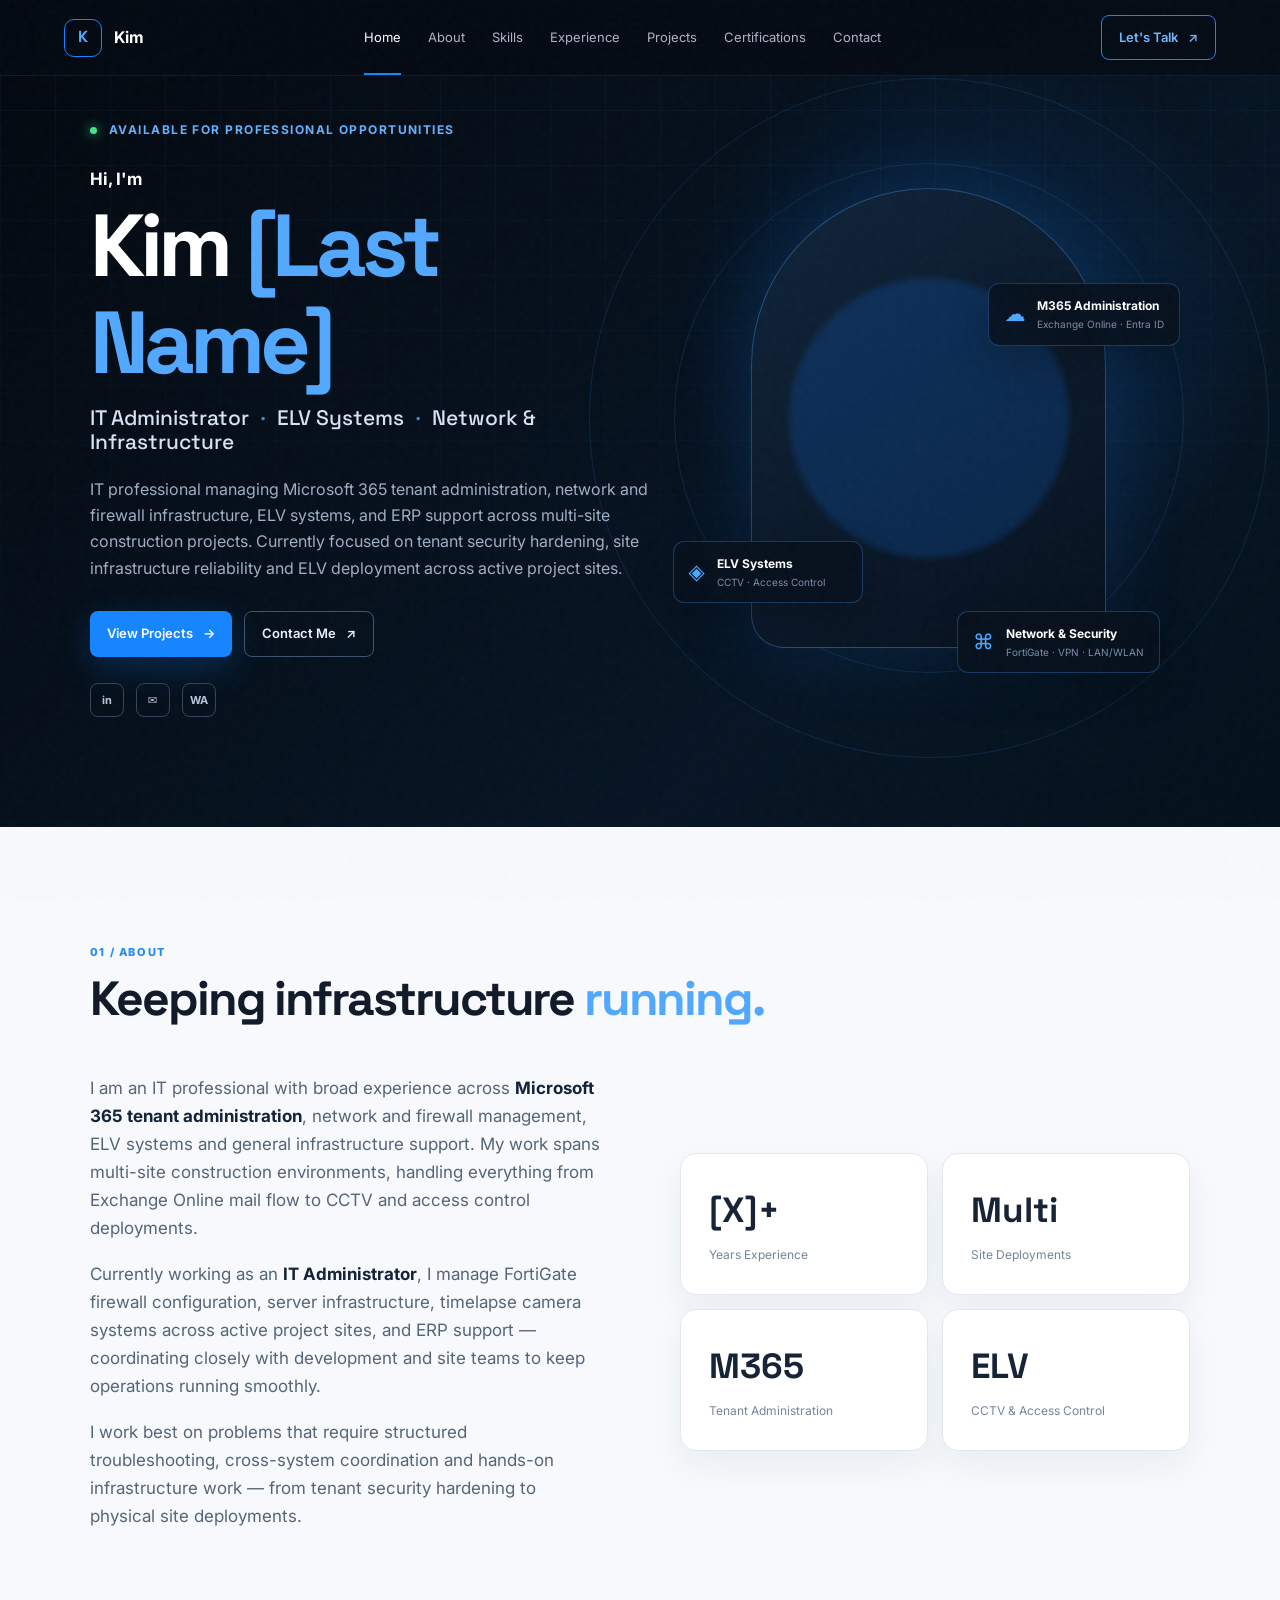
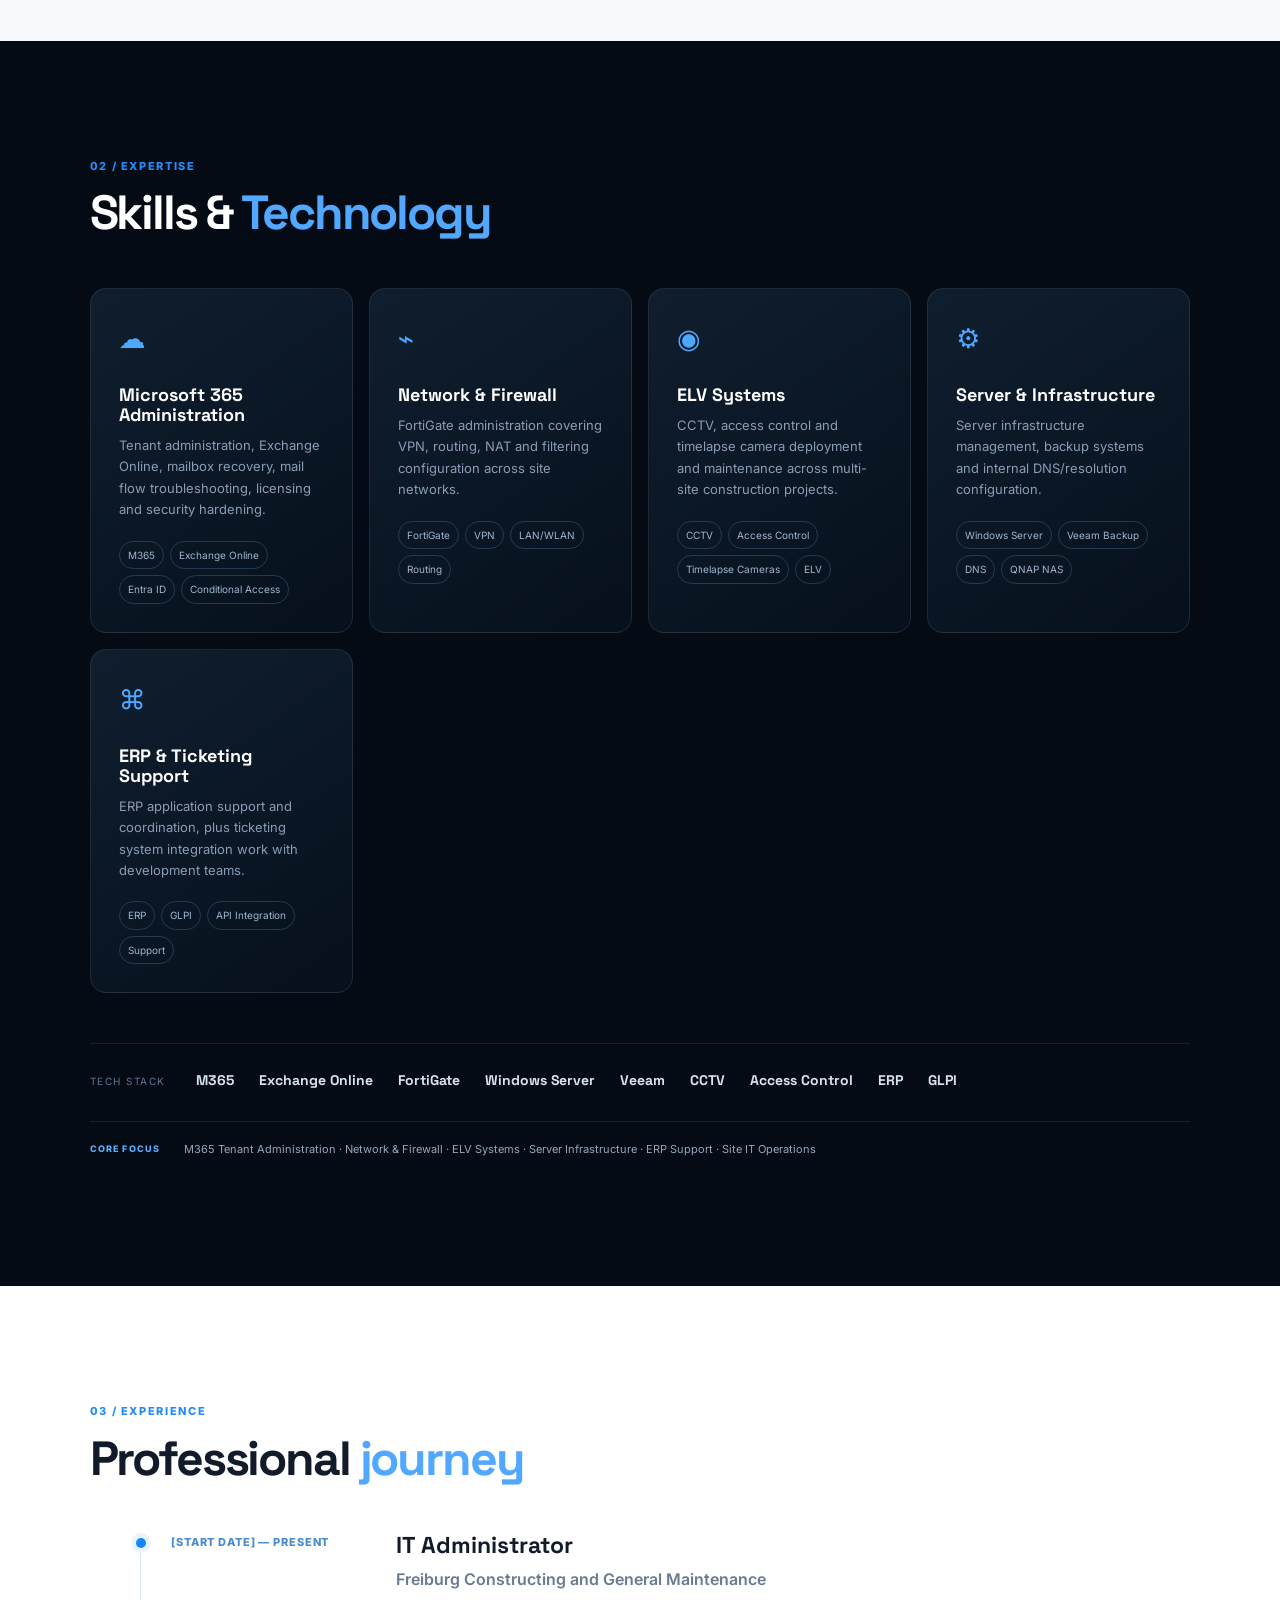
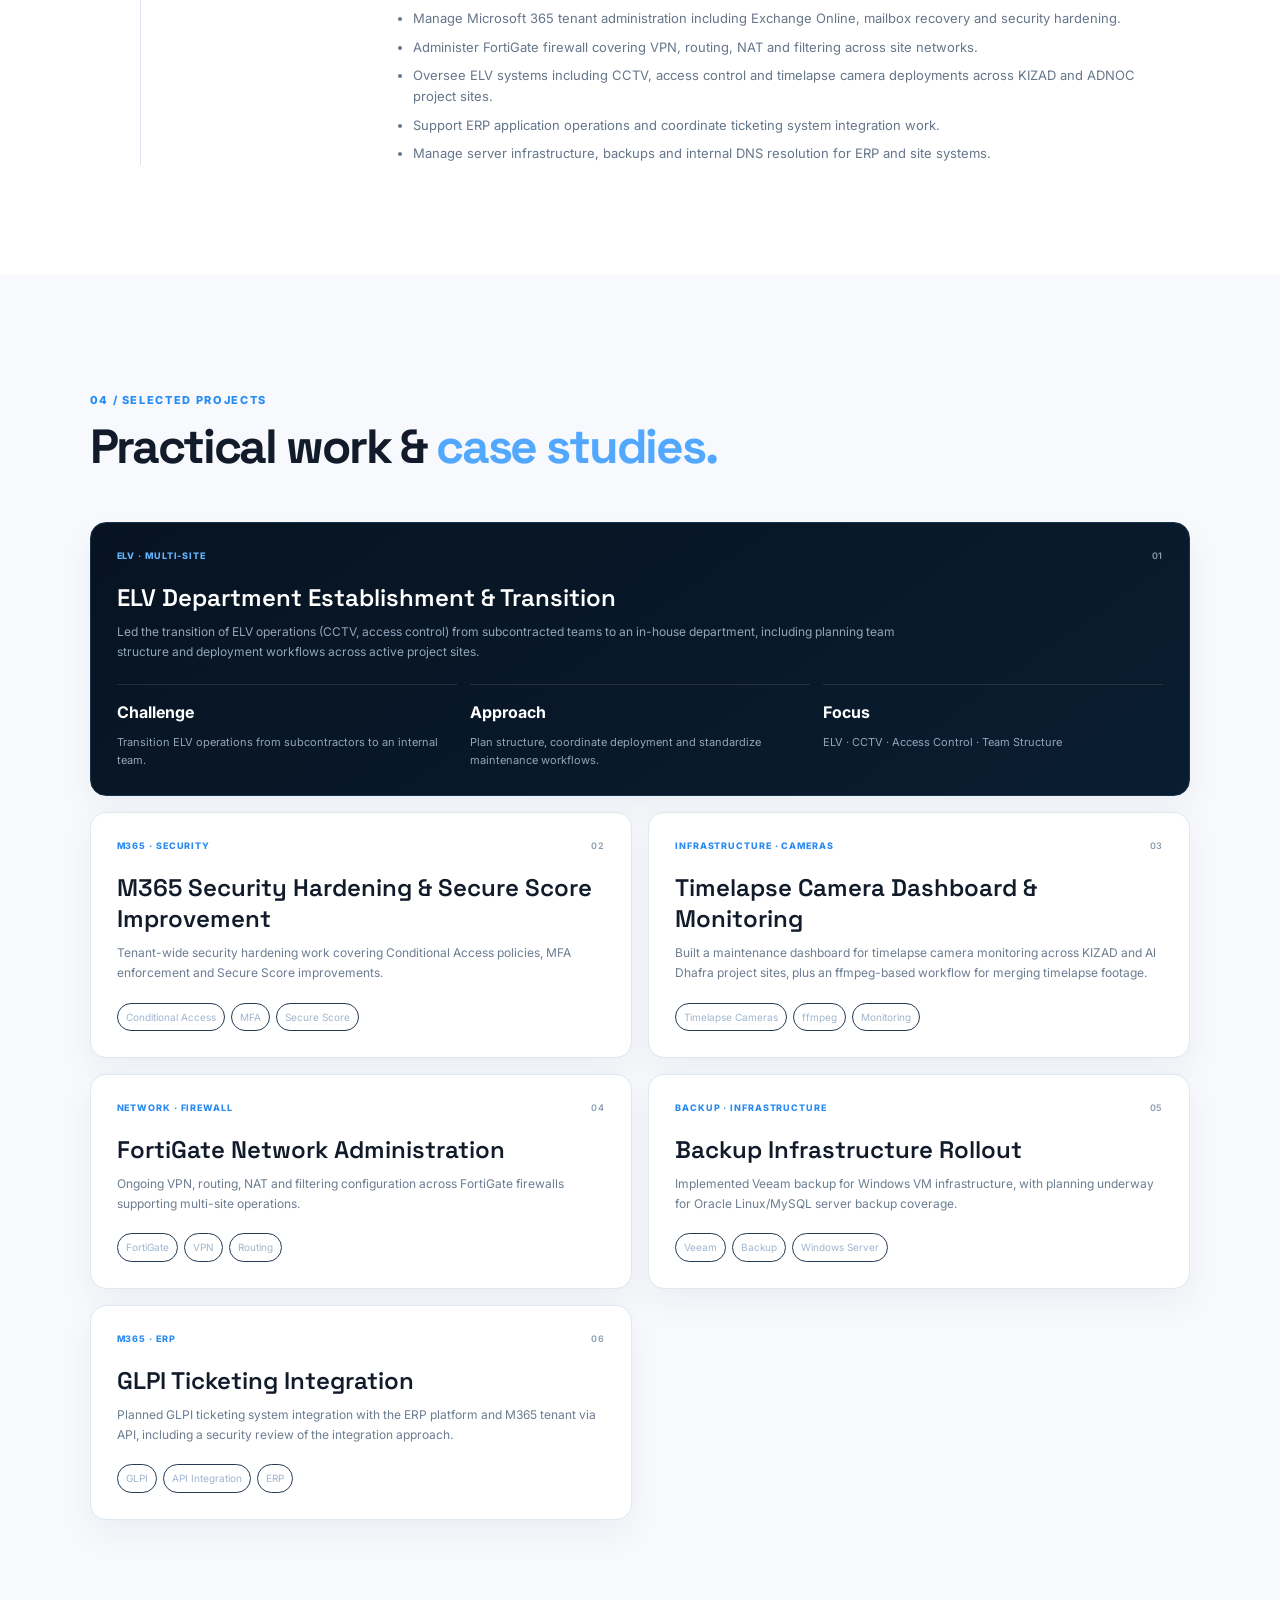
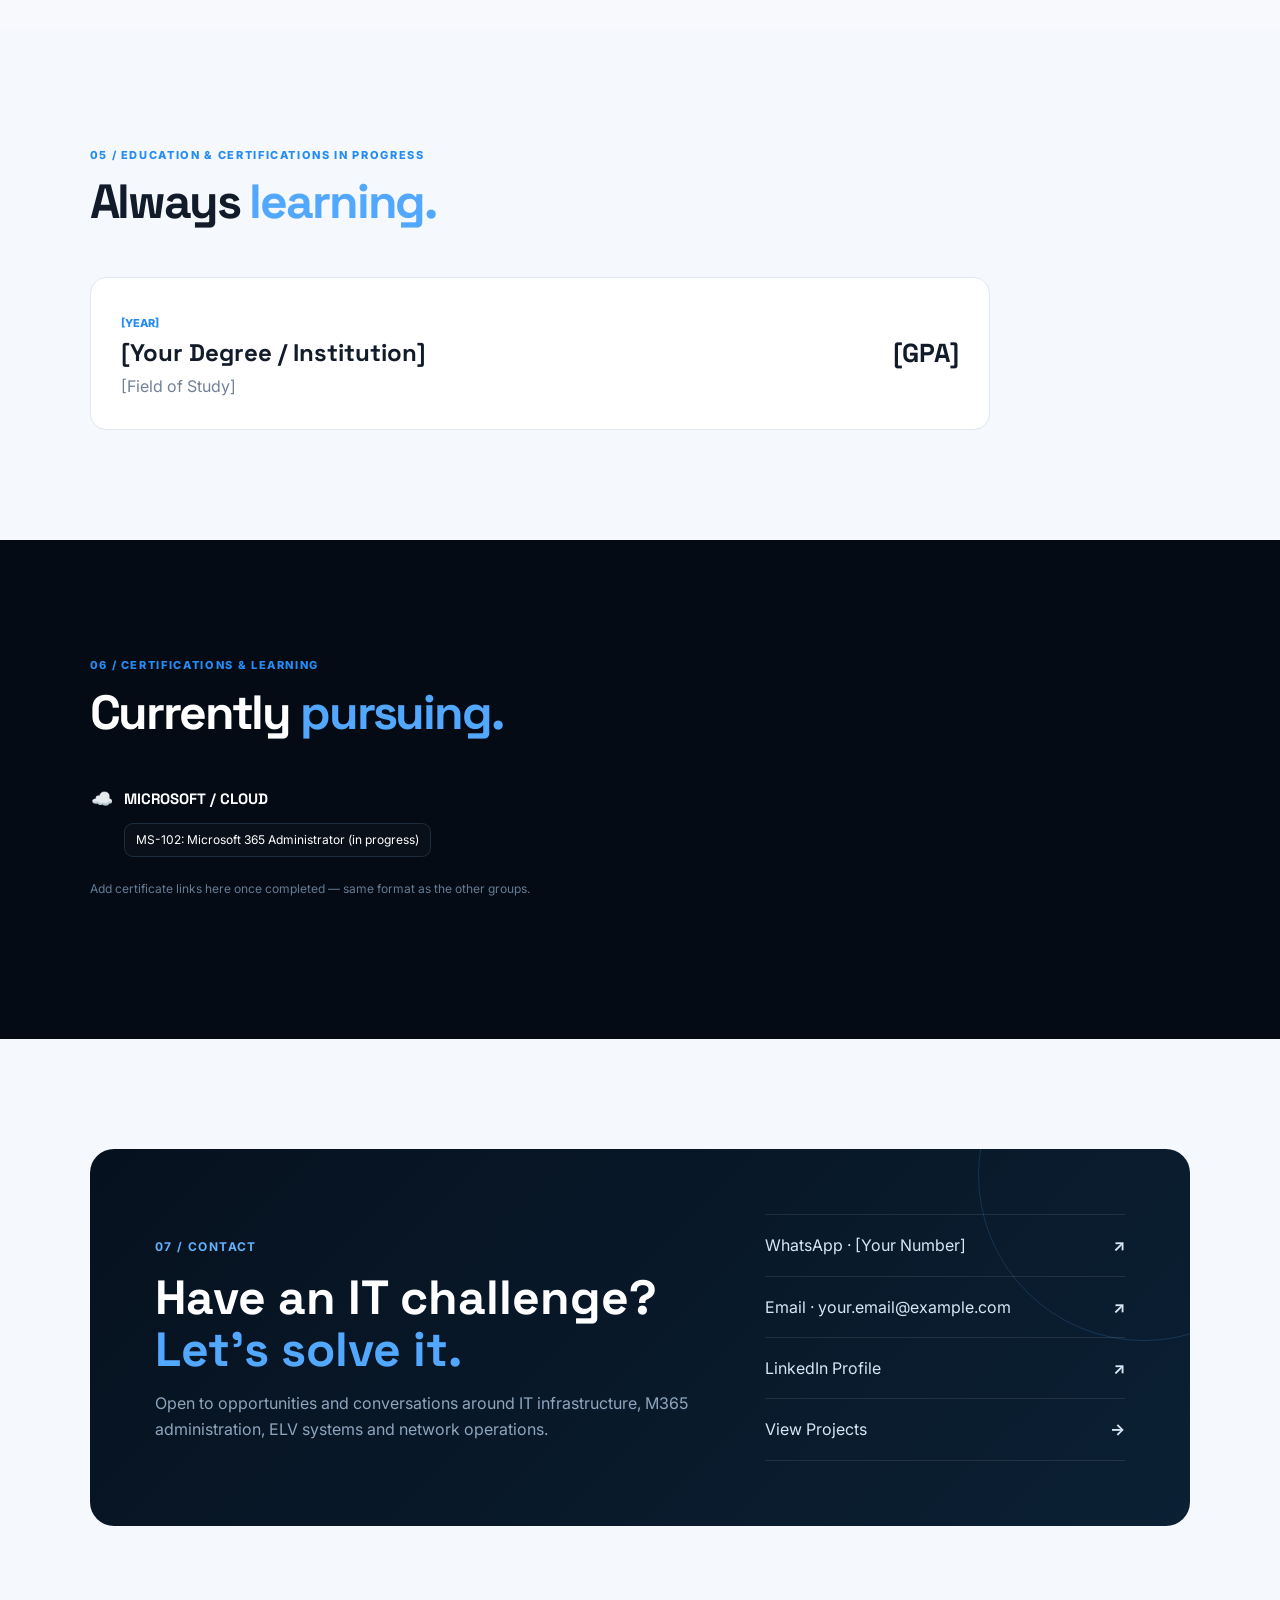
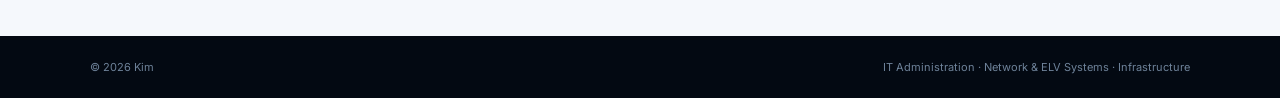
==== index.html @ f0a23e66 "Add files via upload" ====
<!DOCTYPE html>
<html lang="en">
<head>
  <meta charset="UTF-8">
  <meta name="viewport" content="width=device-width, initial-scale=1.0">
  <meta name="description" content="Portfolio of Kim — IT Administrator specializing in M365, Network & Firewall Administration, and ELV Systems.">
  <meta name="author" content="Kim">
  <meta property="og:title" content="Kim — IT & ELV Systems Administrator">
  <meta property="og:description" content="Microsoft 365 Administration, FortiGate Networking, ELV Systems (CCTV, Access Control), and ERP Support.">
  <meta property="og:type" content="website">
  <title>Kim — IT & ELV Systems Administrator</title>
  <link rel="preconnect" href="https://fonts.googleapis.com">
  <link rel="preconnect" href="https://fonts.gstatic.com" crossorigin>
  <link href="https://fonts.googleapis.com/css2?family=Inter:wght@400;500;600;700;800&family=Space+Grotesk:wght@500;600;700&display=swap" rel="stylesheet">
  <link rel="stylesheet" href="style.css">
</head>
<body>
  <div class="noise"></div>

  <header class="site-header" id="top">
    <a class="brand" href="#top" aria-label="Kim">
      <span class="brand-mark">K</span>
      <span>Kim</span>
    </a>

    <button class="menu-toggle" aria-label="Open menu" aria-expanded="false">☰</button>

    <nav class="nav" aria-label="Main navigation">
      <a class="active" href="#home">Home</a>
      <a href="#about">About</a>
      <a href="#skills">Skills</a>
      <a href="#experience">Experience</a>
      <a href="#projects">Projects</a>
      <a href="#certifications">Certifications</a>
      <a href="#contact">Contact</a>
    </nav>

    <a class="header-cta" href="#contact">Let's Talk <span>↗</span></a>
  </header>

  <main>
    <section class="hero section" id="home">
      <div class="hero-grid"></div>

      <div class="hero-copy reveal">
        <div class="eyebrow"><span class="pulse"></span> Available for professional opportunities</div>
        <p class="kicker">Hi, I'm</p>
        <h1>Kim <span>[Last Name]</span></h1>
        <h2>IT Administrator <i>·</i> ELV Systems <i>·</i> Network & Infrastructure</h2>
        <p class="hero-text">
          IT professional managing Microsoft 365 tenant administration, network and firewall
          infrastructure, ELV systems, and ERP support across multi-site construction projects.
          Currently focused on tenant security hardening, site infrastructure reliability and
          ELV deployment across active project sites.
        </p>

        <div class="hero-actions">
          <a class="btn primary" href="#projects">View Projects <span>→</span></a>
          <a class="btn secondary" href="#contact">Contact Me <span>↗</span></a>
        </div>

        <div class="socials">
          <a href="#" aria-label="LinkedIn">in</a>
          <a href="mailto:your.email@example.com" aria-label="Email">✉</a>
          <a href="#" aria-label="WhatsApp">WA</a>
        </div>
      </div>

      <div class="hero-visual reveal">
        <div class="orb orb-a"></div>
        <div class="orb orb-b"></div>

        <div class="avatar-placeholder">
          <img class="avatar-photo" src="assets/profile.jpg" alt="Kim" onerror="this.style.display='none'">
        </div>

        <div class="floating-card card-a">
          <span class="icon">☁</span>
          <div><strong>M365 Administration</strong><small>Exchange Online · Entra ID</small></div>
        </div>
        <div class="floating-card card-b">
          <span class="icon">◈</span>
          <div><strong>ELV Systems</strong><small>CCTV · Access Control</small></div>
        </div>
        <div class="floating-card card-c">
          <span class="icon">⌘</span>
          <div><strong>Network & Security</strong><small>FortiGate · VPN · LAN/WLAN</small></div>
        </div>
      </div>
    </section>

    <section class="section about" id="about">
      <div class="section-heading reveal">
        <span>01 / ABOUT</span>
        <h2>Keeping infrastructure <em>running.</em></h2>
      </div>

      <div class="about-grid">
        <div class="about-copy reveal">
          <p>
            I am an IT professional with broad experience across <strong>Microsoft 365 tenant
            administration</strong>, network and firewall management, ELV systems and general
            infrastructure support. My work spans multi-site construction environments, handling
            everything from Exchange Online mail flow to CCTV and access control deployments.
          </p>
          <p>
            Currently working as an <strong>IT Administrator</strong>, I manage FortiGate firewall
            configuration, server infrastructure, timelapse camera systems across active project
            sites, and ERP support — coordinating closely with development and site teams to keep
            operations running smoothly.
          </p>
          <p>
            I work best on problems that require structured troubleshooting, cross-system
            coordination and hands-on infrastructure work — from tenant security hardening to
            physical site deployments.
          </p>
        </div>

        <div class="stats reveal">
          <div class="stat"><strong>[X]+</strong><span>Years Experience</span></div>
          <div class="stat"><strong>Multi</strong><span>Site Deployments</span></div>
          <div class="stat"><strong>M365</strong><span>Tenant Administration</span></div>
          <div class="stat"><strong>ELV</strong><span>CCTV & Access Control</span></div>
        </div>
      </div>
    </section>

    <section class="section dark-section" id="skills">
      <div class="section-heading reveal">
        <span>02 / EXPERTISE</span>
        <h2>Skills & <em>Technology</em></h2>
      </div>

      <div class="skill-grid">
        <article class="skill-card reveal">
          <div class="skill-icon">☁</div>
          <h3>Microsoft 365 Administration</h3>
          <p>Tenant administration, Exchange Online, mailbox recovery, mail flow troubleshooting, licensing and security hardening.</p>
          <div class="tags"><span>M365</span><span>Exchange Online</span><span>Entra ID</span><span>Conditional Access</span></div>
        </article>

        <article class="skill-card reveal">
          <div class="skill-icon">⌁</div>
          <h3>Network & Firewall</h3>
          <p>FortiGate administration covering VPN, routing, NAT and filtering configuration across site networks.</p>
          <div class="tags"><span>FortiGate</span><span>VPN</span><span>LAN/WLAN</span><span>Routing</span></div>
        </article>

        <article class="skill-card reveal">
          <div class="skill-icon">◉</div>
          <h3>ELV Systems</h3>
          <p>CCTV, access control and timelapse camera deployment and maintenance across multi-site construction projects.</p>
          <div class="tags"><span>CCTV</span><span>Access Control</span><span>Timelapse Cameras</span><span>ELV</span></div>
        </article>

        <article class="skill-card reveal">
          <div class="skill-icon">⚙</div>
          <h3>Server & Infrastructure</h3>
          <p>Server infrastructure management, backup systems and internal DNS/resolution configuration.</p>
          <div class="tags"><span>Windows Server</span><span>Veeam Backup</span><span>DNS</span><span>QNAP NAS</span></div>
        </article>

        <article class="skill-card reveal">
          <div class="skill-icon">⌘</div>
          <h3>ERP & Ticketing Support</h3>
          <p>ERP application support and coordination, plus ticketing system integration work with development teams.</p>
          <div class="tags"><span>ERP</span><span>GLPI</span><span>API Integration</span><span>Support</span></div>
        </article>
      </div>

      <div class="tech-strip reveal">
        <span>TECH STACK</span>
        <div class="tech-list">
          <b>M365</b><b>Exchange Online</b><b>FortiGate</b><b>Windows Server</b><b>Veeam</b><b>CCTV</b><b>Access Control</b><b>ERP</b><b>GLPI</b>
        </div>
      </div>

      <div class="focus-line reveal">
        <span>CORE FOCUS</span>
        <p>M365 Tenant Administration · Network & Firewall · ELV Systems · Server Infrastructure · ERP Support · Site IT Operations</p>
      </div>
    </section>

    <section class="section experience" id="experience">
      <div class="section-heading reveal">
        <span>03 / EXPERIENCE</span>
        <h2>Professional <em>journey</em></h2>
      </div>

      <div class="timeline">
        <article class="timeline-item reveal">
          <div class="timeline-dot"></div>
          <div class="timeline-meta">[START DATE] — PRESENT</div>
          <div class="timeline-main">
            <h3>IT Administrator</h3>
            <p class="company">Freiburg Constructing and General Maintenance</p>
            <ul>
              <li>Manage Microsoft 365 tenant administration including Exchange Online, mailbox recovery and security hardening.</li>
              <li>Administer FortiGate firewall covering VPN, routing, NAT and filtering across site networks.</li>
              <li>Oversee ELV systems including CCTV, access control and timelapse camera deployments across KIZAD and ADNOC project sites.</li>
              <li>Support ERP application operations and coordinate ticketing system integration work.</li>
              <li>Manage server infrastructure, backups and internal DNS resolution for ERP and site systems.</li>
            </ul>
          </div>
        </article>

        <!-- Add earlier roles here if you'd like them included -->
      </div>
    </section>

    <section class="section" id="projects">
      <div class="section-heading reveal">
        <span>04 / SELECTED PROJECTS</span>
        <h2>Practical work & <em>case studies.</em></h2>
      </div>

      <div class="case-grid">
        <article class="case-card featured reveal">
          <div class="case-top"><span>ELV · MULTI-SITE</span><b>01</b></div>
          <h3>ELV Department Establishment & Transition</h3>
          <p class="case-summary">
            Led the transition of ELV operations (CCTV, access control) from subcontracted teams
            to an in-house department, including planning team structure and deployment workflows
            across active project sites.
          </p>
          <div class="case-flow">
            <div><strong>Challenge</strong><p>Transition ELV operations from subcontractors to an internal team.</p></div>
            <div><strong>Approach</strong><p>Plan structure, coordinate deployment and standardize maintenance workflows.</p></div>
            <div><strong>Focus</strong><p>ELV · CCTV · Access Control · Team Structure</p></div>
          </div>
        </article>

        <article class="case-card reveal">
          <div class="case-top"><span>M365 · SECURITY</span><b>02</b></div>
          <h3>M365 Security Hardening & Secure Score Improvement</h3>
          <p class="case-summary">Tenant-wide security hardening work covering Conditional Access policies, MFA enforcement and Secure Score improvements.</p>
          <div class="tags"><span>Conditional Access</span><span>MFA</span><span>Secure Score</span></div>
        </article>

        <article class="case-card reveal">
          <div class="case-top"><span>INFRASTRUCTURE · CAMERAS</span><b>03</b></div>
          <h3>Timelapse Camera Dashboard & Monitoring</h3>
          <p class="case-summary">Built a maintenance dashboard for timelapse camera monitoring across KIZAD and Al Dhafra project sites, plus an ffmpeg-based workflow for merging timelapse footage.</p>
          <div class="tags"><span>Timelapse Cameras</span><span>ffmpeg</span><span>Monitoring</span></div>
        </article>

        <article class="case-card reveal">
          <div class="case-top"><span>NETWORK · FIREWALL</span><b>04</b></div>
          <h3>FortiGate Network Administration</h3>
          <p class="case-summary">Ongoing VPN, routing, NAT and filtering configuration across FortiGate firewalls supporting multi-site operations.</p>
          <div class="tags"><span>FortiGate</span><span>VPN</span><span>Routing</span></div>
        </article>

        <article class="case-card reveal">
          <div class="case-top"><span>BACKUP · INFRASTRUCTURE</span><b>05</b></div>
          <h3>Backup Infrastructure Rollout</h3>
          <p class="case-summary">Implemented Veeam backup for Windows VM infrastructure, with planning underway for Oracle Linux/MySQL server backup coverage.</p>
          <div class="tags"><span>Veeam</span><span>Backup</span><span>Windows Server</span></div>
        </article>

        <article class="case-card reveal">
          <div class="case-top"><span>M365 · ERP</span><b>06</b></div>
          <h3>GLPI Ticketing Integration</h3>
          <p class="case-summary">Planned GLPI ticketing system integration with the ERP platform and M365 tenant via API, including a security review of the integration approach.</p>
          <div class="tags"><span>GLPI</span><span>API Integration</span><span>ERP</span></div>
        </article>
      </div>
    </section>

    <section class="section education">
      <div class="section-heading reveal">
        <span>05 / EDUCATION & CERTIFICATIONS IN PROGRESS</span>
        <h2>Always <em>learning.</em></h2>
      </div>

      <div class="education-card reveal">
        <div>
          <span class="year">[YEAR]</span>
          <h3>[Your Degree / Institution]</h3>
          <p>[Field of Study]</p>
        </div>
        <strong>[GPA]</strong>
      </div>
    </section>

    <section class="section dark-section" id="certifications">
      <div class="section-heading reveal">
        <span>06 / CERTIFICATIONS & LEARNING</span>
        <h2>Currently <em>pursuing.</em></h2>
      </div>

      <div class="cert-grid cert-grid-v9">
        <div class="cert-group-v9 reveal">
          <h3 class="cert-group-heading-v9">
            <span class="cert-group-icon-v9">☁️</span>
            <span>MICROSOFT / CLOUD</span>
          </h3>
          <div class="cert-name-list-v9">
            <a class="cert-name-v9" href="#" target="_blank" rel="noopener">
              MS-102: Microsoft 365 Administrator (in progress)
            </a>
          </div>
          <p class="small-note">Add certificate links here once completed — same format as the other groups.</p>
        </div>

        <!-- Add more certification groups (Security, Networking, ELV/PMP, etc.) as you complete them -->
      </div>
    </section>

    <section class="section contact" id="contact">
      <div class="contact-card reveal">
        <div>
          <span class="eyebrow">07 / CONTACT</span>
          <h2>Have an IT challenge?<br><em>Let's solve it.</em></h2>
          <p>Open to opportunities and conversations around IT infrastructure, M365 administration, ELV systems and network operations.</p>
        </div>

        <div class="contact-links">
          <a href="#" target="_blank" rel="noopener"><span>WhatsApp · [Your Number]</span><b>↗</b></a>
          <a href="mailto:your.email@example.com"><span>Email · your.email@example.com</span><b>↗</b></a>
          <a href="#" target="_blank" rel="noopener"><span>LinkedIn Profile</span><b>↗</b></a>
          <a href="#projects"><span>View Projects</span><b>→</b></a>
        </div>
      </div>
    </section>
  </main>

  <footer>
    <span>© <span id="year"></span> Kim</span>
    <span>IT Administration · Network & ELV Systems · Infrastructure</span>
  </footer>

  <script src="script.js"></script>
</body>
</html>
---- style.css ----
:root{
  --bg:#050b14;--bg2:#081321;--panel:#0d1928;--text:#eef5ff;--muted:#8fa1b7;
  --blue:#1685ff;--blue2:#52a8ff;--line:rgba(255,255,255,.09);--white:#fff;
}
*{box-sizing:border-box;margin:0;padding:0}
html{scroll-behavior:smooth}
body{font-family:Inter,system-ui,sans-serif;background:#f7f9fc;color:#111b2a;line-height:1.65}
a{color:inherit;text-decoration:none}
.noise{position:fixed;inset:0;pointer-events:none;opacity:.025;background-image:url("data:image/svg+xml,%3Csvg viewBox='0 0 160 160' xmlns='http://www.w3.org/2000/svg'%3E%3Cfilter id='n'%3E%3CfeTurbulence type='fractalNoise' baseFrequency='.9' numOctaves='3' stitchTiles='stitch'/%3E%3C/filter%3E%3Crect width='100%25' height='100%25' filter='url(%23n)'/%3E%3C/svg%3E");z-index:20}
.site-header{position:fixed;top:0;left:0;right:0;height:76px;display:flex;align-items:center;justify-content:space-between;padding:0 5%;z-index:10;background:rgba(5,11,20,.78);backdrop-filter:blur(18px);border-bottom:1px solid rgba(255,255,255,.07);color:#fff}
.brand{display:flex;align-items:center;gap:12px;font-weight:700;font-size:16px}
.brand-mark{display:grid;place-items:center;width:38px;height:38px;border:1px solid var(--blue);border-radius:10px;color:var(--blue2);font-family:"Space Grotesk";font-weight:700}
.nav{display:flex;gap:27px;font-size:13px;color:#a9b7c8}
.nav a{padding:27px 0;position:relative}.nav a:hover,.nav a.active{color:#fff}.nav a.active:after{content:"";position:absolute;bottom:0;left:0;right:0;height:2px;background:var(--blue)}
.header-cta,.btn{display:inline-flex;align-items:center;justify-content:center;gap:10px;border-radius:8px;padding:11px 17px;font-size:13px;font-weight:600}
.header-cta{border:1px solid var(--blue);color:#72b8ff}.header-cta:hover{background:var(--blue);color:#fff}
.menu-toggle{display:none;background:none;border:0;color:#fff;font-size:24px}
.section{padding:110px 7%;position:relative}
.hero{min-height:760px;background:radial-gradient(circle at 76% 40%,rgba(12,110,255,.19),transparent 25%),linear-gradient(135deg,#040a12,#071423 70%,#04101d);color:#fff;display:grid;grid-template-columns:1.05fr .95fr;align-items:center;overflow:hidden;padding-top:120px}
.hero-grid{position:absolute;inset:0;background-image:linear-gradient(rgba(65,139,220,.07) 1px,transparent 1px),linear-gradient(90deg,rgba(65,139,220,.07) 1px,transparent 1px);background-size:55px 55px;mask-image:linear-gradient(to bottom,black,transparent)}
.hero-copy{position:relative;z-index:2;max-width:680px}
.eyebrow,.kicker{color:#62b2ff;font-size:12px;font-weight:700;letter-spacing:.12em;text-transform:uppercase}
.pulse{display:inline-block;width:7px;height:7px;border-radius:50%;background:#41e58a;margin-right:8px;box-shadow:0 0 12px #41e58a}
.hero .kicker{margin-top:25px;color:#fff;text-transform:none;letter-spacing:0;font-size:17px}
h1,h2,h3{font-family:"Space Grotesk",sans-serif;line-height:1.1}
h1{font-size:clamp(52px,7vw,88px);letter-spacing:-.05em;margin:5px 0 15px}
h1 span,h2 em{color:var(--blue2);font-style:normal}
.hero h2{font-size:21px;font-weight:500;color:#d6e4f4}.hero h2 i{font-style:normal;color:#4b8ac5;margin:0 7px}
.hero-text{max-width:610px;color:#9eb0c4;margin:23px 0 30px;font-size:16px}
.hero-actions{display:flex;gap:12px}.btn.primary{background:var(--blue);color:#fff;box-shadow:0 10px 35px rgba(22,133,255,.24)}.btn.secondary{border:1px solid #40536b;color:#e9f2ff}.btn.secondary:hover{border-color:var(--blue)}
.socials{display:flex;gap:12px;margin-top:26px}.socials a{display:grid;place-items:center;width:34px;height:34px;border:1px solid #324459;border-radius:8px;font-size:11px;font-weight:700;color:#b7c8dc}
.hero-visual{height:570px;position:relative;display:grid;place-items:center}
.avatar-placeholder{width:355px;height:460px;border-radius:190px 190px 35px 35px;border:1px solid rgba(79,163,255,.35);background:linear-gradient(145deg,#10243a,#07111e);box-shadow:0 0 80px rgba(20,126,255,.15);display:grid;place-items:center;align-content:center;gap:10px;position:relative;overflow:hidden}
.avatar-placeholder:before{content:"";position:absolute;width:280px;height:280px;border-radius:50%;background:rgba(19,124,255,.18);filter:blur(3px)}
.avatar-initials{font-family:"Space Grotesk";font-size:90px;font-weight:700;color:#62b2ff;z-index:1}
.avatar-caption{font-size:10px;letter-spacing:.2em;color:#5f7a97;z-index:1}
.orb{position:absolute;border-radius:50%;border:1px solid rgba(61,153,255,.15)}.orb-a{width:510px;height:510px}.orb-b{width:680px;height:680px}
.floating-card{position:absolute;display:flex;gap:12px;align-items:center;padding:12px 15px;background:rgba(7,17,29,.86);border:1px solid rgba(61,150,255,.3);border-radius:11px;box-shadow:0 15px 40px rgba(0,0,0,.22);backdrop-filter:blur(12px);min-width:190px}
.floating-card .icon{color:#4ea8ff;font-size:21px}.floating-card strong{display:block;font-size:12px}.floating-card small{display:block;color:#7890aa;font-size:10px}.card-a{top:150px;right:10px}.card-b{bottom:100px;left:5px}.card-c{bottom:30px;right:30px}
.section-heading{max-width:750px;margin-bottom:48px}.section-heading>span{font-size:11px;letter-spacing:.15em;font-weight:800;color:#258cf5}.section-heading h2{font-size:48px;letter-spacing:-.04em;margin-top:10px}
.about-grid{display:grid;grid-template-columns:1fr 1fr;gap:80px;align-items:center}.about-copy{font-size:17px;color:#556579}.about-copy p+p{margin-top:18px}.about-copy strong{color:#13233a}
.stats{display:grid;grid-template-columns:1fr 1fr;gap:14px}.stat{padding:28px;border:1px solid #e2e8f0;border-radius:16px;background:#fff;box-shadow:0 15px 35px rgba(18,44,76,.06)}.stat strong{display:block;font-family:"Space Grotesk";font-size:35px;color:#172438}.stat span{font-size:12px;color:#75849a}
.dark-section{background:var(--bg);color:#fff}.dark-section .section-heading h2{color:#fff}.skill-grid{display:grid;grid-template-columns:repeat(4,1fr);gap:16px}.skill-card{padding:28px;border:1px solid var(--line);background:linear-gradient(145deg,rgba(17,32,49,.9),rgba(8,18,31,.85));border-radius:16px;min-height:260px}.skill-icon{font-size:27px;color:#4ea8ff;margin-bottom:24px}.skill-card h3{font-size:18px;margin-bottom:10px}.skill-card p{color:#899db4;font-size:13px}.tags{display:flex;flex-wrap:wrap;gap:6px;margin-top:20px}.tags span{font-size:10px;padding:5px 8px;border:1px solid #243a52;border-radius:99px;color:#9fb6ce}
.tech-strip{margin-top:50px;border-top:1px solid var(--line);padding-top:25px;display:flex;align-items:center;gap:30px}.tech-strip>span{font-size:10px;color:#5e7893;letter-spacing:.15em}.tech-list{display:flex;flex-wrap:wrap;gap:25px;color:#d5e4f3;font-family:"Space Grotesk";font-size:14px}
.experience{background:#fff}.timeline{max-width:1000px;margin:auto}.timeline-item{display:grid;grid-template-columns:190px 1fr;gap:35px;position:relative;padding:0 0 48px 30px;border-left:1px solid #dce5ef}.timeline-item:last-child{padding-bottom:0}.timeline-dot{position:absolute;width:10px;height:10px;border-radius:50%;background:var(--blue);left:-5px;top:5px;box-shadow:0 0 0 5px #eaf4ff}.timeline-meta{font-size:11px;font-weight:800;color:#4b8ccf;letter-spacing:.08em}.timeline-main h3{font-size:23px}.company{color:#697b91;font-weight:600;margin:7px 0 16px}.timeline-main ul{padding-left:17px;color:#66768a;font-size:13px}.timeline-main li+li{margin-top:7px}
.education{background:#f5f8fc}.education-card{display:flex;justify-content:space-between;align-items:center;padding:30px;border:1px solid #e0e7f0;background:#fff;border-radius:16px;max-width:900px}.year{font-size:11px;color:#258cf5;font-weight:800}.education-card h3{font-size:24px;margin:6px 0}.education-card p{color:#728197}.education-card>strong{font-family:"Space Grotesk";font-size:26px}
.cert-grid{display:grid;grid-template-columns:1fr 1fr;gap:12px}.cert-card{display:flex;align-items:center;gap:18px;padding:20px;border:1px solid var(--line);border-radius:13px;background:rgba(255,255,255,.03)}.cert-card>span{display:grid;place-items:center;width:48px;height:48px;border-radius:12px;background:#102d4a;color:#58adff;font-size:11px;font-weight:800}.cert-card h3{font-size:15px}.cert-card p{font-size:12px;color:#8397ad}.small-note{margin-top:22px;color:#637b95;font-size:12px}
.contact{background:#f5f8fc}.contact-card{display:grid;grid-template-columns:1.2fr .8fr;gap:70px;align-items:center;background:linear-gradient(135deg,#06111e,#0b2034);border-radius:24px;padding:65px;color:#fff;overflow:hidden;position:relative}.contact-card:after{content:"";position:absolute;width:330px;height:330px;border:1px solid rgba(74,167,255,.18);border-radius:50%;right:-120px;top:-140px}.contact-card h2{font-size:48px;margin:13px 0}.contact-card p{color:#8ea5bd;max-width:560px}.contact-links{display:flex;flex-direction:column;border-top:1px solid var(--line)}.contact-links a{display:flex;justify-content:space-between;padding:17px 0;border-bottom:1px solid var(--line);color:#d8e6f4}.contact-links a:hover{color:#54acff}
footer{background:#030912;color:#6e8299;padding:22px 7%;display:flex;justify-content:space-between;font-size:11px}
.reveal{opacity:0;transform:translateY(18px);transition:opacity .7s ease,transform .7s ease}.reveal.visible{opacity:1;transform:none}
@media(max-width:950px){
 .nav{display:none;position:absolute;top:76px;left:0;right:0;background:#07101c;padding:20px 7%;flex-direction:column;gap:0;border-bottom:1px solid var(--line)}
 .nav.open{display:flex}.nav a{padding:13px 0}.header-cta{display:none}.menu-toggle{display:block}
 .hero{grid-template-columns:1fr;min-height:auto;padding-top:130px}.hero-visual{height:520px}.hero-copy{max-width:700px}
 .skill-grid{grid-template-columns:1fr 1fr}.about-grid{grid-template-columns:1fr;gap:35px}.contact-card{grid-template-columns:1fr}
}
@media(max-width:620px){
 .section{padding:80px 5%}.site-header{padding:0 5%}.hero{padding-top:120px}.hero h2{font-size:17px}h1{font-size:52px}
 .hero-visual{height:470px}.avatar-placeholder{width:275px;height:370px}.orb-a{width:390px;height:390px}.orb-b{width:500px;height:500px}.floating-card{min-width:160px;padding:9px}..floating-card small{font-size:9px}.card-a{top:125px;right:-15px}.card-b{left:-5px}
 .skill-grid,.cert-grid{grid-template-columns:1fr}.timeline-item{grid-template-columns:1fr;gap:8px}.education-card{display:block}.education-card>strong{display:block;margin-top:20px}.contact-card{padding:35px 25px}.contact-card h2,.section-heading h2{font-size:37px}
 footer{flex-direction:column;gap:8px}
}
/* V2 polish */
.hero{background:radial-gradient(circle at 76% 40%,rgba(22,133,255,.20),transparent 27%),linear-gradient(135deg,#03080f,#071524 70%,#04101b)}
.hero h1{letter-spacing:-.055em}
.section-heading h2{letter-spacing:-.045em}
.skill-card,.stat,.education-card,.cert-card{transition:transform .25s ease,box-shadow .25s ease,border-color .25s ease}
.skill-card:hover,.stat:hover,.education-card:hover,.cert-card:hover{transform:translateY(-4px);box-shadow:0 18px 42px rgba(10,45,80,.10);border-color:rgba(22,133,255,.28)}

.case-grid{display:grid;grid-template-columns:1fr 1fr;gap:16px}
.case-card{background:#fff;border:1px solid #dfe7ef;border-radius:16px;padding:26px;box-shadow:0 14px 34px rgba(17,42,72,.05);transition:.25s}
.case-card:hover{transform:translateY(-4px);border-color:rgba(22,135,255,.35);box-shadow:0 22px 45px rgba(17,42,72,.10)}
.case-card.featured{grid-column:1/-1;background:linear-gradient(145deg,#071321,#0a1d30);color:#fff;border-color:#17344e}
.case-top{display:flex;justify-content:space-between;gap:20px;font-size:9px;font-weight:800;letter-spacing:.1em;color:#2b8bf3}
.featured .case-top{color:#63b4ff}
.case-top b{font-weight:600;color:#8b9caf}
.case-card h3{font:600 24px "Space Grotesk";margin:18px 0 9px}
.case-summary{font-size:12px;color:#6c7d91;max-width:800px}
.featured .case-summary{color:#91a6bb}
.case-flow{display:grid;grid-template-columns:repeat(3,1fr);gap:13px;margin-top:23px}
.case-flow>div{padding-top:14px;border-top:1px solid #e3eaf1}
.featured .case-flow>div{border-color:rgba(255,255,255,.11)}
.case-flow small{font-size:8px;font-weight:800;letter-spacing:.12em;color:#2c8ff5}
.case-flow p{font-size:11px;color:#718196;margin:7px 0 0}
.featured .case-flow p{color:#91a6bb}
.case-tags{display:flex;flex-wrap:wrap;gap:6px;margin-top:20px}
.case-tags i{font-style:normal;font-size:9px;padding:5px 8px;border-radius:99px;border:1px solid #dbe4ed;color:#62758b}
.featured .case-tags i{border-color:#29465f;color:#a7bdd1}
.project-note{margin-top:22px;padding:16px 18px;border-left:3px solid #2c90f5;background:#eaf4ff;color:#607188;font-size:11px}
.project-note strong{color:#18314d}
@media(max-width:700px){.case-grid{grid-template-columns:1fr}.case-card.featured{grid-column:auto}.case-flow{grid-template-columns:1fr}}

/* V4 recruiter-focused polish */
.focus-line{display:flex;gap:24px;align-items:center;margin-top:28px;padding:18px 0;border-top:1px solid rgba(255,255,255,.09)}
.focus-line span{font-size:9px;font-weight:800;letter-spacing:.13em;color:#58aefc;white-space:nowrap}
.focus-line p{margin:0;font-size:11px;color:#93a7bb;line-height:1.7}
@media(max-width:700px){.focus-line{display:block}.focus-line p{margin-top:8px}}

/* Profile photo */
.avatar-photo {
  position: relative;
  z-index: 2;
  width: 100%;
  height: 100%;
  object-fit: cover;
  object-position: center top;
  display: block;
}

.avatar-placeholder:before {
  z-index: 1;
}

/* V9 — Certifications only */

#certifications .cert-grid {
  display: block;
}

#certifications .cert-group-v9 {
  margin: 0 0 30px;
}

#certifications .cert-group-heading-v9 {
  display: flex;
  align-items: center;
  gap: 10px;
  margin: 0 0 12px;
  padding: 0;
  background: transparent;
  border: 0;
  box-shadow: none;
  color: inherit;
  font-size: 15px;
  line-height: 1.35;
  font-weight: 700;
  letter-spacing: 0;
}

#certifications .cert-group-icon-v9 {
  display: inline-flex;
  align-items: center;
  justify-content: center;
  width: 24px;
  height: 24px;
  flex: 0 0 24px;
  font-size: 18px;
  line-height: 1;
}

#certifications .cert-name-list-v9 {
  display: flex;
  flex-wrap: wrap;
  gap: 8px 10px;
  margin: 0;
  padding: 0 0 0 34px;
}

#certifications .cert-name-v9 {
  display: inline-flex;
  align-items: center;
  min-height: 34px;
  padding: 7px 11px;
  border: 1px solid rgba(120,185,244,.16);
  border-radius: 9px;
  background: rgba(255,255,255,.025);
  color: inherit;
  text-decoration: none;
  font-size: 12px;
  line-height: 1.35;
  transition:
    transform .18s ease,
    border-color .18s ease,
    background .18s ease,
    box-shadow .18s ease;
}

#certifications .cert-name-v9:hover {
  transform: translateY(-2px);
  border-color: rgba(22,133,255,.55);
  background: rgba(22,133,255,.06);
  box-shadow: 0 6px 18px rgba(0,0,0,.12);
}

@media (max-width:620px) {

  #certifications .cert-group-v9 {
    margin-bottom: 26px;
  }

  #certifications .cert-name-list-v9 {
    padding-left: 0;
  }

  #certifications .cert-name-v9 {
    width: 100%;
  }

}

/* Fix hero floating cards layering */
.hero-visual {
  z-index: 3;
}

.avatar-placeholder {
  z-index: 1;
}

.floating-card {
  z-index: 10;
}

.floating-card strong,
.floating-card small {
  white-space: nowrap;
}

/* V6 — mobile hero layout + certification filters */
.cert-filters{display:flex;flex-wrap:wrap;gap:8px;margin:-18px 0 20px}
.cert-filter{border:1px solid #28425d;background:rgba(255,255,255,.03);color:#8fa7be;border-radius:999px;padding:7px 12px;font:600 11px Inter,sans-serif;cursor:pointer}
.cert-filter:hover,.cert-filter.active{border-color:#1685ff;background:#1685ff;color:#fff}
.credly-link{display:flex;align-items:center;gap:14px;margin-top:14px;padding:16px 20px;border:1px solid #28425d;border-radius:13px;background:rgba(255,255,255,.035);color:#dbe9f7}
.credly-link:hover{border-color:#1685ff}
.credly-mark{display:grid;place-items:center;width:42px;height:42px;border-radius:10px;background:#102d4a;font-size:20px}
.credly-link strong{display:block;font-size:14px}
.credly-link small{display:block;color:#8298ae;font-size:11px;margin-top:2px}

@media(max-width:620px){
  .hero-visual{height:555px;display:block;position:relative}
  .avatar-placeholder{position:absolute;left:50%;top:175px;transform:translateX(-50%);z-index:2}
  .hero-visual .orb{z-index:1}
  .floating-card{z-index:5;min-width:150px}
  .floating-card .icon{font-size:17px}
  .floating-card strong{font-size:10px}
  .floating-card small{font-size:8px}
  .card-a{top:8px;right:4px}
  .card-b{top:70px;left:4px;bottom:auto}
  .card-c{top:132px;right:4px;bottom:auto}
  .cert-filters{gap:6px;margin:-12px 0 18px}
  .cert-filter{padding:6px 10px;font-size:10px}
  .credly-link{margin-top:12px}
}
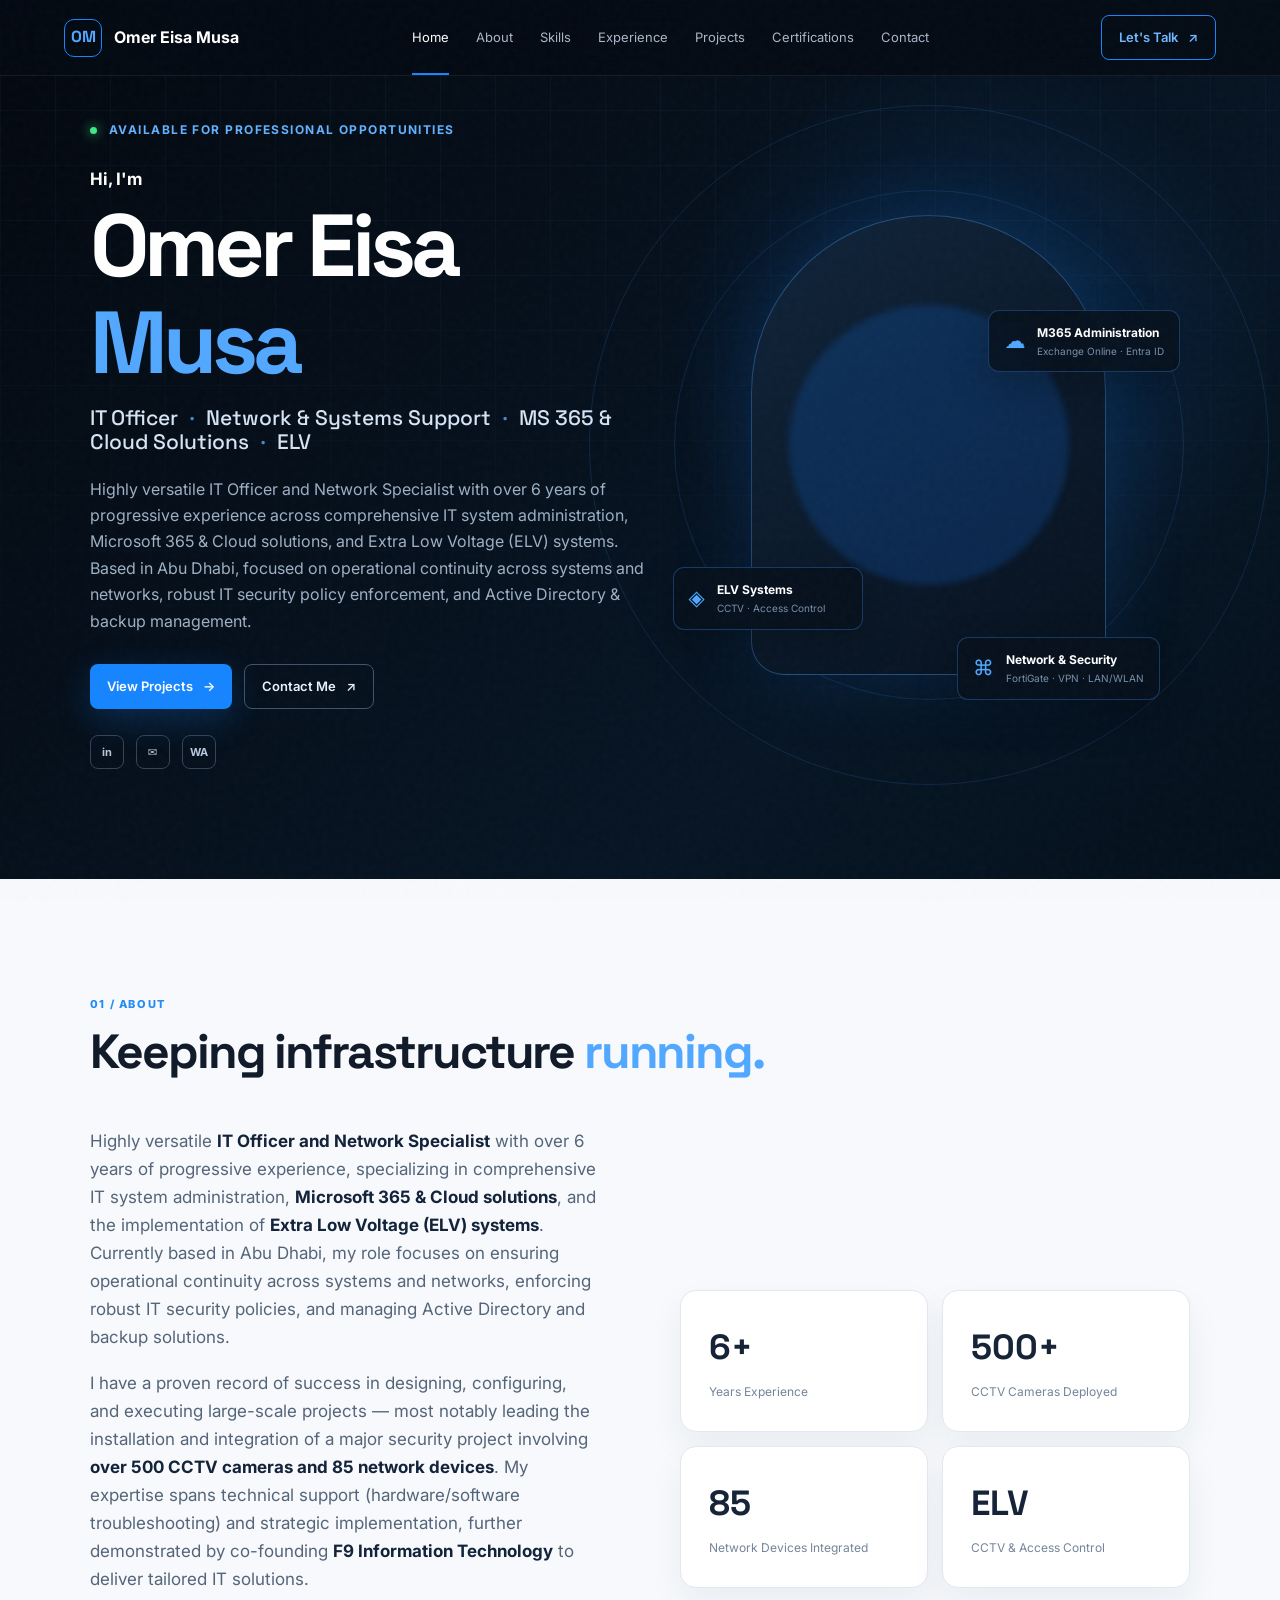
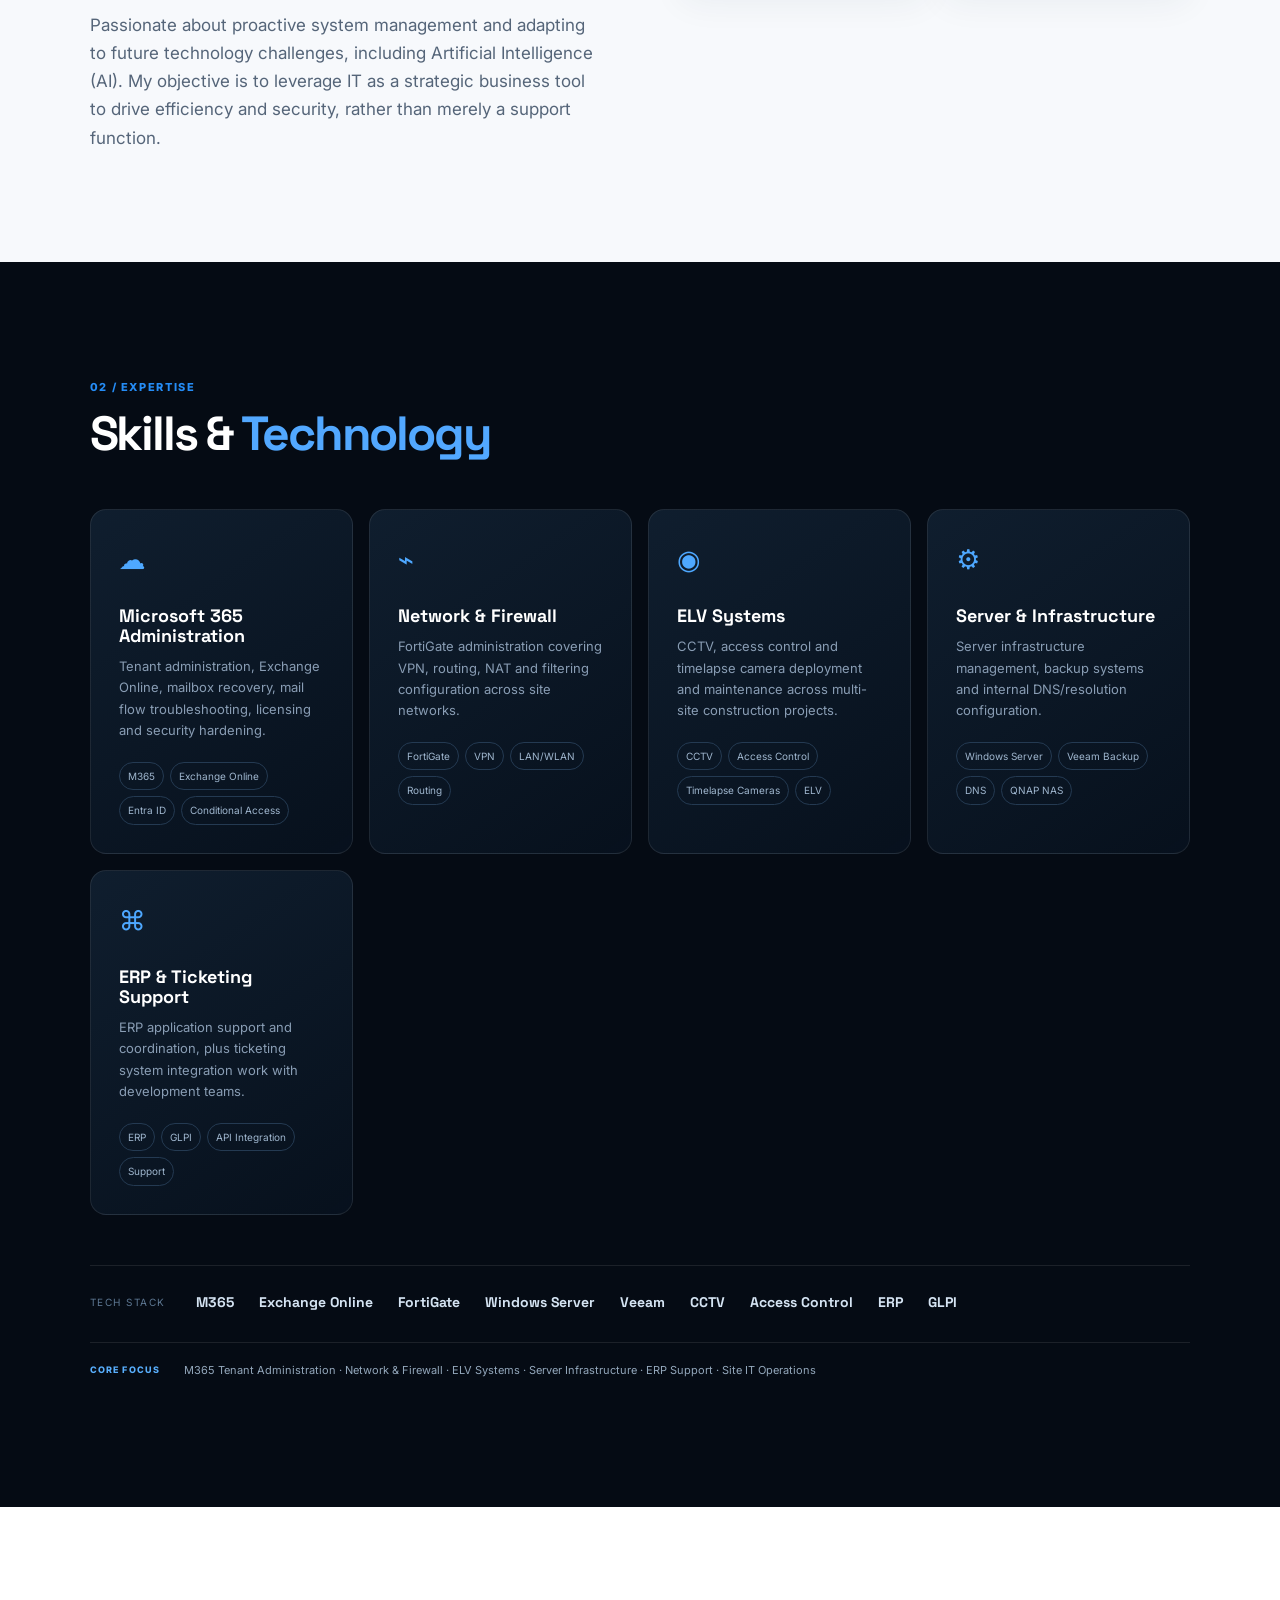
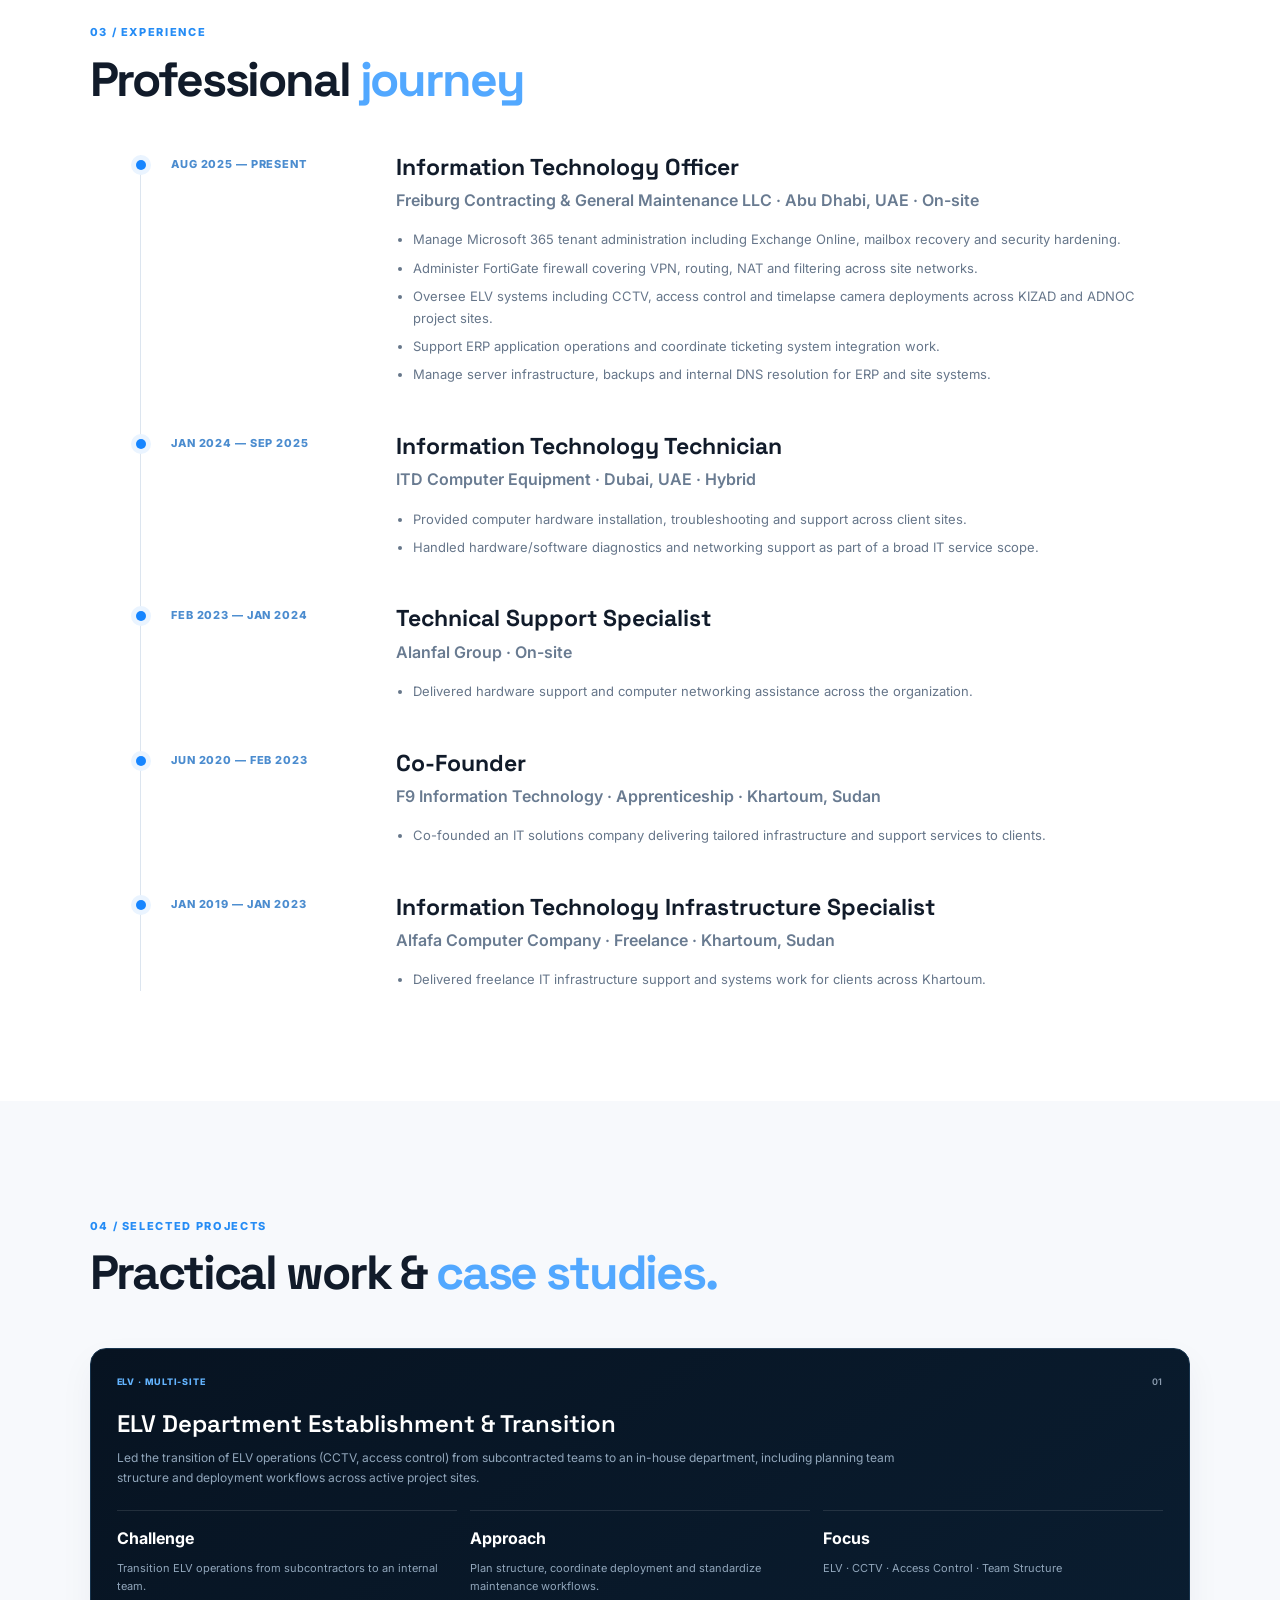
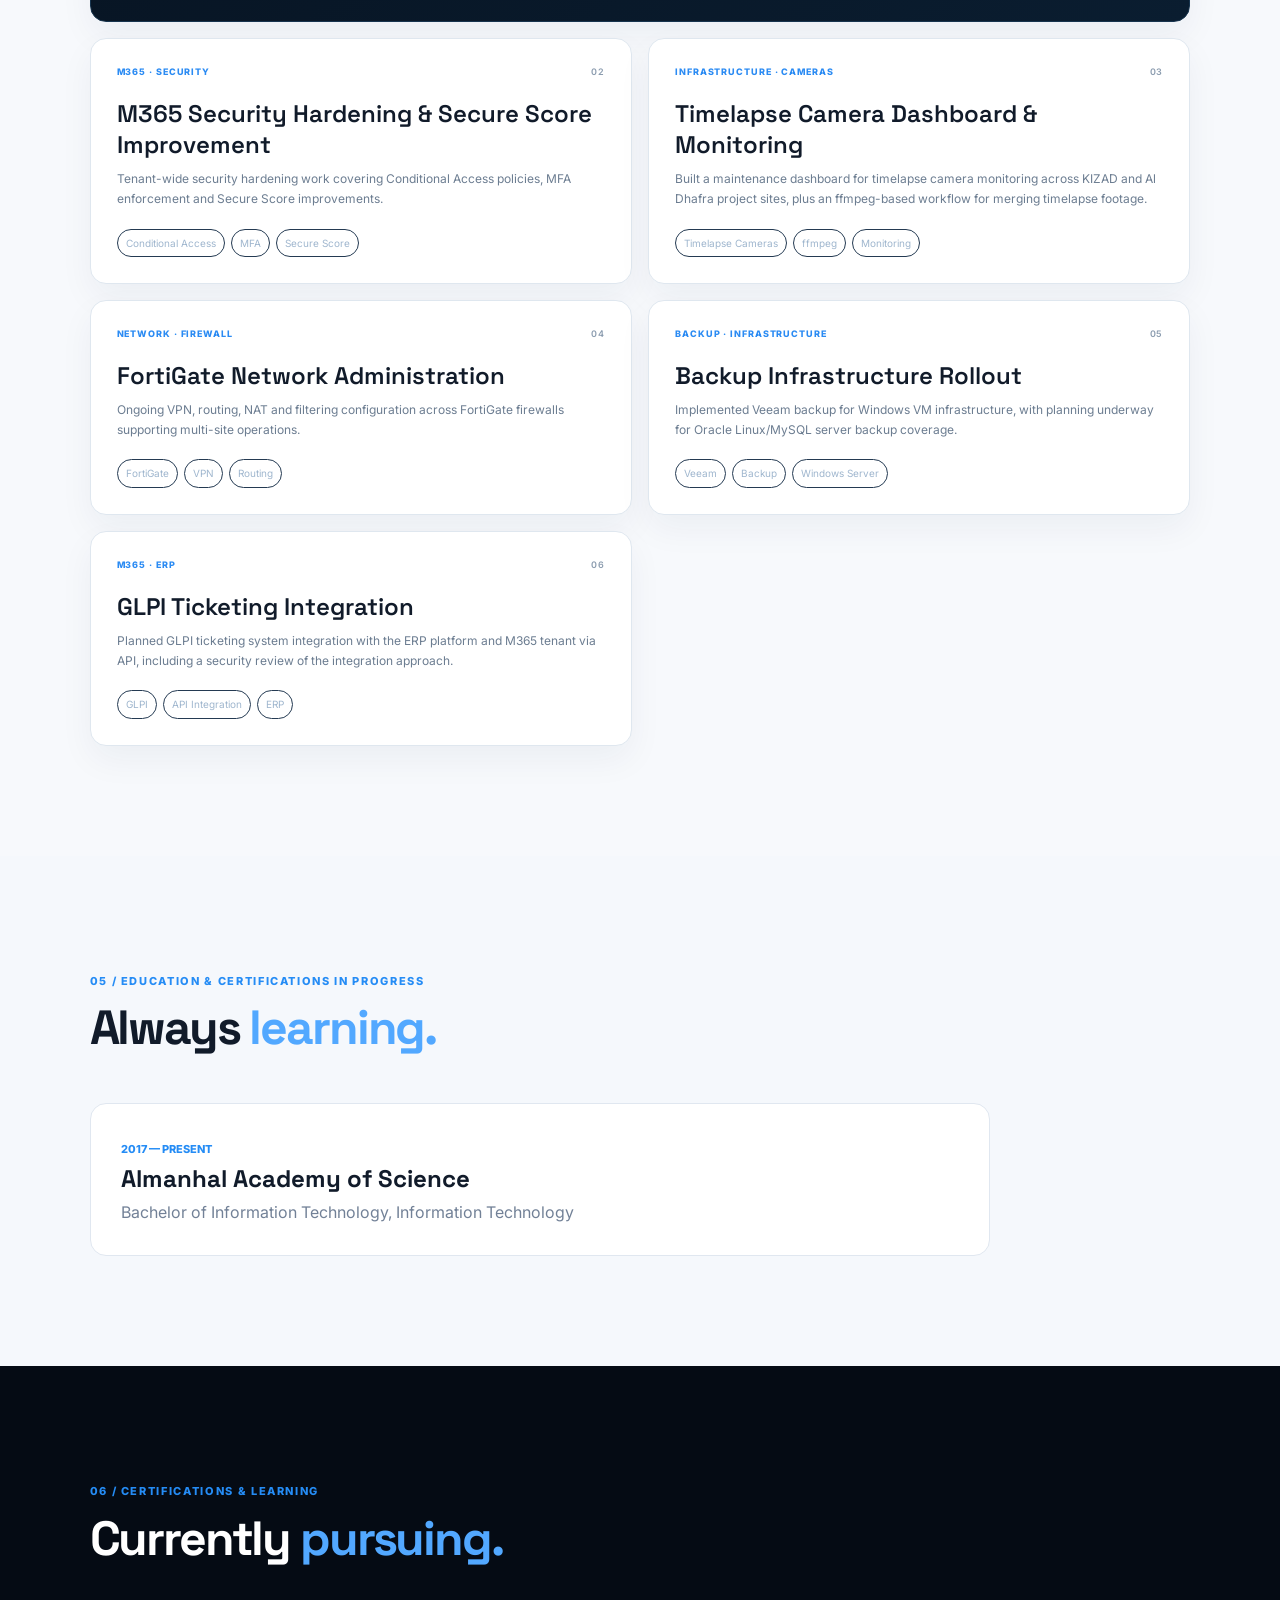
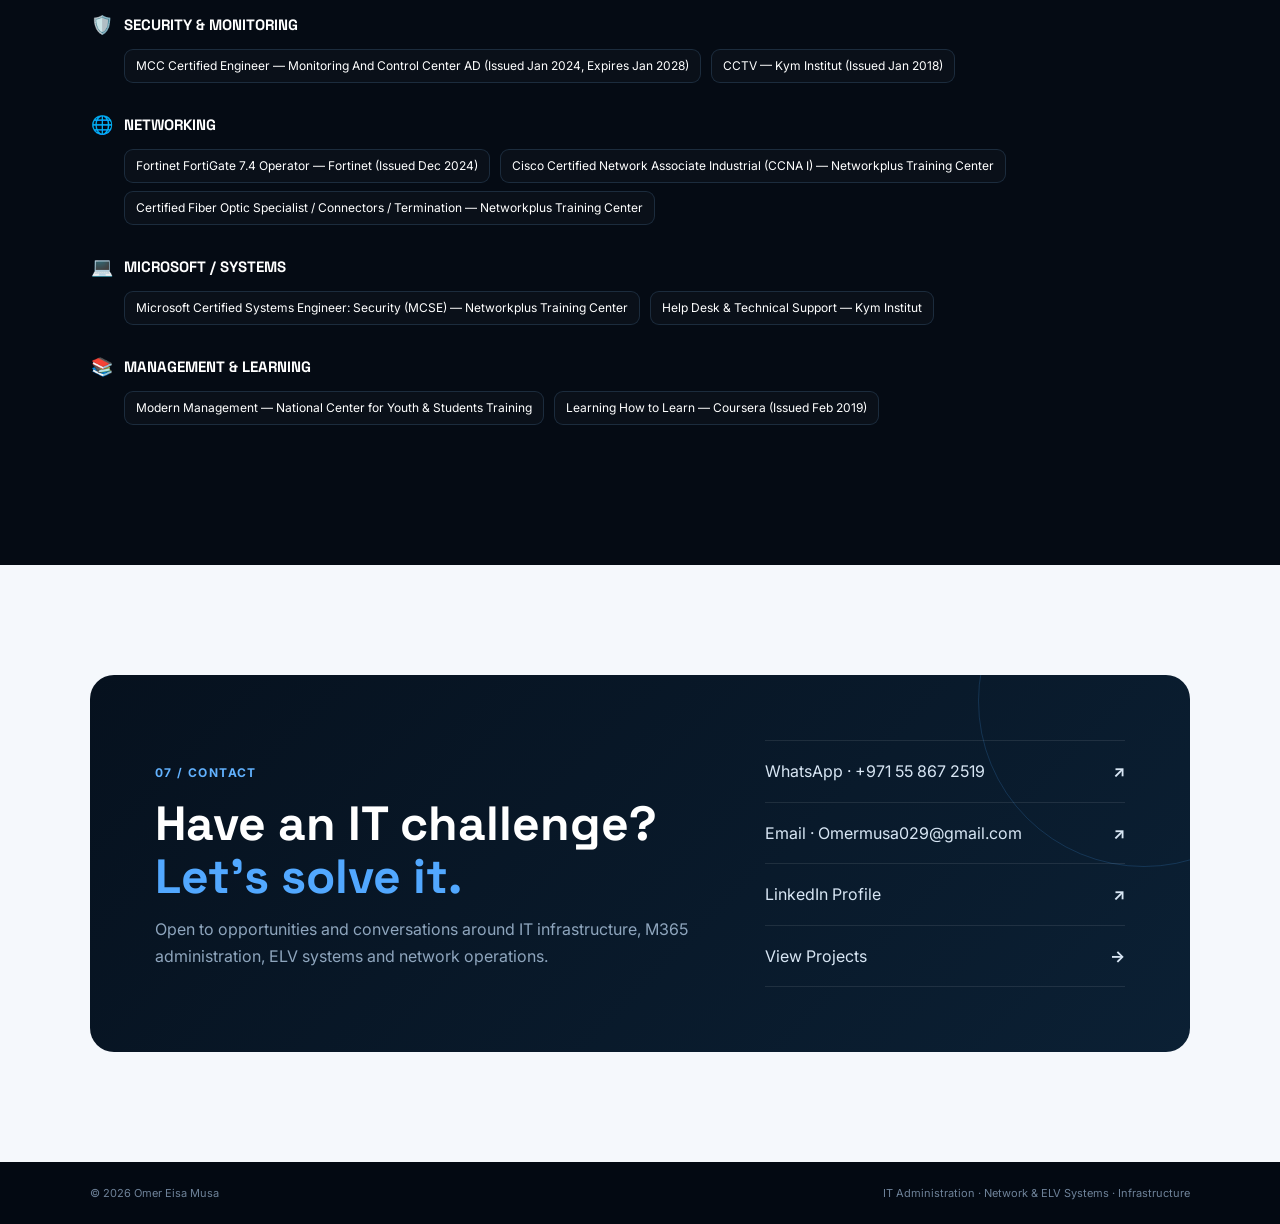
==== commit dda45bf7: "Update index.html" ====
--- a/index.html
+++ b/index.html
@@ -3,12 +3,12 @@
 <head>
   <meta charset="UTF-8">
   <meta name="viewport" content="width=device-width, initial-scale=1.0">
-  <meta name="description" content="Portfolio of Kim — IT Administrator specializing in M365, Network & Firewall Administration, and ELV Systems.">
-  <meta name="author" content="Kim">
-  <meta property="og:title" content="Kim — IT & ELV Systems Administrator">
+  <meta name="description" content="Portfolio of Omer Eisa Musa — IT Administrator specializing in M365, Network & Firewall Administration, and ELV Systems.">
+  <meta name="author" content="Omer Eisa Musa">
+  <meta property="og:title" content="Omer Eisa Musa — IT & ELV Systems Administrator">
   <meta property="og:description" content="Microsoft 365 Administration, FortiGate Networking, ELV Systems (CCTV, Access Control), and ERP Support.">
   <meta property="og:type" content="website">
-  <title>Kim — IT & ELV Systems Administrator</title>
+  <title>Omer Eisa Musa — IT & ELV Systems Administrator</title>
   <link rel="preconnect" href="https://fonts.googleapis.com">
   <link rel="preconnect" href="https://fonts.gstatic.com" crossorigin>
   <link href="https://fonts.googleapis.com/css2?family=Inter:wght@400;500;600;700;800&family=Space+Grotesk:wght@500;600;700&display=swap" rel="stylesheet">
@@ -18,9 +18,9 @@
   <div class="noise"></div>
 
   <header class="site-header" id="top">
-    <a class="brand" href="#top" aria-label="Kim">
-      <span class="brand-mark">K</span>
-      <span>Kim</span>
+    <a class="brand" href="#top" aria-label="Omer Eisa Musa">
+      <span class="brand-mark">OM</span>
+      <span>Omer Eisa Musa</span>
     </a>
 
     <button class="menu-toggle" aria-label="Open menu" aria-expanded="false">☰</button>
@@ -45,13 +45,14 @@
       <div class="hero-copy reveal">
         <div class="eyebrow"><span class="pulse"></span> Available for professional opportunities</div>
         <p class="kicker">Hi, I'm</p>
-        <h1>Kim <span>[Last Name]</span></h1>
-        <h2>IT Administrator <i>·</i> ELV Systems <i>·</i> Network & Infrastructure</h2>
+        <h1>Omer Eisa <span>Musa</span></h1>
+        <h2>IT Officer <i>·</i> Network & Systems Support <i>·</i> MS 365 & Cloud Solutions <i>·</i> ELV</h2>
         <p class="hero-text">
-          IT professional managing Microsoft 365 tenant administration, network and firewall
-          infrastructure, ELV systems, and ERP support across multi-site construction projects.
-          Currently focused on tenant security hardening, site infrastructure reliability and
-          ELV deployment across active project sites.
+          Highly versatile IT Officer and Network Specialist with over 6 years of progressive
+          experience across comprehensive IT system administration, Microsoft 365 & Cloud
+          solutions, and Extra Low Voltage (ELV) systems. Based in Abu Dhabi, focused on
+          operational continuity across systems and networks, robust IT security policy
+          enforcement, and Active Directory & backup management.
         </p>
 
         <div class="hero-actions">
@@ -60,9 +61,9 @@
         </div>
 
         <div class="socials">
-          <a href="#" aria-label="LinkedIn">in</a>
-          <a href="mailto:your.email@example.com" aria-label="Email">✉</a>
-          <a href="#" aria-label="WhatsApp">WA</a>
+          <a href="https://www.linkedin.com/in/omer-eisa" target="_blank" rel="noopener" aria-label="LinkedIn">in</a>
+          <a href="mailto:Omermusa029@gmail.com" aria-label="Email">✉</a>
+          <a href="https://wa.me/971558672519" target="_blank" rel="noopener" aria-label="WhatsApp">WA</a>
         </div>
       </div>
 
@@ -71,7 +72,7 @@
         <div class="orb orb-b"></div>
 
         <div class="avatar-placeholder">
-          <img class="avatar-photo" src="assets/profile.jpg" alt="Kim" onerror="this.style.display='none'">
+          <img class="avatar-photo" src="assets/profile.jpg" alt="Omer Eisa Musa" onerror="this.style.display='none'">
         </div>
 
         <div class="floating-card card-a">
@@ -98,28 +99,34 @@
       <div class="about-grid">
         <div class="about-copy reveal">
           <p>
-            I am an IT professional with broad experience across <strong>Microsoft 365 tenant
-            administration</strong>, network and firewall management, ELV systems and general
-            infrastructure support. My work spans multi-site construction environments, handling
-            everything from Exchange Online mail flow to CCTV and access control deployments.
+            Highly versatile <strong>IT Officer and Network Specialist</strong> with over 6 years
+            of progressive experience, specializing in comprehensive IT system administration,
+            <strong>Microsoft 365 & Cloud solutions</strong>, and the implementation of
+            <strong>Extra Low Voltage (ELV) systems</strong>. Currently based in Abu Dhabi, my
+            role focuses on ensuring operational continuity across systems and networks,
+            enforcing robust IT security policies, and managing Active Directory and backup
+            solutions.
           </p>
           <p>
-            Currently working as an <strong>IT Administrator</strong>, I manage FortiGate firewall
-            configuration, server infrastructure, timelapse camera systems across active project
-            sites, and ERP support — coordinating closely with development and site teams to keep
-            operations running smoothly.
+            I have a proven record of success in designing, configuring, and executing
+            large-scale projects — most notably leading the installation and integration of a
+            major security project involving <strong>over 500 CCTV cameras and 85 network
+            devices</strong>. My expertise spans technical support (hardware/software
+            troubleshooting) and strategic implementation, further demonstrated by co-founding
+            <strong>F9 Information Technology</strong> to deliver tailored IT solutions.
           </p>
           <p>
-            I work best on problems that require structured troubleshooting, cross-system
-            coordination and hands-on infrastructure work — from tenant security hardening to
-            physical site deployments.
+            Passionate about proactive system management and adapting to future technology
+            challenges, including Artificial Intelligence (AI). My objective is to leverage IT
+            as a strategic business tool to drive efficiency and security, rather than merely a
+            support function.
           </p>
         </div>
 
         <div class="stats reveal">
-          <div class="stat"><strong>[X]+</strong><span>Years Experience</span></div>
-          <div class="stat"><strong>Multi</strong><span>Site Deployments</span></div>
-          <div class="stat"><strong>M365</strong><span>Tenant Administration</span></div>
+          <div class="stat"><strong>6+</strong><span>Years Experience</span></div>
+          <div class="stat"><strong>500+</strong><span>CCTV Cameras Deployed</span></div>
+          <div class="stat"><strong>85</strong><span>Network Devices Integrated</span></div>
           <div class="stat"><strong>ELV</strong><span>CCTV & Access Control</span></div>
         </div>
       </div>
@@ -190,10 +197,10 @@
       <div class="timeline">
         <article class="timeline-item reveal">
           <div class="timeline-dot"></div>
-          <div class="timeline-meta">[START DATE] — PRESENT</div>
+          <div class="timeline-meta">AUG 2025 — PRESENT</div>
           <div class="timeline-main">
-            <h3>IT Administrator</h3>
-            <p class="company">Freiburg Constructing and General Maintenance</p>
+            <h3>Information Technology Officer</h3>
+            <p class="company">Freiburg Contracting & General Maintenance LLC · Abu Dhabi, UAE · On-site</p>
             <ul>
               <li>Manage Microsoft 365 tenant administration including Exchange Online, mailbox recovery and security hardening.</li>
               <li>Administer FortiGate firewall covering VPN, routing, NAT and filtering across site networks.</li>
@@ -204,7 +211,54 @@
           </div>
         </article>
 
-        <!-- Add earlier roles here if you'd like them included -->
+        <article class="timeline-item reveal">
+          <div class="timeline-dot"></div>
+          <div class="timeline-meta">JAN 2024 — SEP 2025</div>
+          <div class="timeline-main">
+            <h3>Information Technology Technician</h3>
+            <p class="company">ITD Computer Equipment · Dubai, UAE · Hybrid</p>
+            <ul>
+              <li>Provided computer hardware installation, troubleshooting and support across client sites.</li>
+              <li>Handled hardware/software diagnostics and networking support as part of a broad IT service scope.</li>
+            </ul>
+          </div>
+        </article>
+
+        <article class="timeline-item reveal">
+          <div class="timeline-dot"></div>
+          <div class="timeline-meta">FEB 2023 — JAN 2024</div>
+          <div class="timeline-main">
+            <h3>Technical Support Specialist</h3>
+            <p class="company">Alanfal Group · On-site</p>
+            <ul>
+              <li>Delivered hardware support and computer networking assistance across the organization.</li>
+            </ul>
+          </div>
+        </article>
+
+        <article class="timeline-item reveal">
+          <div class="timeline-dot"></div>
+          <div class="timeline-meta">JUN 2020 — FEB 2023</div>
+          <div class="timeline-main">
+            <h3>Co-Founder</h3>
+            <p class="company">F9 Information Technology · Apprenticeship · Khartoum, Sudan</p>
+            <ul>
+              <li>Co-founded an IT solutions company delivering tailored infrastructure and support services to clients.</li>
+            </ul>
+          </div>
+        </article>
+
+        <article class="timeline-item reveal">
+          <div class="timeline-dot"></div>
+          <div class="timeline-meta">JAN 2019 — JAN 2023</div>
+          <div class="timeline-main">
+            <h3>Information Technology Infrastructure Specialist</h3>
+            <p class="company">Alfafa Computer Company · Freelance · Khartoum, Sudan</p>
+            <ul>
+              <li>Delivered freelance IT infrastructure support and systems work for clients across Khartoum.</li>
+            </ul>
+          </div>
+        </article>
       </div>
     </section>
 
@@ -275,11 +329,10 @@
 
       <div class="education-card reveal">
         <div>
-          <span class="year">[YEAR]</span>
-          <h3>[Your Degree / Institution]</h3>
-          <p>[Field of Study]</p>
-        </div>
-        <strong>[GPA]</strong>
+          <span class="year">2017 — PRESENT</span>
+          <h3>Almanhal Academy of Science</h3>
+          <p>Bachelor of Information Technology, Information Technology</p>
+        </div>
       </div>
     </section>
 
@@ -292,18 +345,48 @@
       <div class="cert-grid cert-grid-v9">
         <div class="cert-group-v9 reveal">
           <h3 class="cert-group-heading-v9">
-            <span class="cert-group-icon-v9">☁️</span>
-            <span>MICROSOFT / CLOUD</span>
+            <span class="cert-group-icon-v9">🛡️</span>
+            <span>SECURITY & MONITORING</span>
           </h3>
           <div class="cert-name-list-v9">
-            <a class="cert-name-v9" href="#" target="_blank" rel="noopener">
-              MS-102: Microsoft 365 Administrator (in progress)
-            </a>
-          </div>
-          <p class="small-note">Add certificate links here once completed — same format as the other groups.</p>
-        </div>
-
-        <!-- Add more certification groups (Security, Networking, ELV/PMP, etc.) as you complete them -->
+            <span class="cert-name-v9">MCC Certified Engineer — Monitoring And Control Center AD (Issued Jan 2024, Expires Jan 2028)</span>
+            <span class="cert-name-v9">CCTV — Kym Institut (Issued Jan 2018)</span>
+          </div>
+        </div>
+
+        <div class="cert-group-v9 reveal">
+          <h3 class="cert-group-heading-v9">
+            <span class="cert-group-icon-v9">🌐</span>
+            <span>NETWORKING</span>
+          </h3>
+          <div class="cert-name-list-v9">
+            <a class="cert-name-v9" href="#" target="_blank" rel="noopener">Fortinet FortiGate 7.4 Operator — Fortinet (Issued Dec 2024)</a>
+            <span class="cert-name-v9">Cisco Certified Network Associate Industrial (CCNA I) — Networkplus Training Center</span>
+            <span class="cert-name-v9">Certified Fiber Optic Specialist / Connectors / Termination — Networkplus Training Center</span>
+          </div>
+        </div>
+
+        <div class="cert-group-v9 reveal">
+          <h3 class="cert-group-heading-v9">
+            <span class="cert-group-icon-v9">💻</span>
+            <span>MICROSOFT / SYSTEMS</span>
+          </h3>
+          <div class="cert-name-list-v9">
+            <span class="cert-name-v9">Microsoft Certified Systems Engineer: Security (MCSE) — Networkplus Training Center</span>
+            <span class="cert-name-v9">Help Desk & Technical Support — Kym Institut</span>
+          </div>
+        </div>
+
+        <div class="cert-group-v9 reveal">
+          <h3 class="cert-group-heading-v9">
+            <span class="cert-group-icon-v9">📚</span>
+            <span>MANAGEMENT & LEARNING</span>
+          </h3>
+          <div class="cert-name-list-v9">
+            <span class="cert-name-v9">Modern Management — National Center for Youth & Students Training</span>
+            <span class="cert-name-v9">Learning How to Learn — Coursera (Issued Feb 2019)</span>
+          </div>
+        </div>
       </div>
     </section>
 
@@ -316,9 +399,9 @@
         </div>
 
         <div class="contact-links">
-          <a href="#" target="_blank" rel="noopener"><span>WhatsApp · [Your Number]</span><b>↗</b></a>
-          <a href="mailto:your.email@example.com"><span>Email · your.email@example.com</span><b>↗</b></a>
-          <a href="#" target="_blank" rel="noopener"><span>LinkedIn Profile</span><b>↗</b></a>
+          <a href="https://wa.me/971558672519" target="_blank" rel="noopener"><span>WhatsApp · +971 55 867 2519</span><b>↗</b></a>
+          <a href="mailto:Omermusa029@gmail.com"><span>Email · Omermusa029@gmail.com</span><b>↗</b></a>
+          <a href="https://www.linkedin.com/in/omer-eisa" target="_blank" rel="noopener"><span>LinkedIn Profile</span><b>↗</b></a>
           <a href="#projects"><span>View Projects</span><b>→</b></a>
         </div>
       </div>
@@ -326,7 +409,7 @@
   </main>
 
   <footer>
-    <span>© <span id="year"></span> Kim</span>
+    <span>© <span id="year"></span> Omer Eisa Musa</span>
     <span>IT Administration · Network & ELV Systems · Infrastructure</span>
   </footer>
 
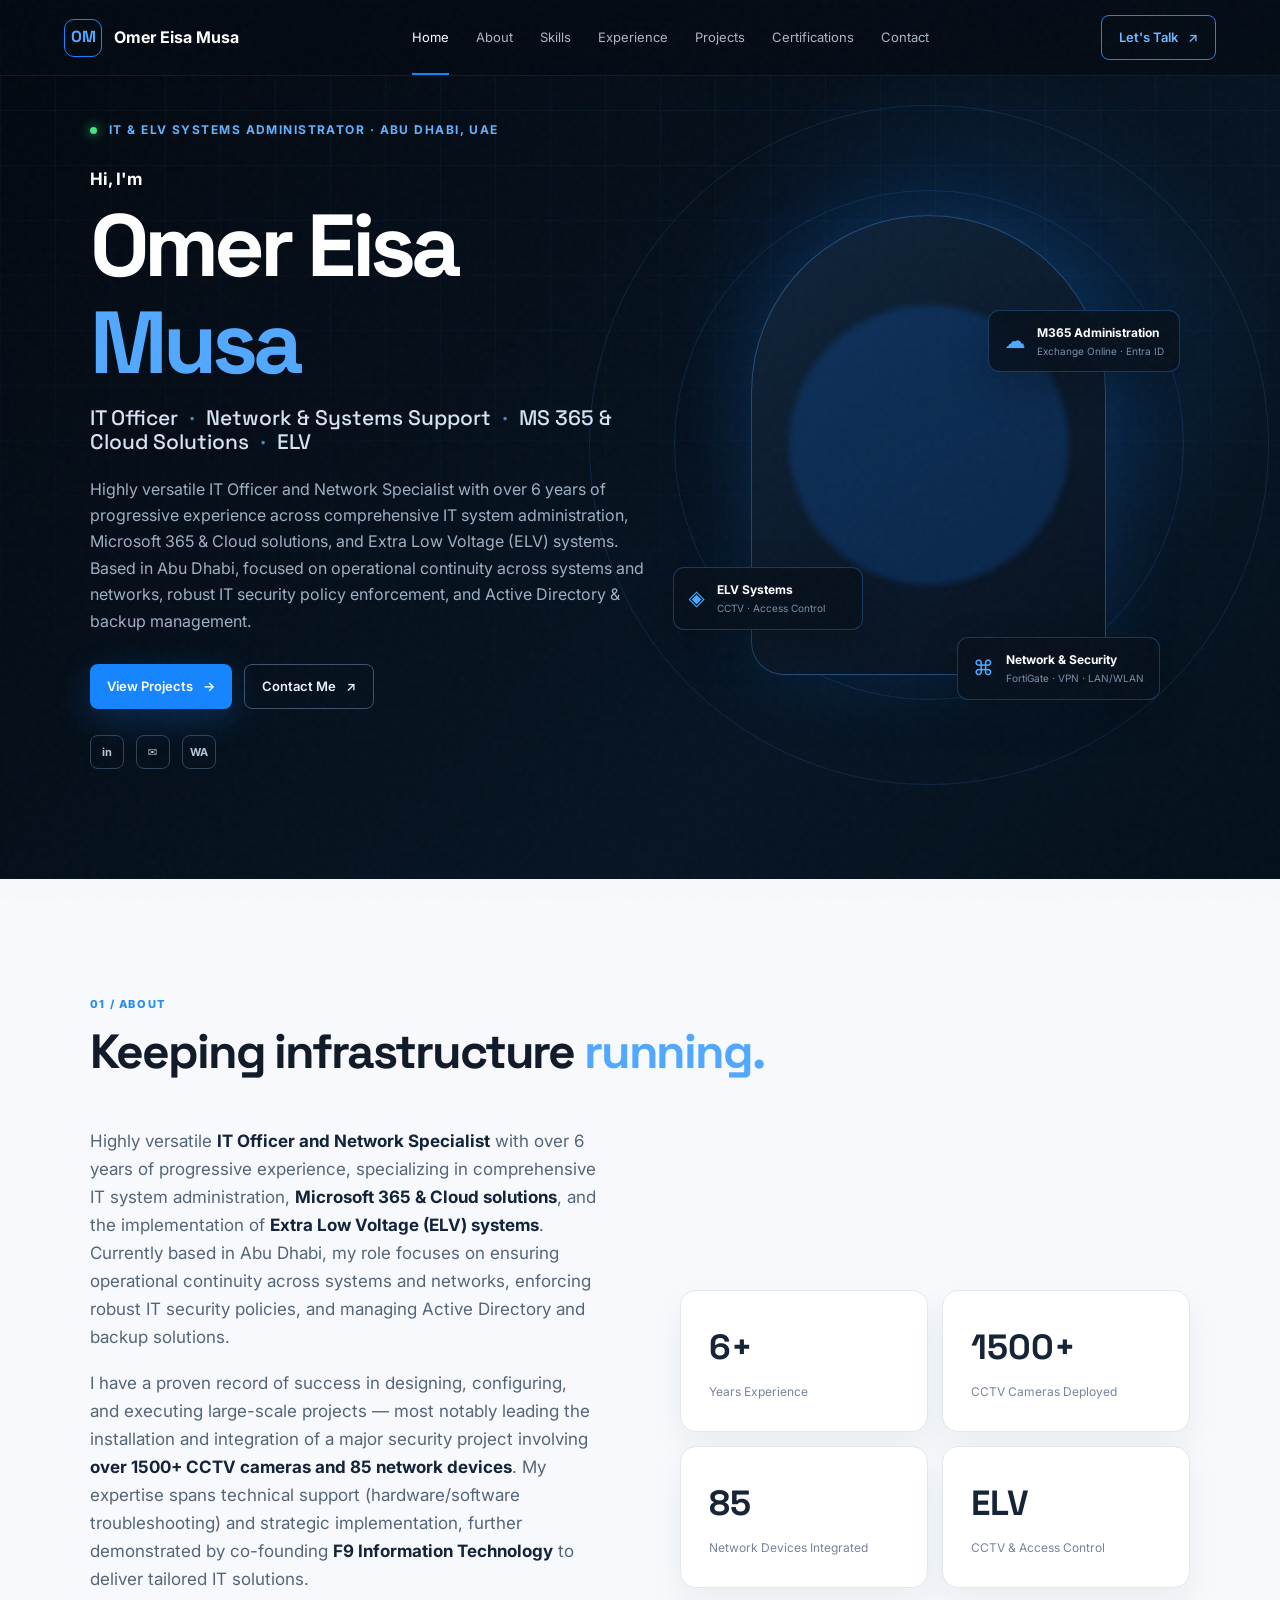
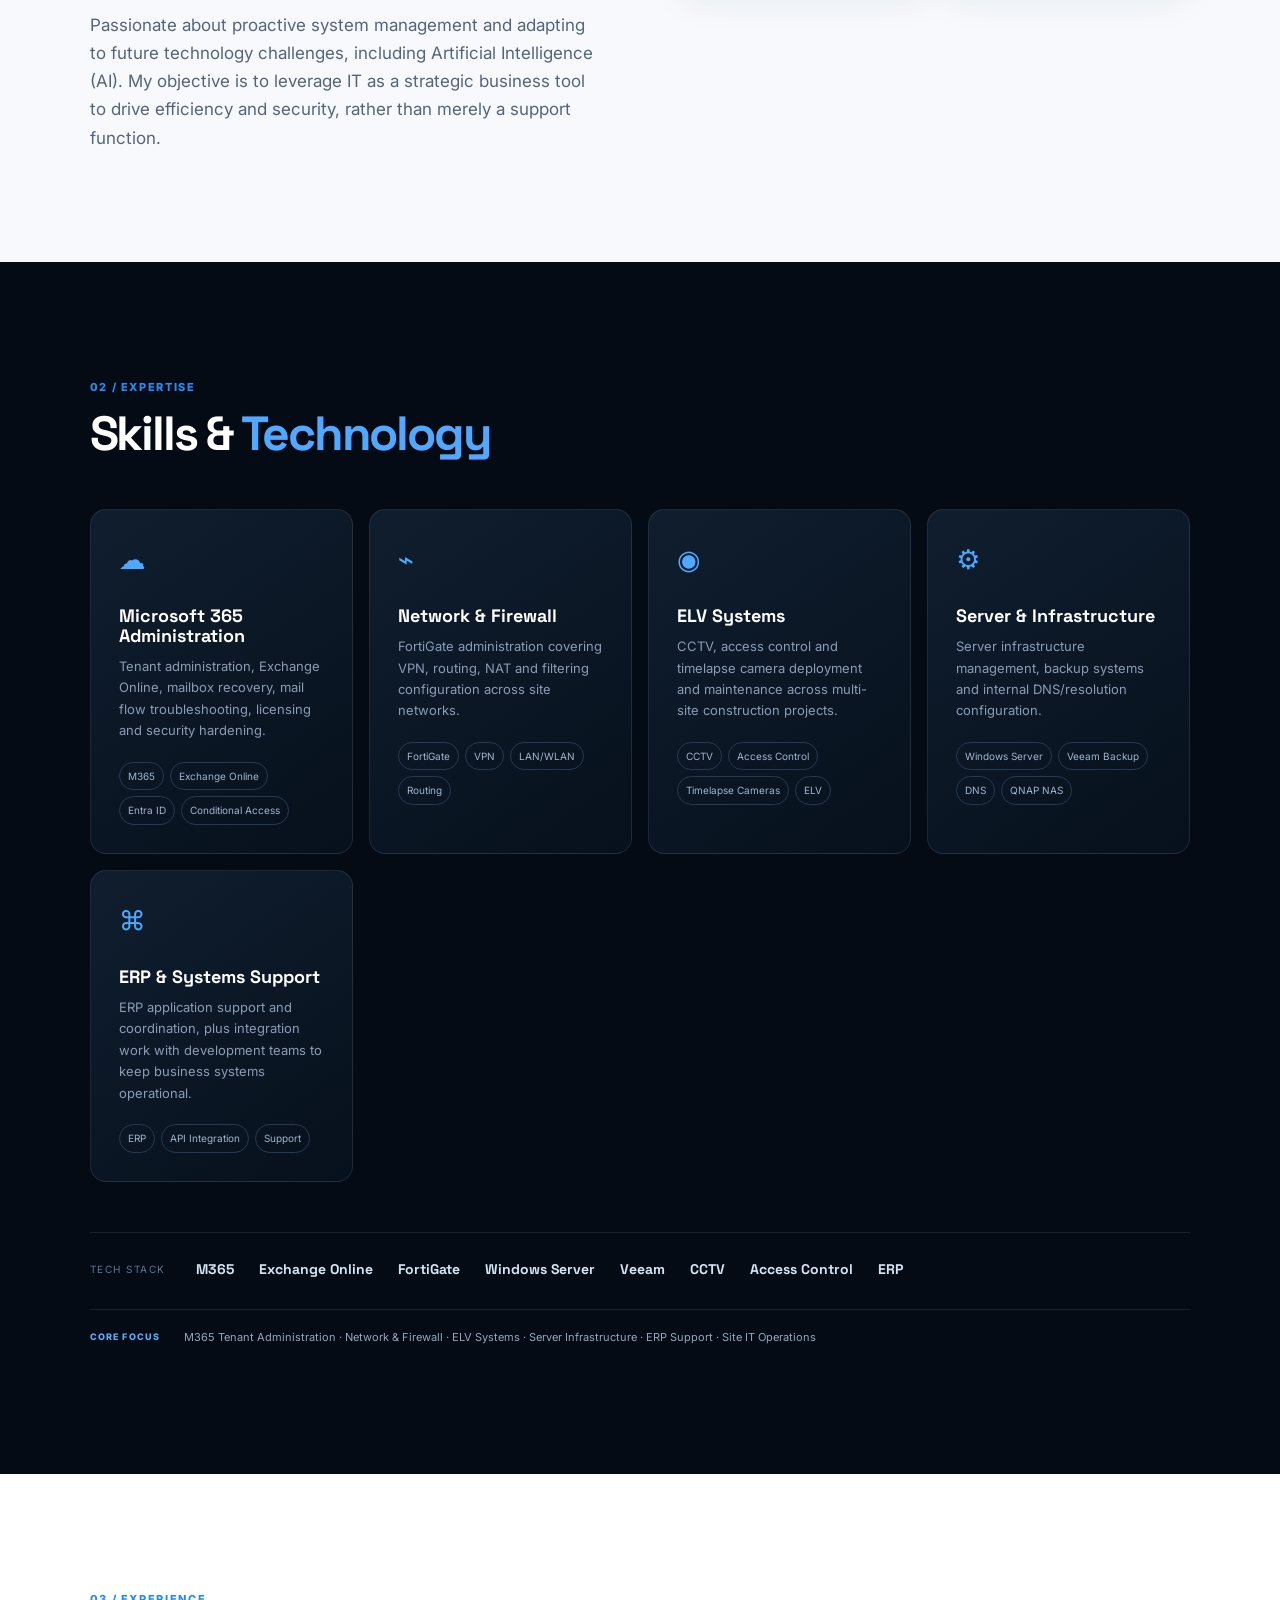
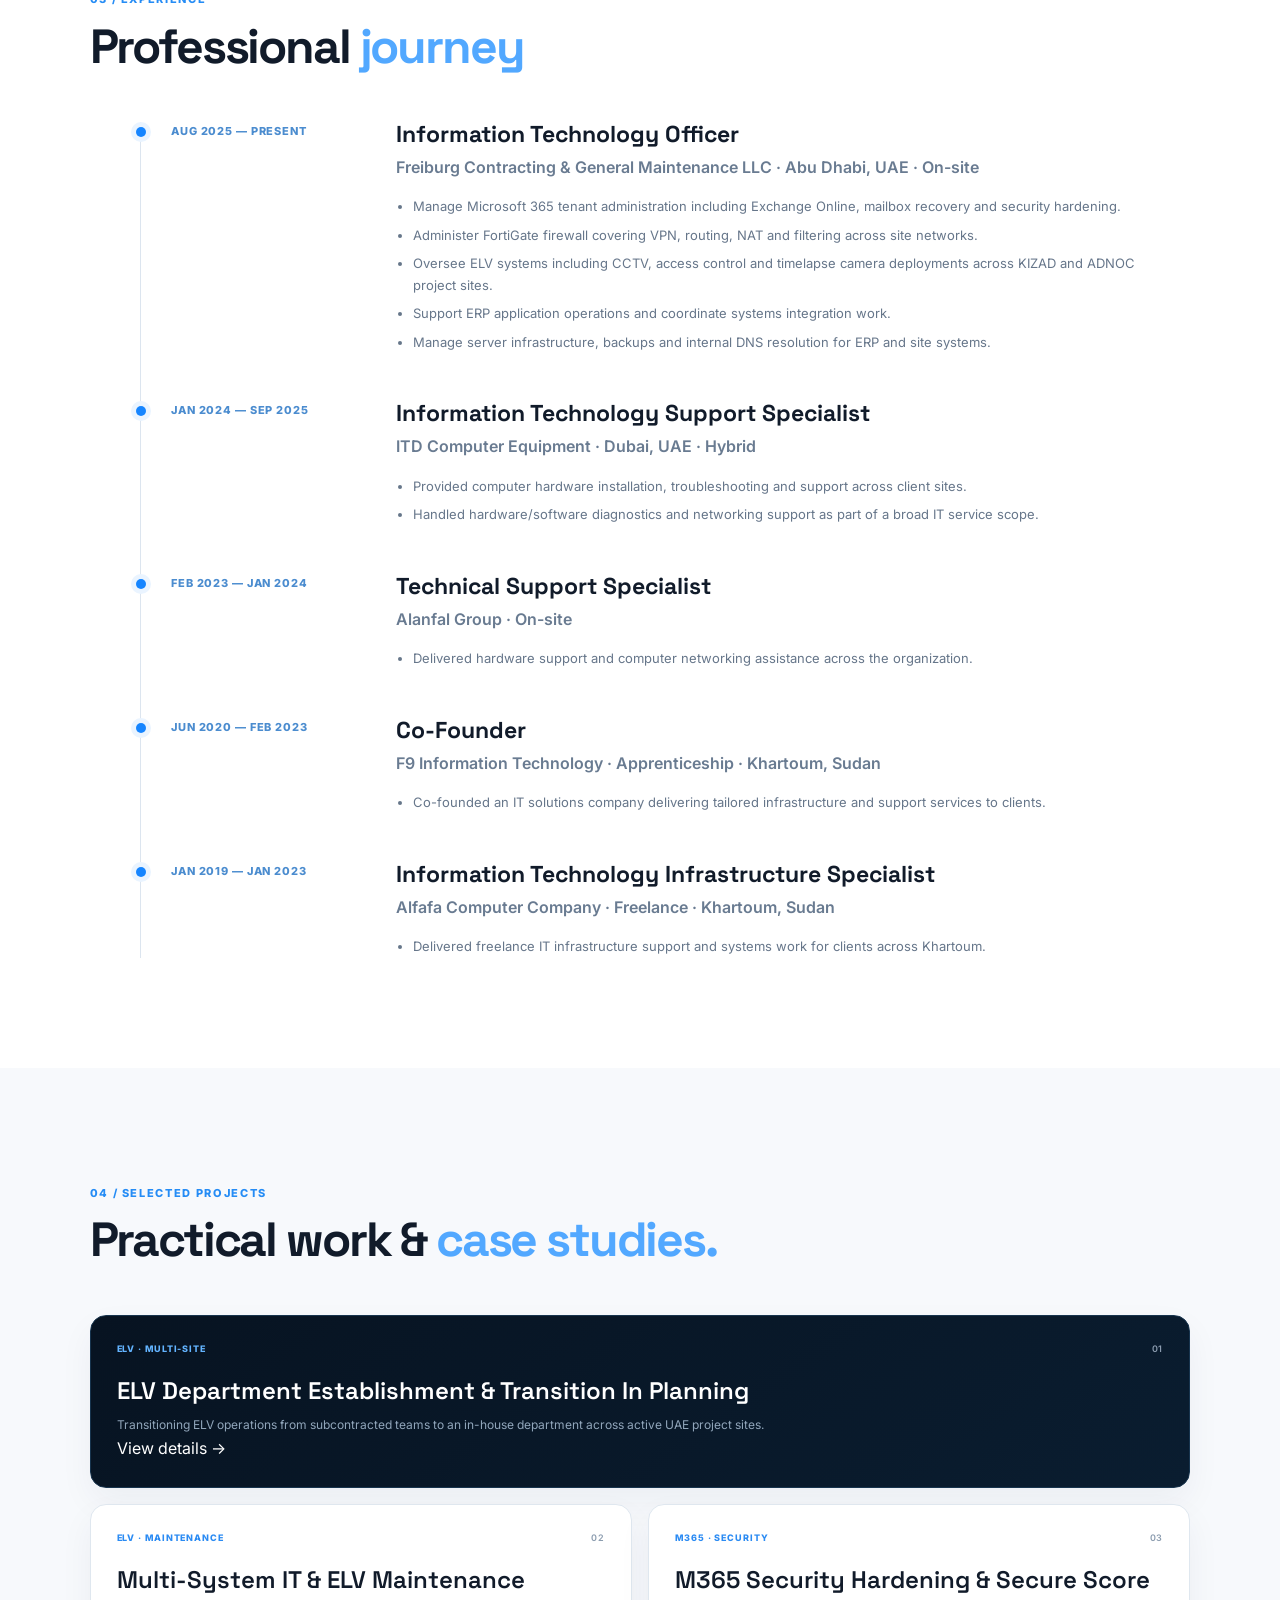
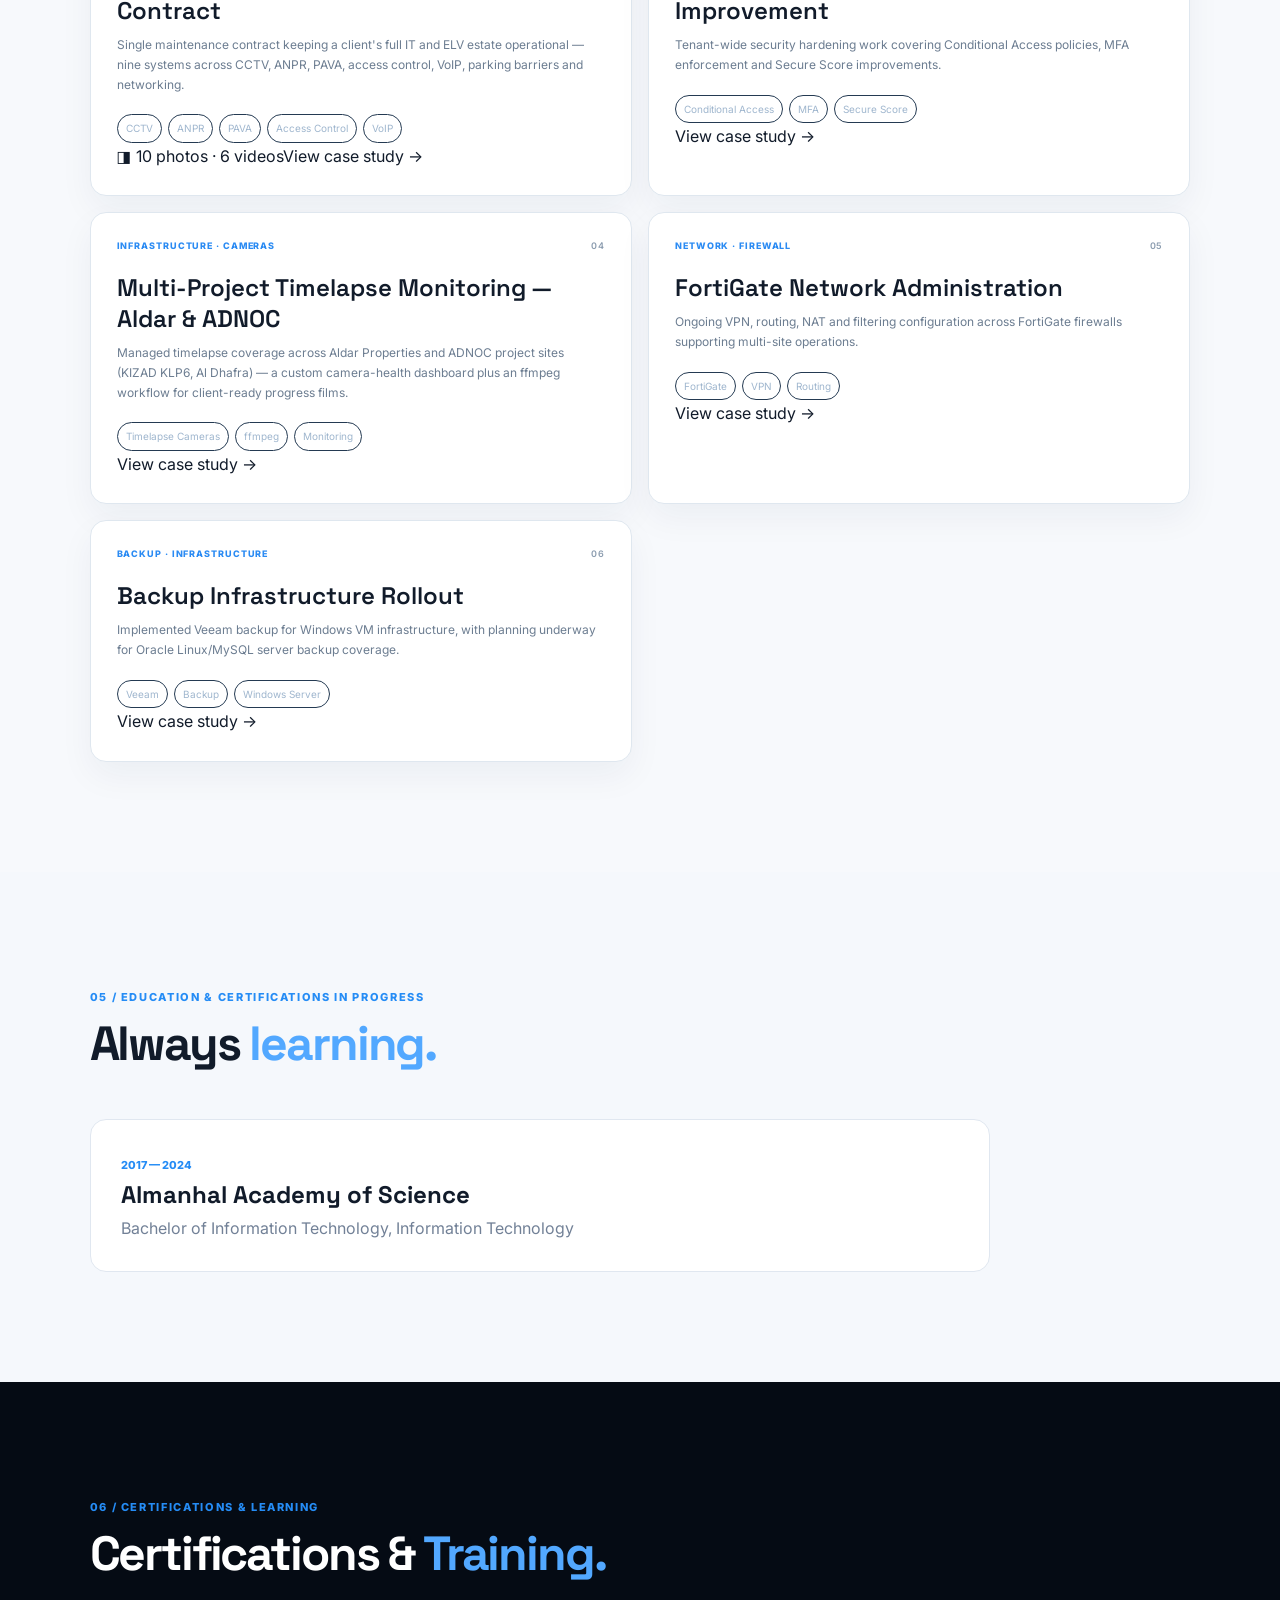
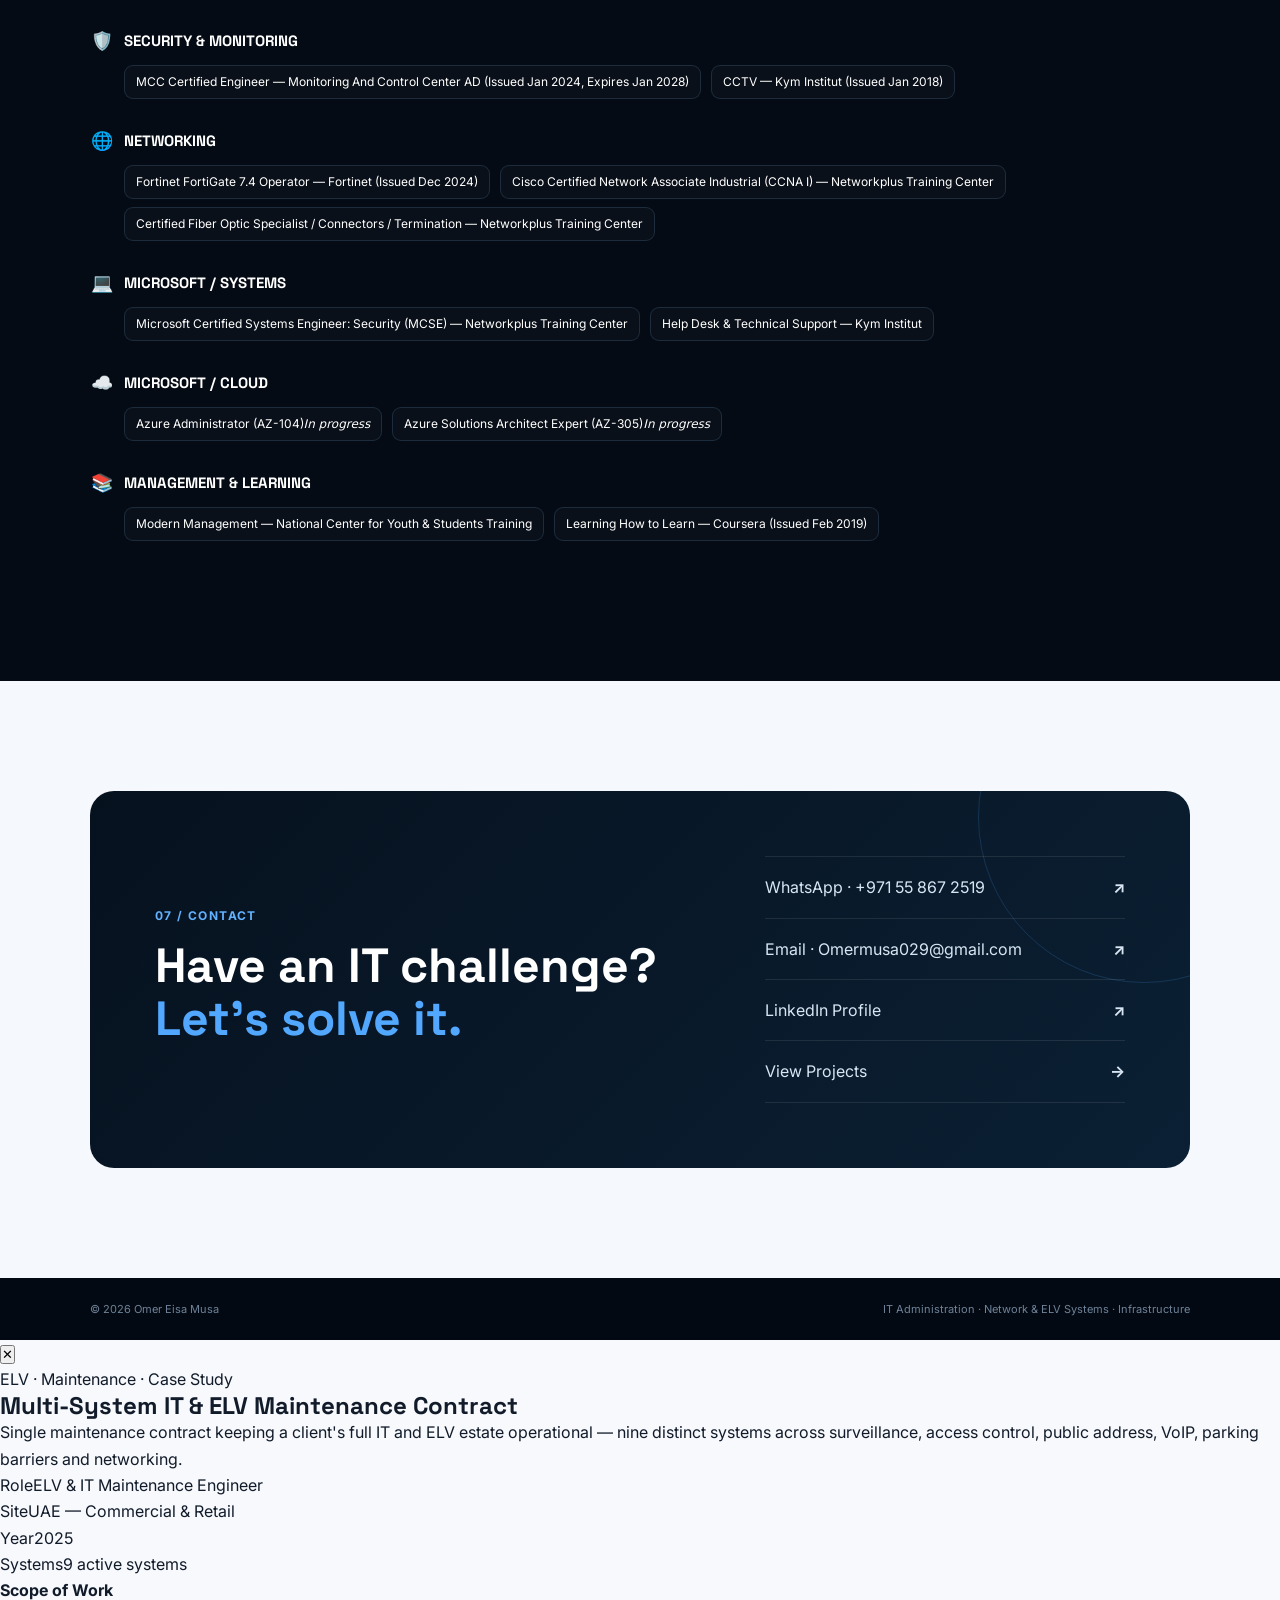
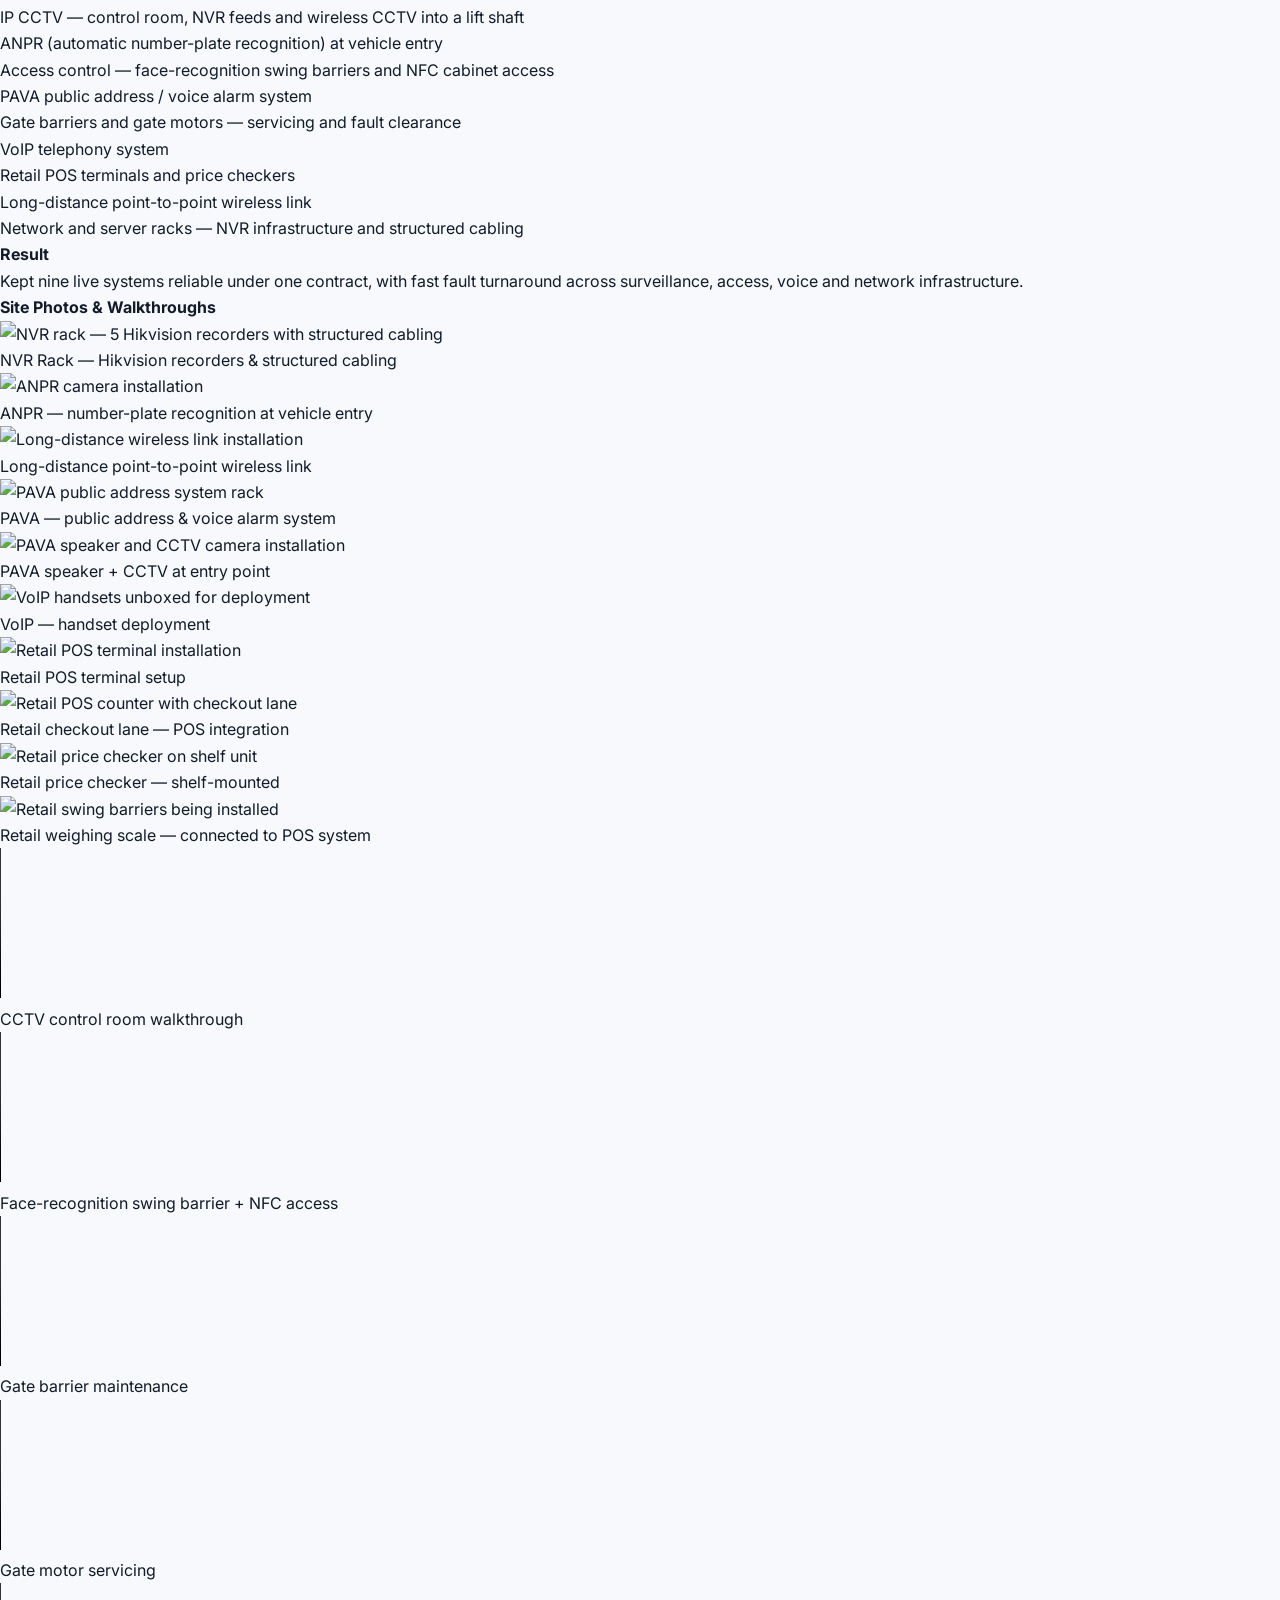
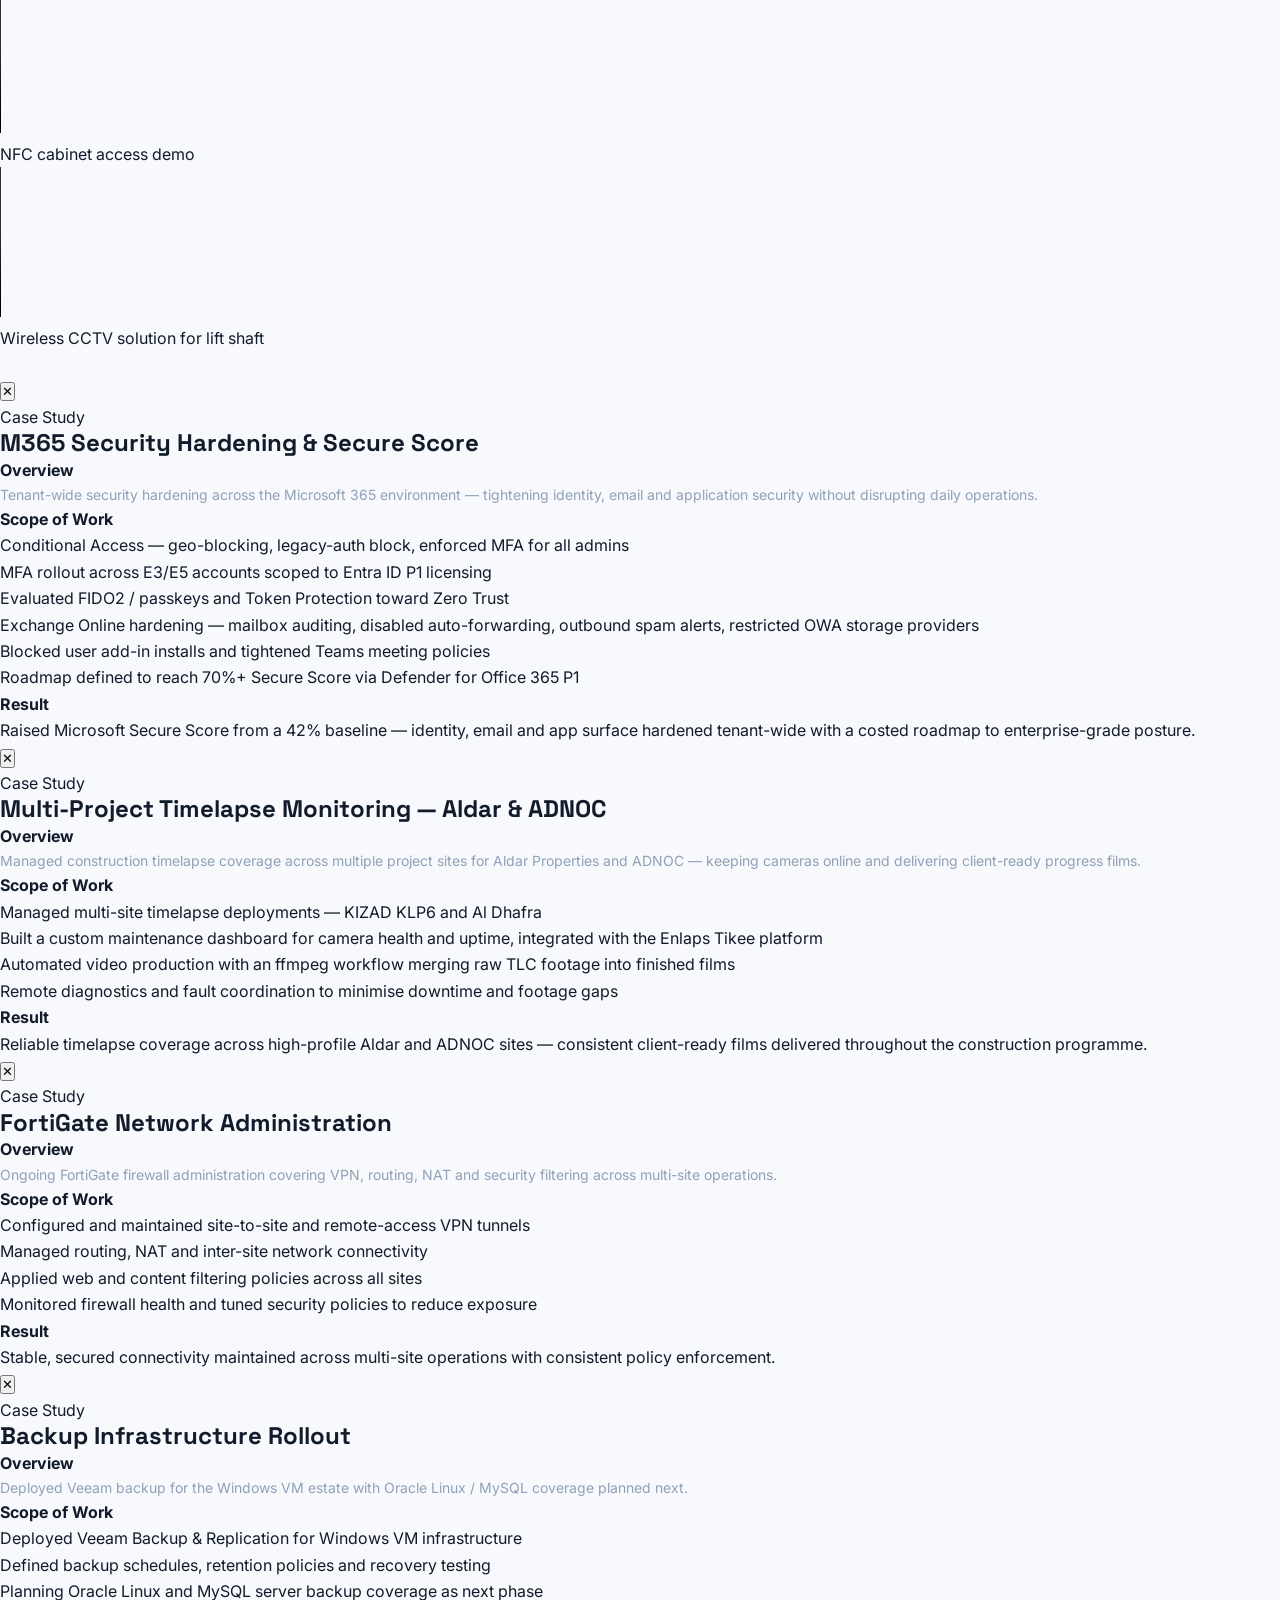
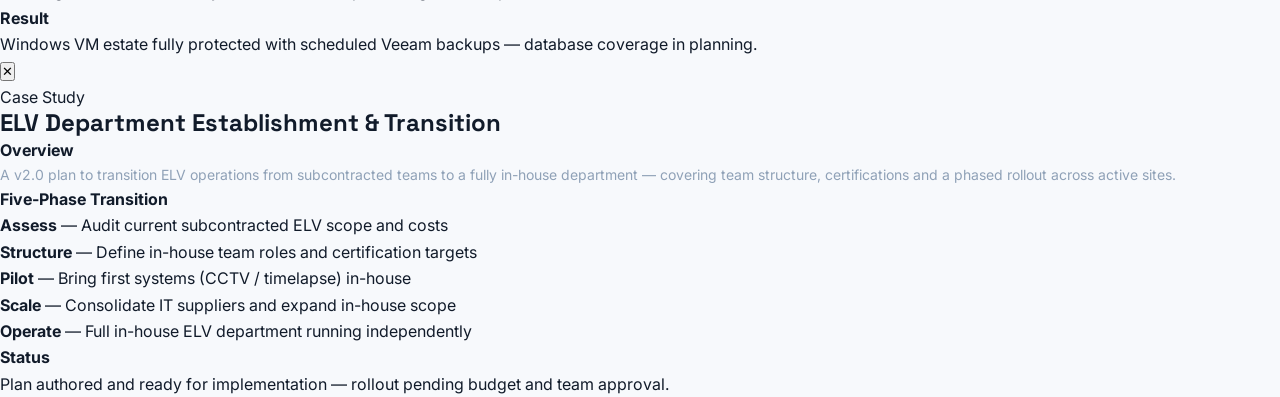
==== commit c57990e1: "Update index.html" ====
--- a/index.html
+++ b/index.html
@@ -43,7 +43,7 @@
       <div class="hero-grid"></div>
 
       <div class="hero-copy reveal">
-        <div class="eyebrow"><span class="pulse"></span> Available for professional opportunities</div>
+        <div class="eyebrow"><span class="pulse"></span> IT &amp; ELV Systems Administrator · Abu Dhabi, UAE</div>
         <p class="kicker">Hi, I'm</p>
         <h1>Omer Eisa <span>Musa</span></h1>
         <h2>IT Officer <i>·</i> Network & Systems Support <i>·</i> MS 365 & Cloud Solutions <i>·</i> ELV</h2>
@@ -56,7 +56,7 @@
         </p>
 
         <div class="hero-actions">
-          <a class="btn primary" href="#projects">View Projects <span>→</span></a>
+          <a class="btn primary" href="#projects" id="view-projects-btn">View Projects <span>→</span></a>
           <a class="btn secondary" href="#contact">Contact Me <span>↗</span></a>
         </div>
 
@@ -72,7 +72,6 @@
         <div class="orb orb-b"></div>
 
         <div class="avatar-placeholder">
-          <img class="avatar-photo" src="assets/profile.jpg" alt="Omer Eisa Musa" onerror="this.style.display='none'">
         </div>
 
         <div class="floating-card card-a">
@@ -110,7 +109,7 @@
           <p>
             I have a proven record of success in designing, configuring, and executing
             large-scale projects — most notably leading the installation and integration of a
-            major security project involving <strong>over 500 CCTV cameras and 85 network
+            major security project involving <strong>over 1500+ CCTV cameras and 85 network
             devices</strong>. My expertise spans technical support (hardware/software
             troubleshooting) and strategic implementation, further demonstrated by co-founding
             <strong>F9 Information Technology</strong> to deliver tailored IT solutions.
@@ -125,7 +124,7 @@
 
         <div class="stats reveal">
           <div class="stat"><strong>6+</strong><span>Years Experience</span></div>
-          <div class="stat"><strong>500+</strong><span>CCTV Cameras Deployed</span></div>
+          <div class="stat"><strong>1500+</strong><span>CCTV Cameras Deployed</span></div>
           <div class="stat"><strong>85</strong><span>Network Devices Integrated</span></div>
           <div class="stat"><strong>ELV</strong><span>CCTV & Access Control</span></div>
         </div>
@@ -169,16 +168,16 @@
 
         <article class="skill-card reveal">
           <div class="skill-icon">⌘</div>
-          <h3>ERP & Ticketing Support</h3>
-          <p>ERP application support and coordination, plus ticketing system integration work with development teams.</p>
-          <div class="tags"><span>ERP</span><span>GLPI</span><span>API Integration</span><span>Support</span></div>
+          <h3>ERP & Systems Support</h3>
+          <p>ERP application support and coordination, plus integration work with development teams to keep business systems operational.</p>
+          <div class="tags"><span>ERP</span><span>API Integration</span><span>Support</span></div>
         </article>
       </div>
 
       <div class="tech-strip reveal">
         <span>TECH STACK</span>
         <div class="tech-list">
-          <b>M365</b><b>Exchange Online</b><b>FortiGate</b><b>Windows Server</b><b>Veeam</b><b>CCTV</b><b>Access Control</b><b>ERP</b><b>GLPI</b>
+          <b>M365</b><b>Exchange Online</b><b>FortiGate</b><b>Windows Server</b><b>Veeam</b><b>CCTV</b><b>Access Control</b><b>ERP</b>
         </div>
       </div>
 
@@ -205,7 +204,7 @@
               <li>Manage Microsoft 365 tenant administration including Exchange Online, mailbox recovery and security hardening.</li>
               <li>Administer FortiGate firewall covering VPN, routing, NAT and filtering across site networks.</li>
               <li>Oversee ELV systems including CCTV, access control and timelapse camera deployments across KIZAD and ADNOC project sites.</li>
-              <li>Support ERP application operations and coordinate ticketing system integration work.</li>
+              <li>Support ERP application operations and coordinate systems integration work.</li>
               <li>Manage server infrastructure, backups and internal DNS resolution for ERP and site systems.</li>
             </ul>
           </div>
@@ -215,7 +214,7 @@
           <div class="timeline-dot"></div>
           <div class="timeline-meta">JAN 2024 — SEP 2025</div>
           <div class="timeline-main">
-            <h3>Information Technology Technician</h3>
+            <h3>Information Technology Support Specialist</h3>
             <p class="company">ITD Computer Equipment · Dubai, UAE · Hybrid</p>
             <ul>
               <li>Provided computer hardware installation, troubleshooting and support across client sites.</li>
@@ -271,52 +270,55 @@
       <div class="case-grid">
         <article class="case-card featured reveal">
           <div class="case-top"><span>ELV · MULTI-SITE</span><b>01</b></div>
-          <h3>ELV Department Establishment & Transition</h3>
-          <p class="case-summary">
-            Led the transition of ELV operations (CCTV, access control) from subcontracted teams
-            to an in-house department, including planning team structure and deployment workflows
-            across active project sites.
-          </p>
-          <div class="case-flow">
-            <div><strong>Challenge</strong><p>Transition ELV operations from subcontractors to an internal team.</p></div>
-            <div><strong>Approach</strong><p>Plan structure, coordinate deployment and standardize maintenance workflows.</p></div>
-            <div><strong>Focus</strong><p>ELV · CCTV · Access Control · Team Structure</p></div>
-          </div>
+          <h3>ELV Department Establishment & Transition <span class="case-status">In Planning</span></h3>
+          <p class="case-summary">Transitioning ELV operations from subcontracted teams to an in-house department across active UAE project sites.</p>
+          <div class="case-cta"><span class="case-view">View details →</span></div>
+        </article>
+
+        <article class="case-card amc-card reveal">
+          <div class="amc-slide active" style="background-image:url('assets/projects/amc/NVR_RACK.jpeg')"></div>
+          <div class="amc-slide" style="background-image:url('assets/projects/amc/ANPR_SYSTEM.jpeg')"></div>
+          <div class="amc-slide" style="background-image:url('assets/projects/amc/LONG_DISTANCE_WIRLESS_SOULATION.jpeg')"></div>
+          <div class="amc-slide" style="background-image:url('assets/projects/amc/PAVA_SYSTEM.jpeg')"></div>
+          <div class="amc-slide" style="background-image:url('assets/projects/amc/RETAIL_POS.jpeg')"></div>
+          <div class="amc-slide" style="background-image:url('assets/projects/amc/VOIP_SYSTEM.jpeg')"></div>
+          <div class="case-top"><span>ELV · MAINTENANCE</span><b>02</b></div>
+          <h3>Multi-System IT & ELV Maintenance Contract</h3>
+          <p class="case-summary">Single maintenance contract keeping a client's full IT and ELV estate operational — nine systems across CCTV, ANPR, PAVA, access control, VoIP, parking barriers and networking.</p>
+          <div class="tags"><span>CCTV</span><span>ANPR</span><span>PAVA</span><span>Access Control</span><span>VoIP</span></div>
+          <div class="case-cta"><span class="case-media-badge">◨ 10 photos · 6 videos</span><span class="case-view">View case study →</span></div>
         </article>
 
         <article class="case-card reveal">
-          <div class="case-top"><span>M365 · SECURITY</span><b>02</b></div>
+          <div class="case-top"><span>M365 · SECURITY</span><b>03</b></div>
           <h3>M365 Security Hardening & Secure Score Improvement</h3>
           <p class="case-summary">Tenant-wide security hardening work covering Conditional Access policies, MFA enforcement and Secure Score improvements.</p>
           <div class="tags"><span>Conditional Access</span><span>MFA</span><span>Secure Score</span></div>
+          <div class="case-cta"><span class="case-view">View case study →</span></div>
         </article>
 
         <article class="case-card reveal">
-          <div class="case-top"><span>INFRASTRUCTURE · CAMERAS</span><b>03</b></div>
-          <h3>Timelapse Camera Dashboard & Monitoring</h3>
-          <p class="case-summary">Built a maintenance dashboard for timelapse camera monitoring across KIZAD and Al Dhafra project sites, plus an ffmpeg-based workflow for merging timelapse footage.</p>
+          <div class="case-top"><span>INFRASTRUCTURE · CAMERAS</span><b>04</b></div>
+          <h3>Multi-Project Timelapse Monitoring — Aldar & ADNOC</h3>
+          <p class="case-summary">Managed timelapse coverage across Aldar Properties and ADNOC project sites (KIZAD KLP6, Al Dhafra) — a custom camera-health dashboard plus an ffmpeg workflow for client-ready progress films.</p>
           <div class="tags"><span>Timelapse Cameras</span><span>ffmpeg</span><span>Monitoring</span></div>
+          <div class="case-cta"><span class="case-view">View case study →</span></div>
         </article>
 
         <article class="case-card reveal">
-          <div class="case-top"><span>NETWORK · FIREWALL</span><b>04</b></div>
+          <div class="case-top"><span>NETWORK · FIREWALL</span><b>05</b></div>
           <h3>FortiGate Network Administration</h3>
           <p class="case-summary">Ongoing VPN, routing, NAT and filtering configuration across FortiGate firewalls supporting multi-site operations.</p>
           <div class="tags"><span>FortiGate</span><span>VPN</span><span>Routing</span></div>
+          <div class="case-cta"><span class="case-view">View case study →</span></div>
         </article>
 
         <article class="case-card reveal">
-          <div class="case-top"><span>BACKUP · INFRASTRUCTURE</span><b>05</b></div>
+          <div class="case-top"><span>BACKUP · INFRASTRUCTURE</span><b>06</b></div>
           <h3>Backup Infrastructure Rollout</h3>
           <p class="case-summary">Implemented Veeam backup for Windows VM infrastructure, with planning underway for Oracle Linux/MySQL server backup coverage.</p>
           <div class="tags"><span>Veeam</span><span>Backup</span><span>Windows Server</span></div>
-        </article>
-
-        <article class="case-card reveal">
-          <div class="case-top"><span>M365 · ERP</span><b>06</b></div>
-          <h3>GLPI Ticketing Integration</h3>
-          <p class="case-summary">Planned GLPI ticketing system integration with the ERP platform and M365 tenant via API, including a security review of the integration approach.</p>
-          <div class="tags"><span>GLPI</span><span>API Integration</span><span>ERP</span></div>
+          <div class="case-cta"><span class="case-view">View case study →</span></div>
         </article>
       </div>
     </section>
@@ -329,7 +331,7 @@
 
       <div class="education-card reveal">
         <div>
-          <span class="year">2017 — PRESENT</span>
+          <span class="year">2017 — 2024</span>
           <h3>Almanhal Academy of Science</h3>
           <p>Bachelor of Information Technology, Information Technology</p>
         </div>
@@ -339,7 +341,7 @@
     <section class="section dark-section" id="certifications">
       <div class="section-heading reveal">
         <span>06 / CERTIFICATIONS & LEARNING</span>
-        <h2>Currently <em>pursuing.</em></h2>
+        <h2>Certifications & <em>Training.</em></h2>
       </div>
 
       <div class="cert-grid cert-grid-v9">
@@ -379,6 +381,17 @@
 
         <div class="cert-group-v9 reveal">
           <h3 class="cert-group-heading-v9">
+            <span class="cert-group-icon-v9">☁️</span>
+            <span>MICROSOFT / CLOUD</span>
+          </h3>
+          <div class="cert-name-list-v9">
+            <span class="cert-name-v9">Azure Administrator (AZ-104) <em class="cert-progress">In progress</em></span>
+            <span class="cert-name-v9">Azure Solutions Architect Expert (AZ-305) <em class="cert-progress">In progress</em></span>
+          </div>
+        </div>
+
+        <div class="cert-group-v9 reveal">
+          <h3 class="cert-group-heading-v9">
             <span class="cert-group-icon-v9">📚</span>
             <span>MANAGEMENT & LEARNING</span>
           </h3>
@@ -395,7 +408,7 @@
         <div>
           <span class="eyebrow">07 / CONTACT</span>
           <h2>Have an IT challenge?<br><em>Let's solve it.</em></h2>
-          <p>Open to opportunities and conversations around IT infrastructure, M365 administration, ELV systems and network operations.</p>
+          <p></p>
         </div>
 
         <div class="contact-links">
@@ -413,6 +426,263 @@
     <span>IT Administration · Network & ELV Systems · Infrastructure</span>
   </footer>
 
+  <!-- AMC CASE STUDY MODAL -->
+  <div class="cs-overlay" id="cs-amc" role="dialog" aria-modal="true" aria-label="AMC Case Study">
+    <div class="cs-modal">
+      <div class="cs-hero">
+        <button class="cs-close" aria-label="Close">✕</button>
+        <div class="cs-label">ELV · Maintenance · Case Study</div>
+        <h2>Multi-System IT &amp; ELV Maintenance Contract</h2>
+        <p>Single maintenance contract keeping a client's full IT and ELV estate operational — nine distinct systems across surveillance, access control, public address, VoIP, parking barriers and networking.</p>
+        <div class="cs-facts">
+          <div class="cs-fact"><span>Role</span>ELV &amp; IT Maintenance Engineer</div>
+          <div class="cs-fact"><span>Site</span>UAE — Commercial &amp; Retail</div>
+          <div class="cs-fact"><span>Year</span>2025</div>
+          <div class="cs-fact"><span>Systems</span>9 active systems</div>
+        </div>
+      </div>
+      <div class="cs-body">
+        <h4>Scope of Work</h4>
+        <div class="cs-scope">
+          <ul>
+            <li>IP CCTV — control room, NVR feeds and wireless CCTV into a lift shaft</li>
+            <li>ANPR (automatic number-plate recognition) at vehicle entry</li>
+            <li>Access control — face-recognition swing barriers and NFC cabinet access</li>
+            <li>PAVA public address / voice alarm system</li>
+            <li>Gate barriers and gate motors — servicing and fault clearance</li>
+            <li>VoIP telephony system</li>
+            <li>Retail POS terminals and price checkers</li>
+            <li>Long-distance point-to-point wireless link</li>
+            <li>Network and server racks — NVR infrastructure and structured cabling</li>
+          </ul>
+        </div>
+        <h4>Result</h4>
+        <div class="cs-result">Kept nine live systems reliable under one contract, with fast fault turnaround across surveillance, access, voice and network infrastructure.</div>
+        <h4>Site Photos &amp; Walkthroughs</h4>
+        <div class="cs-media">
+          <div class="cs-tile">
+            <img src="assets/projects/amc/NVR_RACK.jpeg" alt="NVR rack — 5 Hikvision recorders with structured cabling" loading="lazy">
+            <div class="cs-cap">NVR Rack — Hikvision recorders &amp; structured cabling</div>
+          </div>
+          <div class="cs-tile">
+            <img src="assets/projects/amc/ANPR_SYSTEM.jpeg" alt="ANPR camera installation" loading="lazy">
+            <div class="cs-cap">ANPR — number-plate recognition at vehicle entry</div>
+          </div>
+          <div class="cs-tile">
+            <img src="assets/projects/amc/LONG_DISTANCE_WIRLESS_SOULATION.jpeg" alt="Long-distance wireless link installation" loading="lazy">
+            <div class="cs-cap">Long-distance point-to-point wireless link</div>
+          </div>
+          <div class="cs-tile">
+            <img src="assets/projects/amc/PAVA_SYSTEM.jpeg" alt="PAVA public address system rack" loading="lazy">
+            <div class="cs-cap">PAVA — public address &amp; voice alarm system</div>
+          </div>
+          <div class="cs-tile">
+            <img src="assets/projects/amc/PAVA.jpeg" alt="PAVA speaker and CCTV camera installation" loading="lazy">
+            <div class="cs-cap">PAVA speaker + CCTV at entry point</div>
+          </div>
+          <div class="cs-tile">
+            <img src="assets/projects/amc/VOIP_SYSTEM.jpeg" alt="VoIP handsets unboxed for deployment" loading="lazy">
+            <div class="cs-cap">VoIP — handset deployment</div>
+          </div>
+          <div class="cs-tile">
+            <img src="assets/projects/amc/RETAIL_POS.jpeg" alt="Retail POS terminal installation" loading="lazy">
+            <div class="cs-cap">Retail POS terminal setup</div>
+          </div>
+          <div class="cs-tile">
+            <img src="assets/projects/amc/RETAIL_POS_2.jpeg" alt="Retail POS counter with checkout lane" loading="lazy">
+            <div class="cs-cap">Retail checkout lane — POS integration</div>
+          </div>
+          <div class="cs-tile">
+            <img src="assets/projects/amc/RETAIL_PRICE_CHECKER.jpeg" alt="Retail price checker on shelf unit" loading="lazy">
+            <div class="cs-cap">Retail price checker — shelf-mounted</div>
+          </div>
+          <div class="cs-tile">
+            <img src="assets/projects/amc/RETAIL.jpeg" alt="Retail swing barriers being installed" loading="lazy">
+            <div class="cs-cap">Retail weighing scale — connected to POS system</div>
+          </div>
+          <div class="cs-tile">
+            <video src="assets/projects/amc/CCTV_CONTROLROOM.mp4" controls preload="metadata" playsinline></video>
+            <div class="cs-cap">CCTV control room walkthrough</div>
+          </div>
+          <div class="cs-tile">
+            <video src="assets/projects/amc/SWING_BARRIER_WITH_FACE_ROCOGNATION_AND_NFC.mp4" controls preload="metadata" playsinline></video>
+            <div class="cs-cap">Face-recognition swing barrier + NFC access</div>
+          </div>
+          <div class="cs-tile">
+            <video src="assets/projects/amc/GATE_BARRIER_AMINTANCE.mp4" controls preload="metadata" playsinline></video>
+            <div class="cs-cap">Gate barrier maintenance</div>
+          </div>
+          <div class="cs-tile">
+            <video src="assets/projects/amc/GATE_MOTOR_MAINTANCE.mp4" controls preload="metadata" playsinline></video>
+            <div class="cs-cap">Gate motor servicing</div>
+          </div>
+          <div class="cs-tile">
+            <video src="assets/projects/amc/NFC_FOR_CABINET_ACCESS.mp4" controls preload="metadata" playsinline></video>
+            <div class="cs-cap">NFC cabinet access demo</div>
+          </div>
+          <div class="cs-tile">
+            <video src="assets/projects/amc/WIRLESS_SOULATION_FOR_CCTV_IN_LIFT.mp4" controls preload="metadata" playsinline></video>
+            <div class="cs-cap">Wireless CCTV solution for lift shaft</div>
+          </div>
+        </div>
+      </div>
+    </div>
+  </div>
+
+  <!-- lightbox -->
+  <div class="cs-lb" id="cs-lb"><img id="cs-lb-img" alt=""></div>
+
   <script src="script.js"></script>
-</body>
+  <script>
+  // View Projects → scroll + flash cards
+  document.getElementById('view-projects-btn')?.addEventListener('click', () => {
+    setTimeout(() => {
+      document.querySelectorAll('.case-card').forEach((card, i) => {
+        setTimeout(() => {
+          card.classList.add('card-flash');
+          setTimeout(() => card.classList.remove('card-flash'), 700);
+        }, i * 80);
+      });
+    }, 600);
+  });
+
+  // AMC hover slideshow
+  const amcCard = document.querySelector('.amc-card');
+  if(amcCard){
+    const slides = amcCard.querySelectorAll('.amc-slide');
+    let idx = 0, timer = null;
+    amcCard.addEventListener('mouseenter', () => {
+      timer = setInterval(() => {
+        slides[idx].classList.remove('active');
+        idx = (idx + 1) % slides.length;
+        slides[idx].classList.add('active');
+      }, 900);
+    });
+    amcCard.addEventListener('mouseleave', () => {
+      clearInterval(timer);
+      slides.forEach(s => s.classList.remove('active'));
+      idx = 0;
+      slides[0].classList.add('active');
+    });
+  }
+
+  // ── Modal helpers ──
+  const amcOverlay = document.getElementById('cs-amc');
+  const amcLb      = document.getElementById('cs-lb');
+  const amcLbImg   = document.getElementById('cs-lb-img');
+
+  function openModal(el){ el.classList.add('open'); document.body.style.overflow='hidden'; }
+  function closeModal(el){ el.classList.remove('open'); document.body.style.overflow=''; }
+
+  // Generic simple modal factory
+  function makeModal(title, body){
+    const ov = document.createElement('div');
+    ov.className = 'cs-overlay';
+    ov.innerHTML = `<div class="cs-modal">
+      <div class="cs-hero">
+        <button class="cs-close" aria-label="Close">✕</button>
+        <div class="cs-label">Case Study</div>
+        <h2>${title}</h2>
+      </div>
+      <div class="cs-body">${body}</div>
+    </div>`;
+    document.body.appendChild(ov);
+    ov.querySelector('.cs-close').addEventListener('click', ()=>closeModal(ov));
+    ov.addEventListener('click', e=>{ if(e.target===ov) closeModal(ov); });
+    return ov;
+  }
+
+  // ── Card → modal mapping ──
+  const MODALS = {
+    'Multi-System IT': amcOverlay,
+    'M365 Security': makeModal('M365 Security Hardening & Secure Score',`
+      <h4>Overview</h4>
+      <div class="cs-scope"><p style="color:#8fa1b7;font-size:14px">Tenant-wide security hardening across the Microsoft 365 environment — tightening identity, email and application security without disrupting daily operations.</p></div>
+      <h4>Scope of Work</h4>
+      <div class="cs-scope"><ul>
+        <li>Conditional Access — geo-blocking, legacy-auth block, enforced MFA for all admins</li>
+        <li>MFA rollout across E3/E5 accounts scoped to Entra ID P1 licensing</li>
+        <li>Evaluated FIDO2 / passkeys and Token Protection toward Zero Trust</li>
+        <li>Exchange Online hardening — mailbox auditing, disabled auto-forwarding, outbound spam alerts, restricted OWA storage providers</li>
+        <li>Blocked user add-in installs and tightened Teams meeting policies</li>
+        <li>Roadmap defined to reach 70%+ Secure Score via Defender for Office 365 P1</li>
+      </ul></div>
+      <h4>Result</h4>
+      <div class="cs-result">Raised Microsoft Secure Score from a 42% baseline — identity, email and app surface hardened tenant-wide with a costed roadmap to enterprise-grade posture.</div>`),
+    'Timelapse': makeModal('Multi-Project Timelapse Monitoring — Aldar & ADNOC',`
+      <h4>Overview</h4>
+      <div class="cs-scope"><p style="color:#8fa1b7;font-size:14px">Managed construction timelapse coverage across multiple project sites for Aldar Properties and ADNOC — keeping cameras online and delivering client-ready progress films.</p></div>
+      <h4>Scope of Work</h4>
+      <div class="cs-scope"><ul>
+        <li>Managed multi-site timelapse deployments — KIZAD KLP6 and Al Dhafra</li>
+        <li>Built a custom maintenance dashboard for camera health and uptime, integrated with the Enlaps Tikee platform</li>
+        <li>Automated video production with an ffmpeg workflow merging raw TLC footage into finished films</li>
+        <li>Remote diagnostics and fault coordination to minimise downtime and footage gaps</li>
+      </ul></div>
+      <h4>Result</h4>
+      <div class="cs-result">Reliable timelapse coverage across high-profile Aldar and ADNOC sites — consistent client-ready films delivered throughout the construction programme.</div>`),
+    'FortiGate': makeModal('FortiGate Network Administration',`
+      <h4>Overview</h4>
+      <div class="cs-scope"><p style="color:#8fa1b7;font-size:14px">Ongoing FortiGate firewall administration covering VPN, routing, NAT and security filtering across multi-site operations.</p></div>
+      <h4>Scope of Work</h4>
+      <div class="cs-scope"><ul>
+        <li>Configured and maintained site-to-site and remote-access VPN tunnels</li>
+        <li>Managed routing, NAT and inter-site network connectivity</li>
+        <li>Applied web and content filtering policies across all sites</li>
+        <li>Monitored firewall health and tuned security policies to reduce exposure</li>
+      </ul></div>
+      <h4>Result</h4>
+      <div class="cs-result">Stable, secured connectivity maintained across multi-site operations with consistent policy enforcement.</div>`),
+    'Backup': makeModal('Backup Infrastructure Rollout',`
+      <h4>Overview</h4>
+      <div class="cs-scope"><p style="color:#8fa1b7;font-size:14px">Deployed Veeam backup for the Windows VM estate with Oracle Linux / MySQL coverage planned next.</p></div>
+      <h4>Scope of Work</h4>
+      <div class="cs-scope"><ul>
+        <li>Deployed Veeam Backup & Replication for Windows VM infrastructure</li>
+        <li>Defined backup schedules, retention policies and recovery testing</li>
+        <li>Planning Oracle Linux and MySQL server backup coverage as next phase</li>
+      </ul></div>
+      <h4>Result</h4>
+      <div class="cs-result">Windows VM estate fully protected with scheduled Veeam backups — database coverage in planning.</div>`),
+    'ELV Department': makeModal('ELV Department Establishment & Transition',`
+      <h4>Overview</h4>
+      <div class="cs-scope"><p style="color:#8fa1b7;font-size:14px">A v2.0 plan to transition ELV operations from subcontracted teams to a fully in-house department — covering team structure, certifications and a phased rollout across active sites.</p></div>
+      <h4>Five-Phase Transition</h4>
+      <div class="cs-scope"><ul>
+        <li><strong>Assess</strong> — Audit current subcontracted ELV scope and costs</li>
+        <li><strong>Structure</strong> — Define in-house team roles and certification targets</li>
+        <li><strong>Pilot</strong> — Bring first systems (CCTV / timelapse) in-house</li>
+        <li><strong>Scale</strong> — Consolidate IT suppliers and expand in-house scope</li>
+        <li><strong>Operate</strong> — Full in-house ELV department running independently</li>
+      </ul></div>
+      <h4>Status</h4>
+      <div class="cs-result">Plan authored and ready for implementation — rollout pending budget and team approval.</div>`)
+  };
+
+  // Attach click to every card
+  document.querySelectorAll('.case-card').forEach(card => {
+    const title = card.querySelector('h3')?.textContent || '';
+    const key = Object.keys(MODALS).find(k => title.includes(k));
+    if(key){
+      card.style.cursor = 'pointer';
+      card.addEventListener('click', () => openModal(MODALS[key]));
+    }
+  });
+
+  // ESC closes all
+  document.addEventListener('keydown', e => {
+    if(e.key === 'Escape'){
+      document.querySelectorAll('.cs-overlay.open').forEach(el => closeModal(el));
+      amcLb.classList.remove('open');
+    }
+  });
+
+  // AMC lightbox
+  amcOverlay.querySelector('.cs-close').addEventListener('click', ()=>closeModal(amcOverlay));
+  amcOverlay.addEventListener('click', e=>{ if(e.target===amcOverlay) closeModal(amcOverlay); });
+  amcOverlay.querySelectorAll('img').forEach(img => {
+    img.addEventListener('click', ()=>{ amcLbImg.src=img.src; amcLb.classList.add('open'); });
+  });
+  amcLb.addEventListener('click', ()=>amcLb.classList.remove('open'));
+  </script>
 </html>
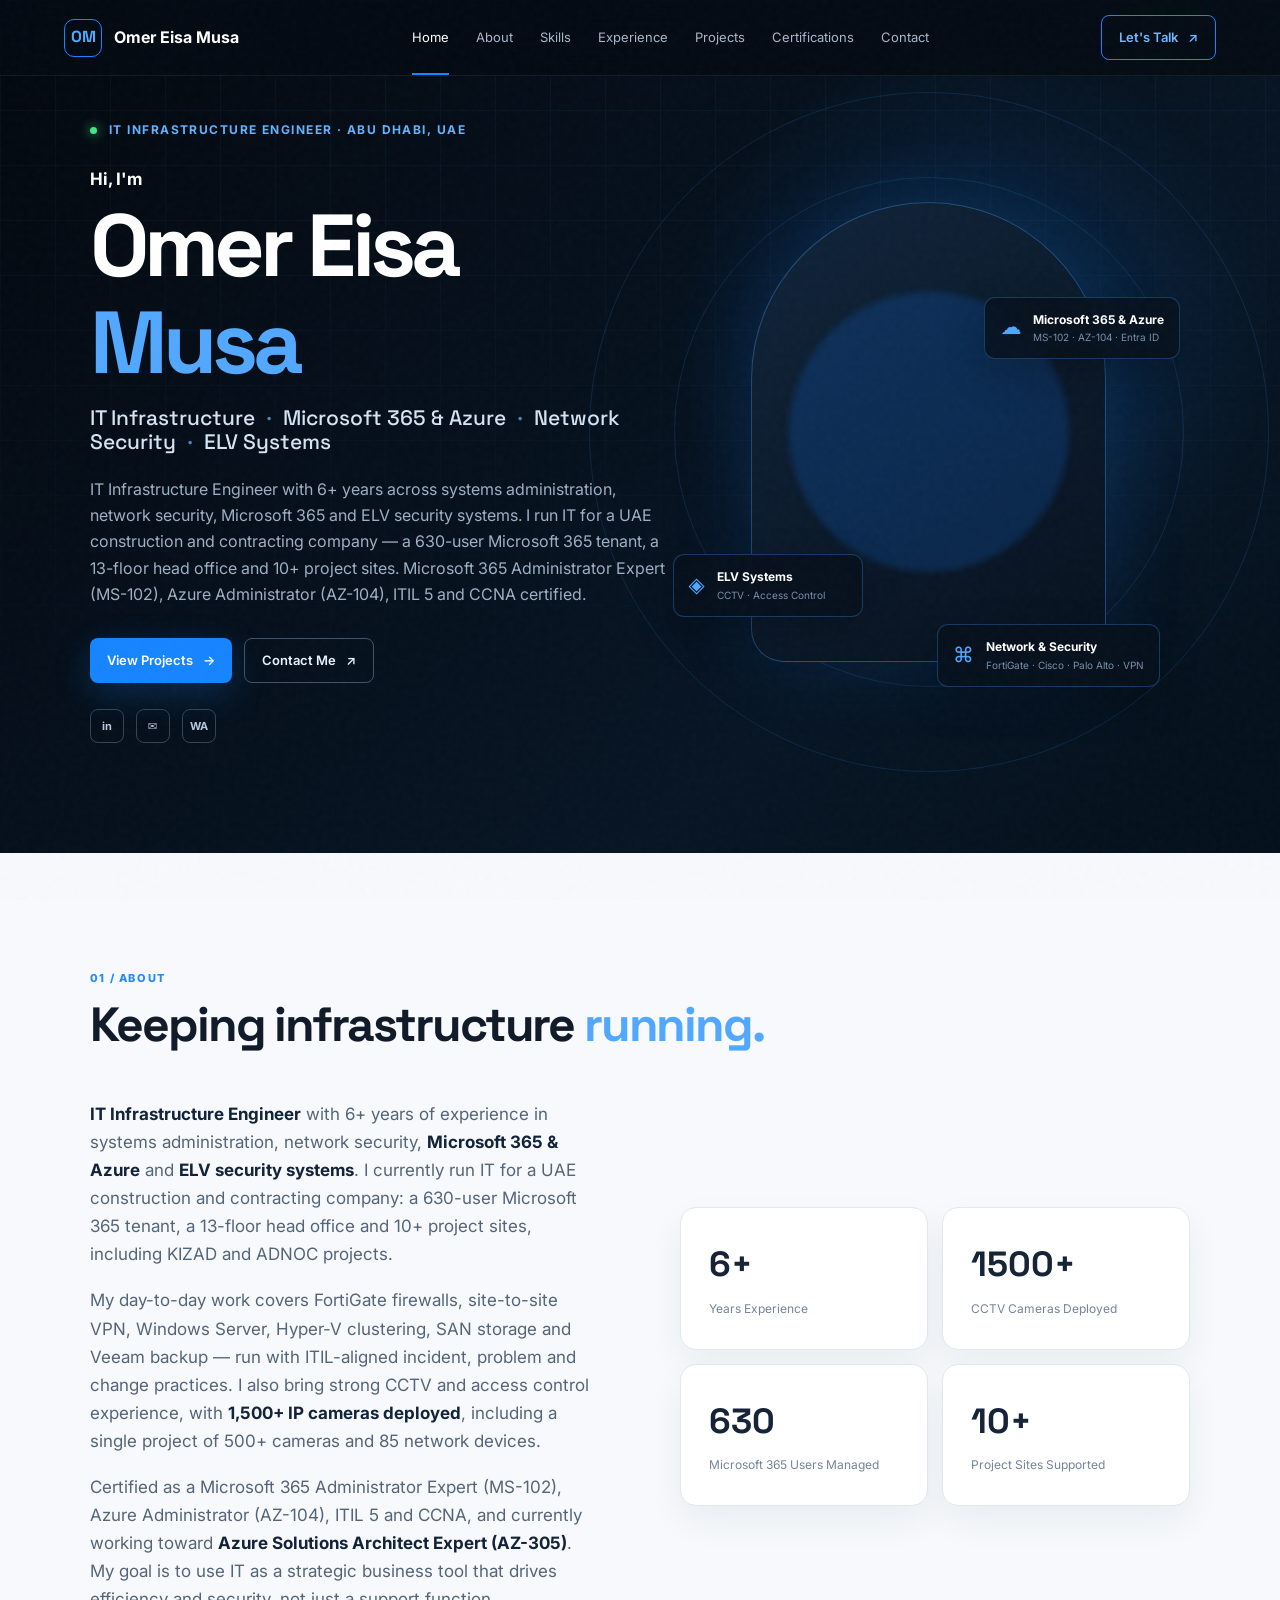
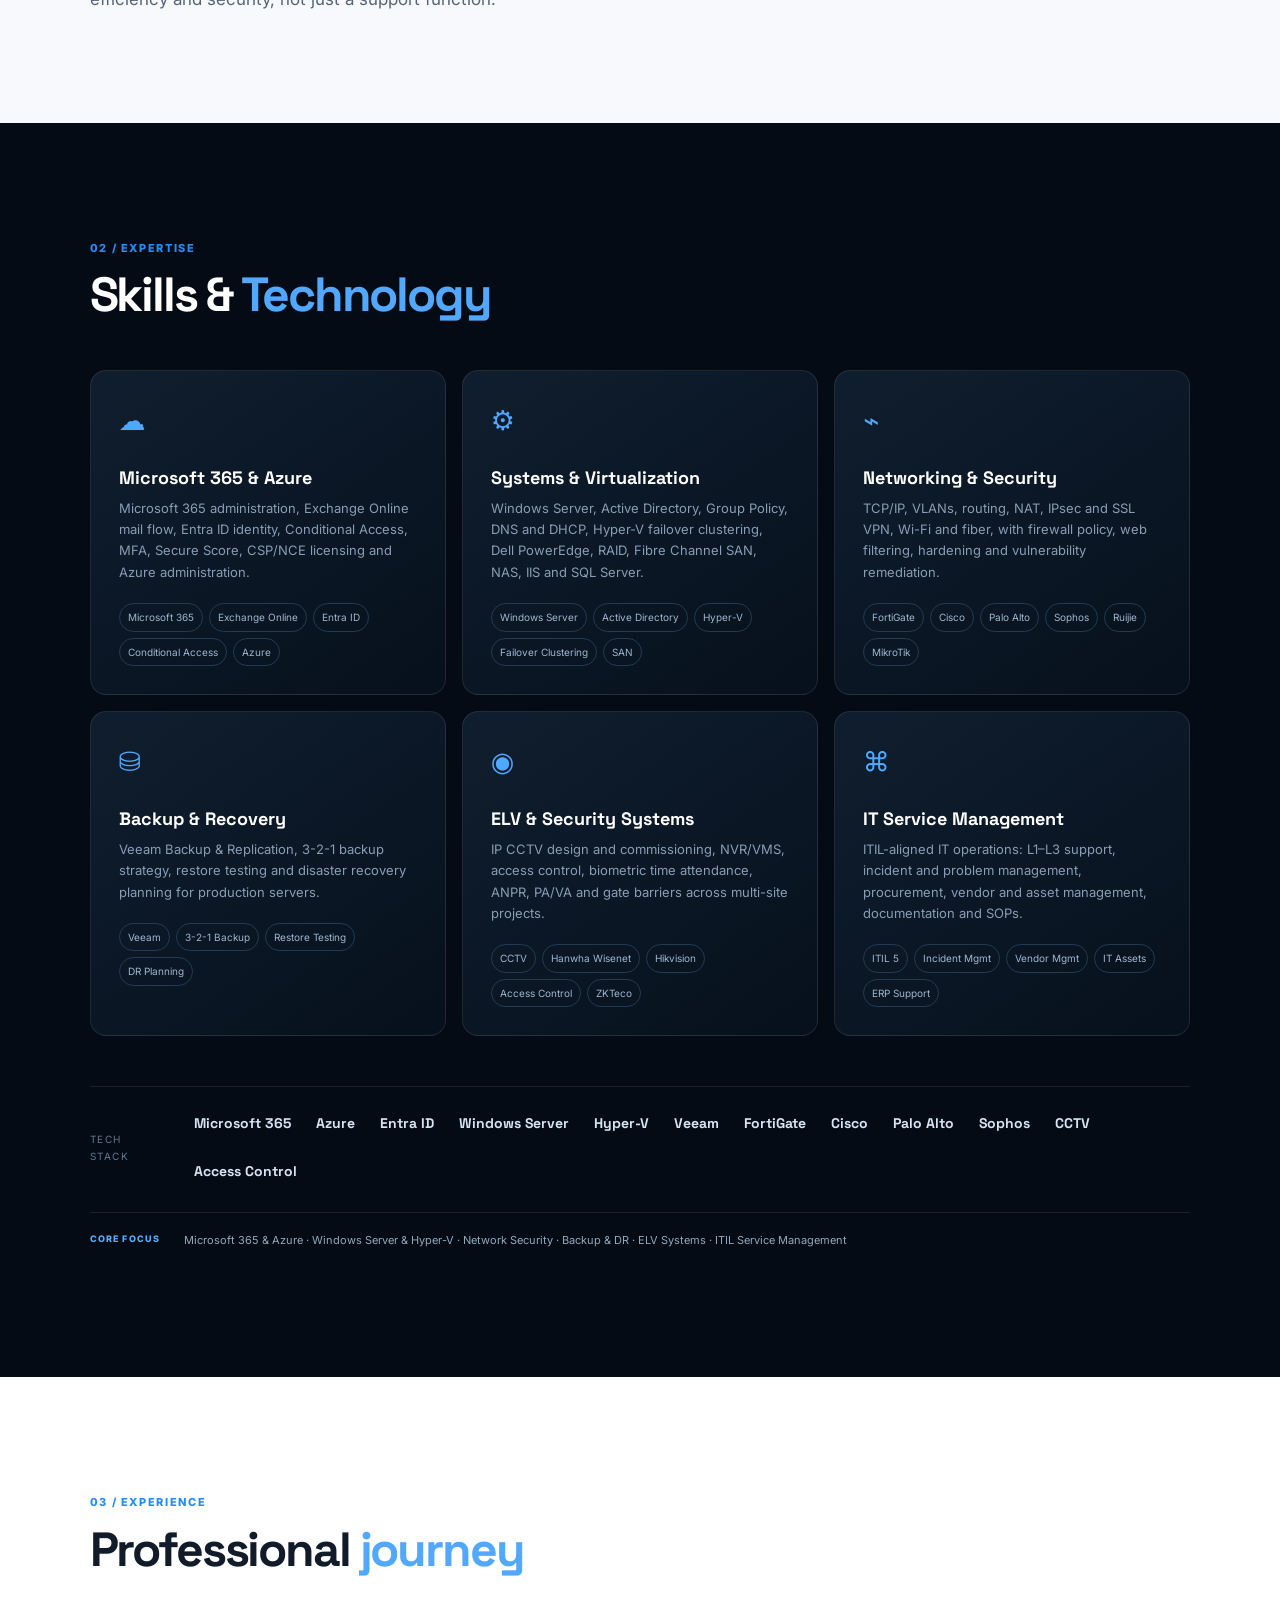
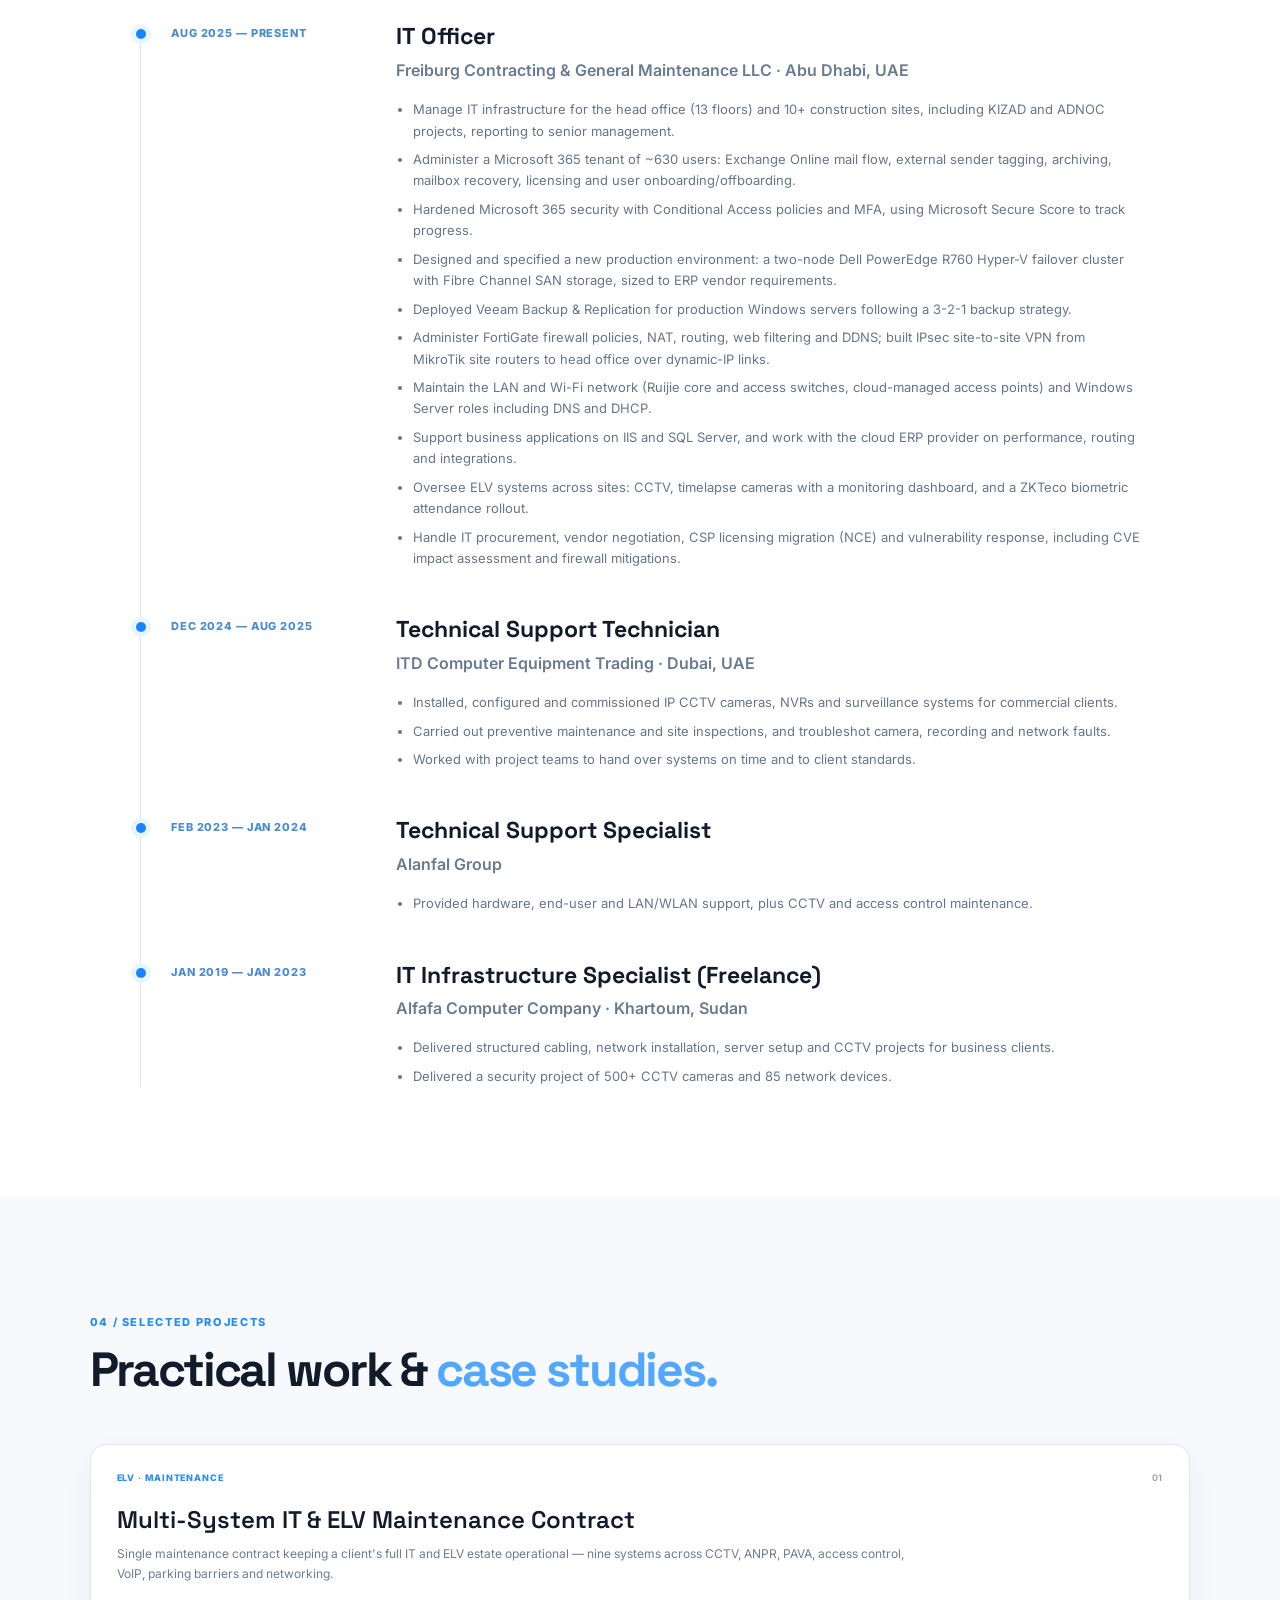
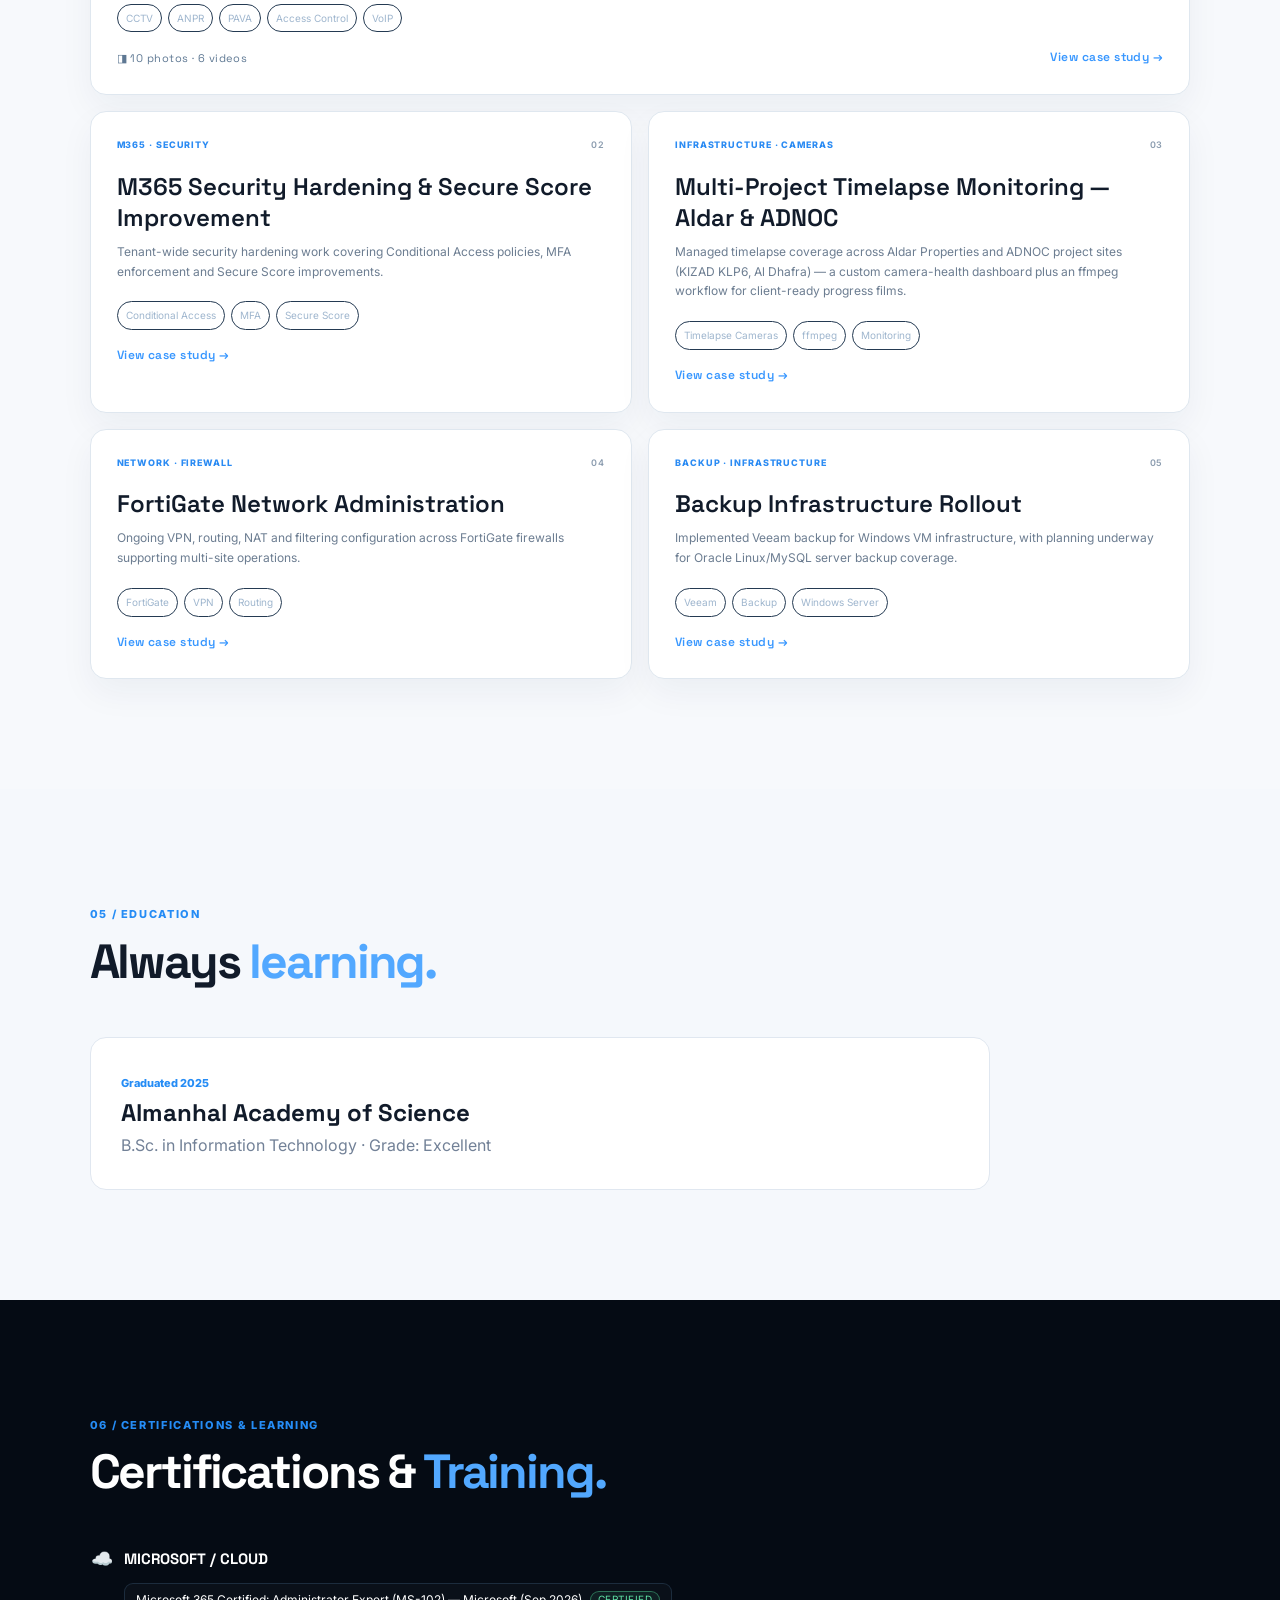
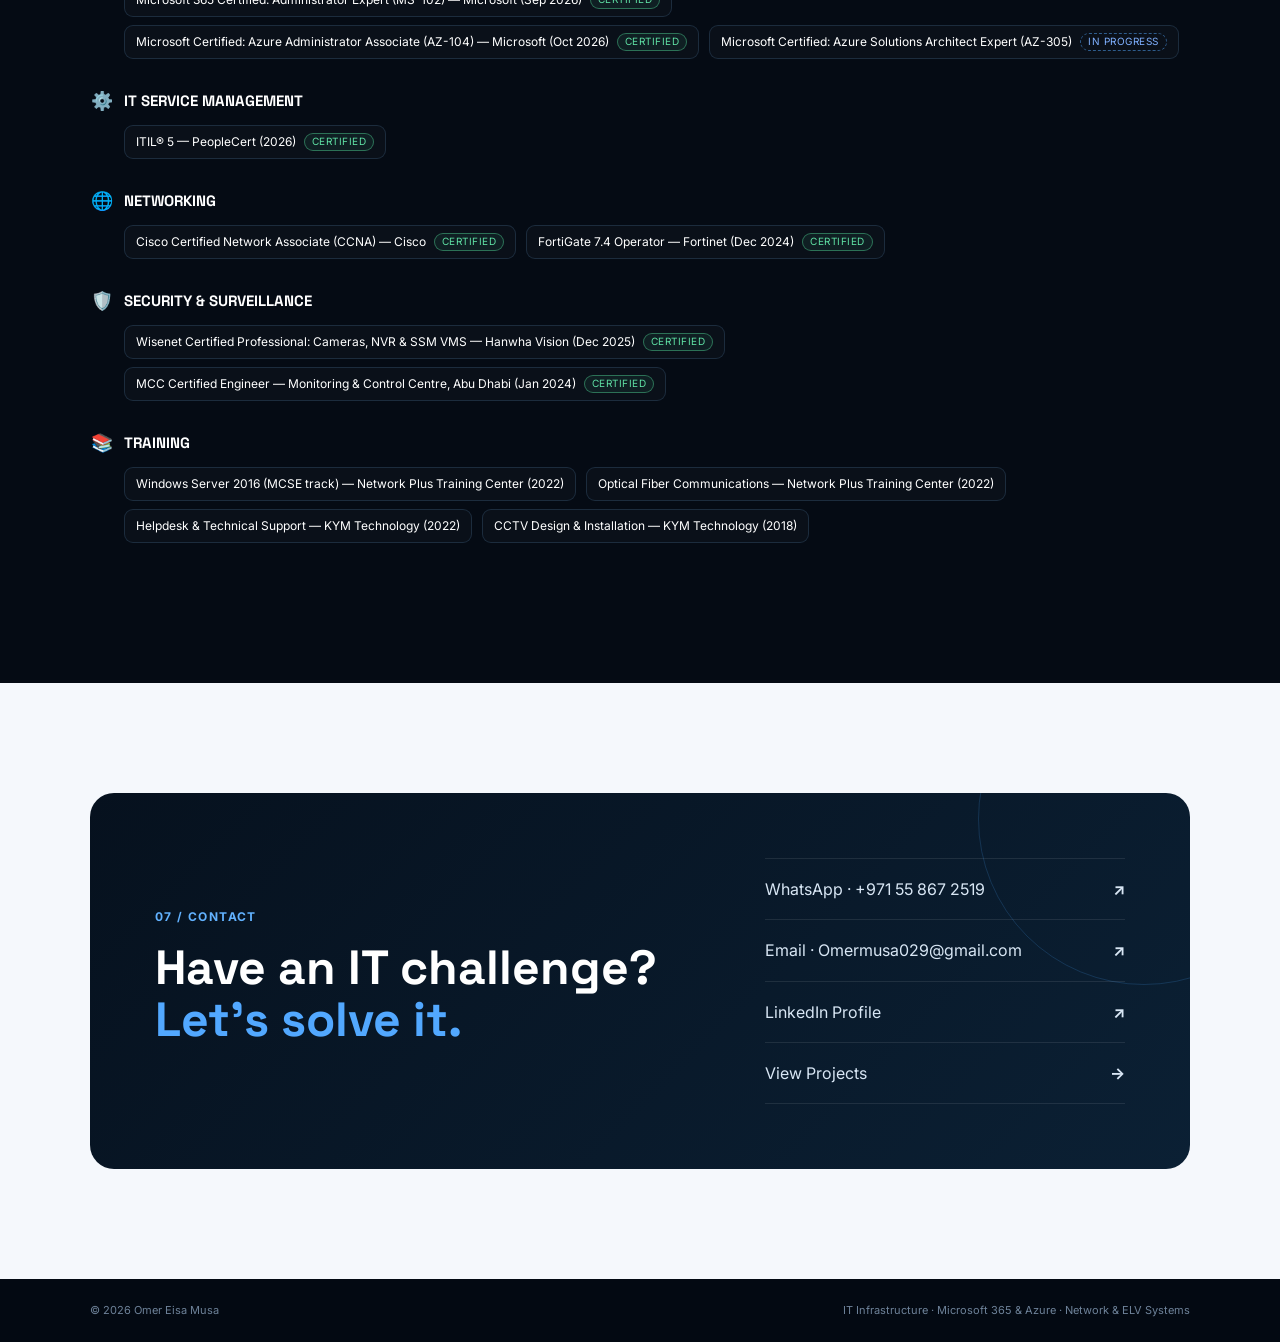
==== commit a3c0e96e: "1" ====
--- a/index.html
+++ b/index.html
@@ -3,12 +3,12 @@
 <head>
   <meta charset="UTF-8">
   <meta name="viewport" content="width=device-width, initial-scale=1.0">
-  <meta name="description" content="Portfolio of Omer Eisa Musa — IT Administrator specializing in M365, Network & Firewall Administration, and ELV Systems.">
+  <meta name="description" content="Portfolio of Omer Eisa Musa — IT Infrastructure Engineer in Abu Dhabi: Microsoft 365 & Azure, Windows Server & Hyper-V, network security and ELV systems. MS-102, AZ-104, ITIL 5 and CCNA certified.">
   <meta name="author" content="Omer Eisa Musa">
-  <meta property="og:title" content="Omer Eisa Musa — IT & ELV Systems Administrator">
-  <meta property="og:description" content="Microsoft 365 Administration, FortiGate Networking, ELV Systems (CCTV, Access Control), and ERP Support.">
+  <meta property="og:title" content="Omer Eisa Musa — IT Infrastructure Engineer">
+  <meta property="og:description" content="Microsoft 365 & Azure, Windows Server & Hyper-V, FortiGate network security and ELV systems. MS-102 · AZ-104 · ITIL 5 · CCNA.">
   <meta property="og:type" content="website">
-  <title>Omer Eisa Musa — IT & ELV Systems Administrator</title>
+  <title>Omer Eisa Musa — IT Infrastructure Engineer</title>
   <link rel="preconnect" href="https://fonts.googleapis.com">
   <link rel="preconnect" href="https://fonts.gstatic.com" crossorigin>
   <link href="https://fonts.googleapis.com/css2?family=Inter:wght@400;500;600;700;800&family=Space+Grotesk:wght@500;600;700&display=swap" rel="stylesheet">
@@ -43,16 +43,16 @@
       <div class="hero-grid"></div>
 
       <div class="hero-copy reveal">
-        <div class="eyebrow"><span class="pulse"></span> IT &amp; ELV Systems Administrator · Abu Dhabi, UAE</div>
+        <div class="eyebrow"><span class="pulse"></span> IT Infrastructure Engineer · Abu Dhabi, UAE</div>
         <p class="kicker">Hi, I'm</p>
         <h1>Omer Eisa <span>Musa</span></h1>
-        <h2>IT Officer <i>·</i> Network & Systems Support <i>·</i> MS 365 & Cloud Solutions <i>·</i> ELV</h2>
+        <h2>IT Infrastructure <i>·</i> Microsoft 365 &amp; Azure <i>·</i> Network Security <i>·</i> ELV Systems</h2>
         <p class="hero-text">
-          Highly versatile IT Officer and Network Specialist with over 6 years of progressive
-          experience across comprehensive IT system administration, Microsoft 365 & Cloud
-          solutions, and Extra Low Voltage (ELV) systems. Based in Abu Dhabi, focused on
-          operational continuity across systems and networks, robust IT security policy
-          enforcement, and Active Directory & backup management.
+          IT Infrastructure Engineer with 6+ years across systems administration, network
+          security, Microsoft 365 and ELV security systems. I run IT for a UAE construction and
+          contracting company — a 630-user Microsoft 365 tenant, a 13-floor head office and 10+
+          project sites. Microsoft 365 Administrator Expert (MS-102), Azure Administrator (AZ-104),
+          ITIL 5 and CCNA certified.
         </p>
 
         <div class="hero-actions">
@@ -76,7 +76,7 @@
 
         <div class="floating-card card-a">
           <span class="icon">☁</span>
-          <div><strong>M365 Administration</strong><small>Exchange Online · Entra ID</small></div>
+          <div><strong>Microsoft 365 &amp; Azure</strong><small>MS-102 · AZ-104 · Entra ID</small></div>
         </div>
         <div class="floating-card card-b">
           <span class="icon">◈</span>
@@ -84,7 +84,7 @@
         </div>
         <div class="floating-card card-c">
           <span class="icon">⌘</span>
-          <div><strong>Network & Security</strong><small>FortiGate · VPN · LAN/WLAN</small></div>
+          <div><strong>Network & Security</strong><small>FortiGate · Cisco · Palo Alto · VPN</small></div>
         </div>
       </div>
     </section>
@@ -98,35 +98,32 @@
       <div class="about-grid">
         <div class="about-copy reveal">
           <p>
-            Highly versatile <strong>IT Officer and Network Specialist</strong> with over 6 years
-            of progressive experience, specializing in comprehensive IT system administration,
-            <strong>Microsoft 365 & Cloud solutions</strong>, and the implementation of
-            <strong>Extra Low Voltage (ELV) systems</strong>. Currently based in Abu Dhabi, my
-            role focuses on ensuring operational continuity across systems and networks,
-            enforcing robust IT security policies, and managing Active Directory and backup
-            solutions.
+            <strong>IT Infrastructure Engineer</strong> with 6+ years of experience in systems
+            administration, network security, <strong>Microsoft 365 &amp; Azure</strong> and
+            <strong>ELV security systems</strong>. I currently run IT for a UAE construction and
+            contracting company: a 630-user Microsoft 365 tenant, a 13-floor head office and 10+
+            project sites, including KIZAD and ADNOC projects.
           </p>
           <p>
-            I have a proven record of success in designing, configuring, and executing
-            large-scale projects — most notably leading the installation and integration of a
-            major security project involving <strong>over 1500+ CCTV cameras and 85 network
-            devices</strong>. My expertise spans technical support (hardware/software
-            troubleshooting) and strategic implementation, further demonstrated by co-founding
-            <strong>F9 Information Technology</strong> to deliver tailored IT solutions.
+            My day-to-day work covers FortiGate firewalls, site-to-site VPN, Windows Server,
+            Hyper-V clustering, SAN storage and Veeam backup — run with ITIL-aligned incident,
+            problem and change practices. I also bring strong CCTV and access control experience,
+            with <strong>1,500+ IP cameras deployed</strong>, including a single project of
+            500+ cameras and 85 network devices.
           </p>
           <p>
-            Passionate about proactive system management and adapting to future technology
-            challenges, including Artificial Intelligence (AI). My objective is to leverage IT
-            as a strategic business tool to drive efficiency and security, rather than merely a
-            support function.
+            Certified as a Microsoft 365 Administrator Expert (MS-102), Azure Administrator
+            (AZ-104), ITIL 5 and CCNA, and currently working toward
+            <strong>Azure Solutions Architect Expert (AZ-305)</strong>. My goal is to use IT as a
+            strategic business tool that drives efficiency and security, not just a support function.
           </p>
         </div>
 
         <div class="stats reveal">
           <div class="stat"><strong>6+</strong><span>Years Experience</span></div>
           <div class="stat"><strong>1500+</strong><span>CCTV Cameras Deployed</span></div>
-          <div class="stat"><strong>85</strong><span>Network Devices Integrated</span></div>
-          <div class="stat"><strong>ELV</strong><span>CCTV & Access Control</span></div>
+          <div class="stat"><strong>630</strong><span>Microsoft 365 Users Managed</span></div>
+          <div class="stat"><strong>10+</strong><span>Project Sites Supported</span></div>
         </div>
       </div>
     </section>
@@ -140,50 +137,57 @@
       <div class="skill-grid">
         <article class="skill-card reveal">
           <div class="skill-icon">☁</div>
-          <h3>Microsoft 365 Administration</h3>
-          <p>Tenant administration, Exchange Online, mailbox recovery, mail flow troubleshooting, licensing and security hardening.</p>
-          <div class="tags"><span>M365</span><span>Exchange Online</span><span>Entra ID</span><span>Conditional Access</span></div>
+          <h3>Microsoft 365 &amp; Azure</h3>
+          <p>Microsoft 365 administration, Exchange Online mail flow, Entra ID identity, Conditional Access, MFA, Secure Score, CSP/NCE licensing and Azure administration.</p>
+          <div class="tags"><span>Microsoft 365</span><span>Exchange Online</span><span>Entra ID</span><span>Conditional Access</span><span>Azure</span></div>
+        </article>
+
+        <article class="skill-card reveal">
+          <div class="skill-icon">⚙</div>
+          <h3>Systems &amp; Virtualization</h3>
+          <p>Windows Server, Active Directory, Group Policy, DNS and DHCP, Hyper-V failover clustering, Dell PowerEdge, RAID, Fibre Channel SAN, NAS, IIS and SQL Server.</p>
+          <div class="tags"><span>Windows Server</span><span>Active Directory</span><span>Hyper-V</span><span>Failover Clustering</span><span>SAN</span></div>
         </article>
 
         <article class="skill-card reveal">
           <div class="skill-icon">⌁</div>
-          <h3>Network & Firewall</h3>
-          <p>FortiGate administration covering VPN, routing, NAT and filtering configuration across site networks.</p>
-          <div class="tags"><span>FortiGate</span><span>VPN</span><span>LAN/WLAN</span><span>Routing</span></div>
+          <h3>Networking &amp; Security</h3>
+          <p>TCP/IP, VLANs, routing, NAT, IPsec and SSL VPN, Wi-Fi and fiber, with firewall policy, web filtering, hardening and vulnerability remediation.</p>
+          <div class="tags"><span>FortiGate</span><span>Cisco</span><span>Palo Alto</span><span>Sophos</span><span>Ruijie</span><span>MikroTik</span></div>
+        </article>
+
+        <article class="skill-card reveal">
+          <div class="skill-icon">⛁</div>
+          <h3>Backup &amp; Recovery</h3>
+          <p>Veeam Backup &amp; Replication, 3-2-1 backup strategy, restore testing and disaster recovery planning for production servers.</p>
+          <div class="tags"><span>Veeam</span><span>3-2-1 Backup</span><span>Restore Testing</span><span>DR Planning</span></div>
         </article>
 
         <article class="skill-card reveal">
           <div class="skill-icon">◉</div>
-          <h3>ELV Systems</h3>
-          <p>CCTV, access control and timelapse camera deployment and maintenance across multi-site construction projects.</p>
-          <div class="tags"><span>CCTV</span><span>Access Control</span><span>Timelapse Cameras</span><span>ELV</span></div>
-        </article>
-
-        <article class="skill-card reveal">
-          <div class="skill-icon">⚙</div>
-          <h3>Server & Infrastructure</h3>
-          <p>Server infrastructure management, backup systems and internal DNS/resolution configuration.</p>
-          <div class="tags"><span>Windows Server</span><span>Veeam Backup</span><span>DNS</span><span>QNAP NAS</span></div>
+          <h3>ELV &amp; Security Systems</h3>
+          <p>IP CCTV design and commissioning, NVR/VMS, access control, biometric time attendance, ANPR, PA/VA and gate barriers across multi-site projects.</p>
+          <div class="tags"><span>CCTV</span><span>Hanwha Wisenet</span><span>Hikvision</span><span>Access Control</span><span>ZKTeco</span></div>
         </article>
 
         <article class="skill-card reveal">
           <div class="skill-icon">⌘</div>
-          <h3>ERP & Systems Support</h3>
-          <p>ERP application support and coordination, plus integration work with development teams to keep business systems operational.</p>
-          <div class="tags"><span>ERP</span><span>API Integration</span><span>Support</span></div>
+          <h3>IT Service Management</h3>
+          <p>ITIL-aligned IT operations: L1–L3 support, incident and problem management, procurement, vendor and asset management, documentation and SOPs.</p>
+          <div class="tags"><span>ITIL 5</span><span>Incident Mgmt</span><span>Vendor Mgmt</span><span>IT Assets</span><span>ERP Support</span></div>
         </article>
       </div>
 
       <div class="tech-strip reveal">
         <span>TECH STACK</span>
         <div class="tech-list">
-          <b>M365</b><b>Exchange Online</b><b>FortiGate</b><b>Windows Server</b><b>Veeam</b><b>CCTV</b><b>Access Control</b><b>ERP</b>
+          <b>Microsoft 365</b><b>Azure</b><b>Entra ID</b><b>Windows Server</b><b>Hyper-V</b><b>Veeam</b><b>FortiGate</b><b>Cisco</b><b>Palo Alto</b><b>Sophos</b><b>CCTV</b><b>Access Control</b>
         </div>
       </div>
 
       <div class="focus-line reveal">
         <span>CORE FOCUS</span>
-        <p>M365 Tenant Administration · Network & Firewall · ELV Systems · Server Infrastructure · ERP Support · Site IT Operations</p>
+        <p>Microsoft 365 &amp; Azure · Windows Server &amp; Hyper-V · Network Security · Backup &amp; DR · ELV Systems · ITIL Service Management</p>
       </div>
     </section>
 
@@ -198,27 +202,33 @@
           <div class="timeline-dot"></div>
           <div class="timeline-meta">AUG 2025 — PRESENT</div>
           <div class="timeline-main">
-            <h3>Information Technology Officer</h3>
-            <p class="company">Freiburg Contracting & General Maintenance LLC · Abu Dhabi, UAE · On-site</p>
+            <h3>IT Officer</h3>
+            <p class="company">Freiburg Contracting &amp; General Maintenance LLC · Abu Dhabi, UAE</p>
             <ul>
-              <li>Manage Microsoft 365 tenant administration including Exchange Online, mailbox recovery and security hardening.</li>
-              <li>Administer FortiGate firewall covering VPN, routing, NAT and filtering across site networks.</li>
-              <li>Oversee ELV systems including CCTV, access control and timelapse camera deployments across KIZAD and ADNOC project sites.</li>
-              <li>Support ERP application operations and coordinate systems integration work.</li>
-              <li>Manage server infrastructure, backups and internal DNS resolution for ERP and site systems.</li>
+              <li>Manage IT infrastructure for the head office (13 floors) and 10+ construction sites, including KIZAD and ADNOC projects, reporting to senior management.</li>
+              <li>Administer a Microsoft 365 tenant of ~630 users: Exchange Online mail flow, external sender tagging, archiving, mailbox recovery, licensing and user onboarding/offboarding.</li>
+              <li>Hardened Microsoft 365 security with Conditional Access policies and MFA, using Microsoft Secure Score to track progress.</li>
+              <li>Designed and specified a new production environment: a two-node Dell PowerEdge R760 Hyper-V failover cluster with Fibre Channel SAN storage, sized to ERP vendor requirements.</li>
+              <li>Deployed Veeam Backup &amp; Replication for production Windows servers following a 3-2-1 backup strategy.</li>
+              <li>Administer FortiGate firewall policies, NAT, routing, web filtering and DDNS; built IPsec site-to-site VPN from MikroTik site routers to head office over dynamic-IP links.</li>
+              <li>Maintain the LAN and Wi-Fi network (Ruijie core and access switches, cloud-managed access points) and Windows Server roles including DNS and DHCP.</li>
+              <li>Support business applications on IIS and SQL Server, and work with the cloud ERP provider on performance, routing and integrations.</li>
+              <li>Oversee ELV systems across sites: CCTV, timelapse cameras with a monitoring dashboard, and a ZKTeco biometric attendance rollout.</li>
+              <li>Handle IT procurement, vendor negotiation, CSP licensing migration (NCE) and vulnerability response, including CVE impact assessment and firewall mitigations.</li>
             </ul>
           </div>
         </article>
 
         <article class="timeline-item reveal">
           <div class="timeline-dot"></div>
-          <div class="timeline-meta">JAN 2024 — SEP 2025</div>
+          <div class="timeline-meta">DEC 2024 — AUG 2025</div>
           <div class="timeline-main">
-            <h3>Information Technology Support Specialist</h3>
-            <p class="company">ITD Computer Equipment · Dubai, UAE · Hybrid</p>
+            <h3>Technical Support Technician</h3>
+            <p class="company">ITD Computer Equipment Trading · Dubai, UAE</p>
             <ul>
-              <li>Provided computer hardware installation, troubleshooting and support across client sites.</li>
-              <li>Handled hardware/software diagnostics and networking support as part of a broad IT service scope.</li>
+              <li>Installed, configured and commissioned IP CCTV cameras, NVRs and surveillance systems for commercial clients.</li>
+              <li>Carried out preventive maintenance and site inspections, and troubleshot camera, recording and network faults.</li>
+              <li>Worked with project teams to hand over systems on time and to client standards.</li>
             </ul>
           </div>
         </article>
@@ -228,21 +238,9 @@
           <div class="timeline-meta">FEB 2023 — JAN 2024</div>
           <div class="timeline-main">
             <h3>Technical Support Specialist</h3>
-            <p class="company">Alanfal Group · On-site</p>
+            <p class="company">Alanfal Group</p>
             <ul>
-              <li>Delivered hardware support and computer networking assistance across the organization.</li>
-            </ul>
-          </div>
-        </article>
-
-        <article class="timeline-item reveal">
-          <div class="timeline-dot"></div>
-          <div class="timeline-meta">JUN 2020 — FEB 2023</div>
-          <div class="timeline-main">
-            <h3>Co-Founder</h3>
-            <p class="company">F9 Information Technology · Apprenticeship · Khartoum, Sudan</p>
-            <ul>
-              <li>Co-founded an IT solutions company delivering tailored infrastructure and support services to clients.</li>
+              <li>Provided hardware, end-user and LAN/WLAN support, plus CCTV and access control maintenance.</li>
             </ul>
           </div>
         </article>
@@ -251,10 +249,11 @@
           <div class="timeline-dot"></div>
           <div class="timeline-meta">JAN 2019 — JAN 2023</div>
           <div class="timeline-main">
-            <h3>Information Technology Infrastructure Specialist</h3>
-            <p class="company">Alfafa Computer Company · Freelance · Khartoum, Sudan</p>
+            <h3>IT Infrastructure Specialist (Freelance)</h3>
+            <p class="company">Alfafa Computer Company · Khartoum, Sudan</p>
             <ul>
-              <li>Delivered freelance IT infrastructure support and systems work for clients across Khartoum.</li>
+              <li>Delivered structured cabling, network installation, server setup and CCTV projects for business clients.</li>
+              <li>Delivered a security project of 500+ CCTV cameras and 85 network devices.</li>
             </ul>
           </div>
         </article>
@@ -268,13 +267,6 @@
       </div>
 
       <div class="case-grid">
-        <article class="case-card featured reveal">
-          <div class="case-top"><span>ELV · MULTI-SITE</span><b>01</b></div>
-          <h3>ELV Department Establishment & Transition <span class="case-status">In Planning</span></h3>
-          <p class="case-summary">Transitioning ELV operations from subcontracted teams to an in-house department across active UAE project sites.</p>
-          <div class="case-cta"><span class="case-view">View details →</span></div>
-        </article>
-
         <article class="case-card amc-card reveal">
           <div class="amc-slide active" style="background-image:url('assets/projects/amc/NVR_RACK.jpeg')"></div>
           <div class="amc-slide" style="background-image:url('assets/projects/amc/ANPR_SYSTEM.jpeg')"></div>
@@ -282,7 +274,7 @@
           <div class="amc-slide" style="background-image:url('assets/projects/amc/PAVA_SYSTEM.jpeg')"></div>
           <div class="amc-slide" style="background-image:url('assets/projects/amc/RETAIL_POS.jpeg')"></div>
           <div class="amc-slide" style="background-image:url('assets/projects/amc/VOIP_SYSTEM.jpeg')"></div>
-          <div class="case-top"><span>ELV · MAINTENANCE</span><b>02</b></div>
+          <div class="case-top"><span>ELV · MAINTENANCE</span><b>01</b></div>
           <h3>Multi-System IT & ELV Maintenance Contract</h3>
           <p class="case-summary">Single maintenance contract keeping a client's full IT and ELV estate operational — nine systems across CCTV, ANPR, PAVA, access control, VoIP, parking barriers and networking.</p>
           <div class="tags"><span>CCTV</span><span>ANPR</span><span>PAVA</span><span>Access Control</span><span>VoIP</span></div>
@@ -290,7 +282,7 @@
         </article>
 
         <article class="case-card reveal">
-          <div class="case-top"><span>M365 · SECURITY</span><b>03</b></div>
+          <div class="case-top"><span>M365 · SECURITY</span><b>02</b></div>
           <h3>M365 Security Hardening & Secure Score Improvement</h3>
           <p class="case-summary">Tenant-wide security hardening work covering Conditional Access policies, MFA enforcement and Secure Score improvements.</p>
           <div class="tags"><span>Conditional Access</span><span>MFA</span><span>Secure Score</span></div>
@@ -298,7 +290,7 @@
         </article>
 
         <article class="case-card reveal">
-          <div class="case-top"><span>INFRASTRUCTURE · CAMERAS</span><b>04</b></div>
+          <div class="case-top"><span>INFRASTRUCTURE · CAMERAS</span><b>03</b></div>
           <h3>Multi-Project Timelapse Monitoring — Aldar & ADNOC</h3>
           <p class="case-summary">Managed timelapse coverage across Aldar Properties and ADNOC project sites (KIZAD KLP6, Al Dhafra) — a custom camera-health dashboard plus an ffmpeg workflow for client-ready progress films.</p>
           <div class="tags"><span>Timelapse Cameras</span><span>ffmpeg</span><span>Monitoring</span></div>
@@ -306,7 +298,7 @@
         </article>
 
         <article class="case-card reveal">
-          <div class="case-top"><span>NETWORK · FIREWALL</span><b>05</b></div>
+          <div class="case-top"><span>NETWORK · FIREWALL</span><b>04</b></div>
           <h3>FortiGate Network Administration</h3>
           <p class="case-summary">Ongoing VPN, routing, NAT and filtering configuration across FortiGate firewalls supporting multi-site operations.</p>
           <div class="tags"><span>FortiGate</span><span>VPN</span><span>Routing</span></div>
@@ -314,7 +306,7 @@
         </article>
 
         <article class="case-card reveal">
-          <div class="case-top"><span>BACKUP · INFRASTRUCTURE</span><b>06</b></div>
+          <div class="case-top"><span>BACKUP · INFRASTRUCTURE</span><b>05</b></div>
           <h3>Backup Infrastructure Rollout</h3>
           <p class="case-summary">Implemented Veeam backup for Windows VM infrastructure, with planning underway for Oracle Linux/MySQL server backup coverage.</p>
           <div class="tags"><span>Veeam</span><span>Backup</span><span>Windows Server</span></div>
@@ -325,15 +317,15 @@
 
     <section class="section education">
       <div class="section-heading reveal">
-        <span>05 / EDUCATION & CERTIFICATIONS IN PROGRESS</span>
+        <span>05 / EDUCATION</span>
         <h2>Always <em>learning.</em></h2>
       </div>
 
       <div class="education-card reveal">
         <div>
-          <span class="year">2017 — 2024</span>
+          <span class="year">Graduated 2025</span>
           <h3>Almanhal Academy of Science</h3>
-          <p>Bachelor of Information Technology, Information Technology</p>
+          <p>B.Sc. in Information Technology · Grade: Excellent</p>
         </div>
       </div>
     </section>
@@ -347,12 +339,23 @@
       <div class="cert-grid cert-grid-v9">
         <div class="cert-group-v9 reveal">
           <h3 class="cert-group-heading-v9">
-            <span class="cert-group-icon-v9">🛡️</span>
-            <span>SECURITY & MONITORING</span>
+            <span class="cert-group-icon-v9">☁️</span>
+            <span>MICROSOFT / CLOUD</span>
           </h3>
           <div class="cert-name-list-v9">
-            <span class="cert-name-v9">MCC Certified Engineer — Monitoring And Control Center AD (Issued Jan 2024, Expires Jan 2028)</span>
-            <span class="cert-name-v9">CCTV — Kym Institut (Issued Jan 2018)</span>
+            <span class="cert-name-v9">Microsoft 365 Certified: Administrator Expert (MS-102) — Microsoft (Sep 2026) <em class="cert-done">Certified</em></span>
+            <span class="cert-name-v9">Microsoft Certified: Azure Administrator Associate (AZ-104) — Microsoft (Oct 2026) <em class="cert-done">Certified</em></span>
+            <span class="cert-name-v9">Microsoft Certified: Azure Solutions Architect Expert (AZ-305) <em class="cert-progress">In progress</em></span>
+          </div>
+        </div>
+
+        <div class="cert-group-v9 reveal">
+          <h3 class="cert-group-heading-v9">
+            <span class="cert-group-icon-v9">⚙️</span>
+            <span>IT SERVICE MANAGEMENT</span>
+          </h3>
+          <div class="cert-name-list-v9">
+            <span class="cert-name-v9">ITIL® 5 — PeopleCert (2026) <em class="cert-done">Certified</em></span>
           </div>
         </div>
 
@@ -362,42 +365,32 @@
             <span>NETWORKING</span>
           </h3>
           <div class="cert-name-list-v9">
-            <a class="cert-name-v9" href="#" target="_blank" rel="noopener">Fortinet FortiGate 7.4 Operator — Fortinet (Issued Dec 2024)</a>
-            <span class="cert-name-v9">Cisco Certified Network Associate Industrial (CCNA I) — Networkplus Training Center</span>
-            <span class="cert-name-v9">Certified Fiber Optic Specialist / Connectors / Termination — Networkplus Training Center</span>
+            <span class="cert-name-v9">Cisco Certified Network Associate (CCNA) — Cisco <em class="cert-done">Certified</em></span>
+            <span class="cert-name-v9">FortiGate 7.4 Operator — Fortinet (Dec 2024) <em class="cert-done">Certified</em></span>
           </div>
         </div>
 
         <div class="cert-group-v9 reveal">
           <h3 class="cert-group-heading-v9">
-            <span class="cert-group-icon-v9">💻</span>
-            <span>MICROSOFT / SYSTEMS</span>
+            <span class="cert-group-icon-v9">🛡️</span>
+            <span>SECURITY &amp; SURVEILLANCE</span>
           </h3>
           <div class="cert-name-list-v9">
-            <span class="cert-name-v9">Microsoft Certified Systems Engineer: Security (MCSE) — Networkplus Training Center</span>
-            <span class="cert-name-v9">Help Desk & Technical Support — Kym Institut</span>
-          </div>
-        </div>
-
-        <div class="cert-group-v9 reveal">
-          <h3 class="cert-group-heading-v9">
-            <span class="cert-group-icon-v9">☁️</span>
-            <span>MICROSOFT / CLOUD</span>
-          </h3>
-          <div class="cert-name-list-v9">
-            <span class="cert-name-v9">Azure Administrator (AZ-104) <em class="cert-progress">In progress</em></span>
-            <span class="cert-name-v9">Azure Solutions Architect Expert (AZ-305) <em class="cert-progress">In progress</em></span>
+            <span class="cert-name-v9">Wisenet Certified Professional: Cameras, NVR &amp; SSM VMS — Hanwha Vision (Dec 2025) <em class="cert-done">Certified</em></span>
+            <span class="cert-name-v9">MCC Certified Engineer — Monitoring &amp; Control Centre, Abu Dhabi (Jan 2024) <em class="cert-done">Certified</em></span>
           </div>
         </div>
 
         <div class="cert-group-v9 reveal">
           <h3 class="cert-group-heading-v9">
             <span class="cert-group-icon-v9">📚</span>
-            <span>MANAGEMENT & LEARNING</span>
+            <span>TRAINING</span>
           </h3>
           <div class="cert-name-list-v9">
-            <span class="cert-name-v9">Modern Management — National Center for Youth & Students Training</span>
-            <span class="cert-name-v9">Learning How to Learn — Coursera (Issued Feb 2019)</span>
+            <span class="cert-name-v9">Windows Server 2016 (MCSE track) — Network Plus Training Center (2022)</span>
+            <span class="cert-name-v9">Optical Fiber Communications — Network Plus Training Center (2022)</span>
+            <span class="cert-name-v9">Helpdesk &amp; Technical Support — KYM Technology (2022)</span>
+            <span class="cert-name-v9">CCTV Design &amp; Installation — KYM Technology (2018)</span>
           </div>
         </div>
       </div>
@@ -423,17 +416,20 @@
 
   <footer>
     <span>© <span id="year"></span> Omer Eisa Musa</span>
-    <span>IT Administration · Network & ELV Systems · Infrastructure</span>
+    <span>IT Infrastructure · Microsoft 365 &amp; Azure · Network &amp; ELV Systems</span>
   </footer>
 
   <!-- AMC CASE STUDY MODAL -->
   <div class="cs-overlay" id="cs-amc" role="dialog" aria-modal="true" aria-label="AMC Case Study">
     <div class="cs-modal">
-      <div class="cs-hero">
+      <div class="cs-hero has-photo">
         <button class="cs-close" aria-label="Close">✕</button>
         <div class="cs-label">ELV · Maintenance · Case Study</div>
         <h2>Multi-System IT &amp; ELV Maintenance Contract</h2>
         <p>Single maintenance contract keeping a client's full IT and ELV estate operational — nine distinct systems across surveillance, access control, public address, VoIP, parking barriers and networking.</p>
+        <figure class="cs-hero-photo">
+          <img src="assets/projects/amc/ON_SITE.jpg" alt="Omer on site at height, configuring equipment from a boom lift">
+        </figure>
         <div class="cs-facts">
           <div class="cs-fact"><span>Role</span>ELV &amp; IT Maintenance Engineer</div>
           <div class="cs-fact"><span>Site</span>UAE — Commercial &amp; Retail</div>
@@ -643,20 +639,7 @@
         <li>Planning Oracle Linux and MySQL server backup coverage as next phase</li>
       </ul></div>
       <h4>Result</h4>
-      <div class="cs-result">Windows VM estate fully protected with scheduled Veeam backups — database coverage in planning.</div>`),
-    'ELV Department': makeModal('ELV Department Establishment & Transition',`
-      <h4>Overview</h4>
-      <div class="cs-scope"><p style="color:#8fa1b7;font-size:14px">A v2.0 plan to transition ELV operations from subcontracted teams to a fully in-house department — covering team structure, certifications and a phased rollout across active sites.</p></div>
-      <h4>Five-Phase Transition</h4>
-      <div class="cs-scope"><ul>
-        <li><strong>Assess</strong> — Audit current subcontracted ELV scope and costs</li>
-        <li><strong>Structure</strong> — Define in-house team roles and certification targets</li>
-        <li><strong>Pilot</strong> — Bring first systems (CCTV / timelapse) in-house</li>
-        <li><strong>Scale</strong> — Consolidate IT suppliers and expand in-house scope</li>
-        <li><strong>Operate</strong> — Full in-house ELV department running independently</li>
-      </ul></div>
-      <h4>Status</h4>
-      <div class="cs-result">Plan authored and ready for implementation — rollout pending budget and team approval.</div>`)
+      <div class="cs-result">Windows VM estate fully protected with scheduled Veeam backups — database coverage in planning.</div>`)
   };
 
   // Attach click to every card
--- a/style.css
+++ b/style.css
@@ -241,3 +241,84 @@
   .cert-filter{padding:6px 10px;font-size:10px}
   .credly-link{margin-top:12px}
 }
+
+/* nav profile avatar — circular with blue ring */
+.brand-avatar{width:38px;height:38px;border-radius:50%;object-fit:cover;object-position:center;border:2px solid var(--blue);box-shadow:0 0 0 2px rgba(22,133,255,.18);flex:0 0 auto}
+
+/* status pills — In Planning (featured card) + In progress (certs) */
+.case-status{display:inline-block;font-family:"Space Grotesk";font-size:11px;font-weight:600;letter-spacing:.06em;text-transform:uppercase;color:#a9bcda;border:1px dashed rgba(150,170,200,.55);border-radius:20px;padding:2px 10px;margin-left:10px;vertical-align:middle}
+.cert-progress{font-style:normal;font-size:10px;letter-spacing:.05em;text-transform:uppercase;color:#7fb0ff;border:1px dashed rgba(82,168,255,.5);border-radius:20px;padding:1px 7px;margin-left:8px;white-space:nowrap}
+
+/* ===== AMC CASE STUDY MODAL ===== */
+.cs-overlay{position:fixed;inset:0;background:rgba(3,7,14,.9);backdrop-filter:blur(6px);z-index:100;display:none;align-items:flex-start;justify-content:center;padding:32px 16px;overflow-y:auto}
+.cs-overlay.open{display:flex}
+.cs-modal{background:#0b1623;border:1px solid rgba(255,255,255,.09);border-radius:20px;max-width:960px;width:100%;overflow:hidden;animation:csrise .25s ease}
+@keyframes csrise{from{opacity:0;transform:translateY(16px)}to{opacity:1;transform:none}}
+.cs-hero{background:linear-gradient(160deg,#0d2040,#071018);padding:32px 36px 28px;border-bottom:1px solid rgba(255,255,255,.08);position:relative}
+.cs-hero .cs-close{position:absolute;top:22px;right:22px;background:rgba(255,255,255,.07);border:1px solid rgba(255,255,255,.12);color:#fff;width:36px;height:36px;border-radius:9px;cursor:pointer;font-size:18px;line-height:1;display:grid;place-items:center}
+.cs-hero .cs-close:hover{border-color:var(--blue)}
+.cs-label{font-family:"Space Grotesk";font-size:11px;letter-spacing:.18em;text-transform:uppercase;color:var(--blue2)}
+.cs-hero h2{font-size:clamp(20px,3vw,28px);margin:.3em 0 .5em;color:#fff;font-family:"Space Grotesk"}
+.cs-hero p{color:#8fa1b7;max-width:72ch;font-size:14.5px}
+.cs-facts{display:flex;flex-wrap:wrap;gap:24px;margin-top:20px;padding-top:20px;border-top:1px solid rgba(255,255,255,.07)}
+.cs-fact{font-size:12px;font-family:"Space Grotesk"}
+.cs-fact span{display:block;font-size:10px;letter-spacing:.1em;text-transform:uppercase;color:#5e7893;margin-bottom:3px}
+.cs-body{padding:28px 36px 36px}
+.cs-body h4{font-family:"Space Grotesk";font-size:11px;letter-spacing:.16em;text-transform:uppercase;color:var(--blue);margin:28px 0 14px}
+.cs-body h4:first-child{margin-top:0}
+.cs-scope ul{padding-left:18px;color:#8fa1b7;font-size:14px}
+.cs-scope li{margin:6px 0}
+.cs-result{color:#8fa1b7;font-size:14px;background:rgba(22,133,255,.07);border:1px solid rgba(22,133,255,.2);border-radius:12px;padding:16px 18px}
+
+/* media grid */
+.cs-media{display:grid;grid-template-columns:repeat(auto-fill,minmax(220px,1fr));gap:14px}
+.cs-tile{border:1px solid rgba(255,255,255,.08);border-radius:12px;overflow:hidden;background:#0d1f32}
+.cs-tile video{width:100%;display:block;aspect-ratio:16/9;object-fit:cover;background:#000}
+.cs-tile img{width:100%;display:block;aspect-ratio:4/3;object-fit:cover;cursor:zoom-in}
+.cs-cap{padding:9px 12px;font-size:12px;color:#7a9ab5;font-family:"Space Grotesk";letter-spacing:.02em}
+
+/* lightbox */
+.cs-lb{position:fixed;inset:0;background:rgba(0,0,0,.93);z-index:200;display:none;align-items:center;justify-content:center;padding:20px}
+.cs-lb.open{display:flex}
+.cs-lb img{max-width:100%;max-height:100%;border-radius:10px}
+
+/* make case card clickable */
+.case-card{cursor:pointer;transition:transform .18s ease,box-shadow .18s ease}
+.case-card:hover{transform:translateY(-3px);box-shadow:0 16px 40px -20px rgba(22,133,255,.3)}
+
+/* card click hints */
+.case-cta{display:flex;align-items:center;justify-content:space-between;margin-top:16px;flex-wrap:wrap;gap:8px}
+.case-view{font-family:"Space Grotesk";font-size:12px;font-weight:600;color:var(--blue);letter-spacing:.04em;opacity:.85}
+.case-card:hover .case-view{opacity:1}
+.case-media-badge{font-family:"Space Grotesk";font-size:11px;color:#5e7893;letter-spacing:.04em}
+
+/* card flash when "View Projects" clicked */
+@keyframes cardflash{0%{border-color:var(--blue);box-shadow:0 0 0 3px rgba(22,133,255,.35)}100%{border-color:transparent;box-shadow:none}}
+.card-flash{animation:cardflash .7s ease forwards}
+
+/* ── hover photo peek ── */
+.case-card{position:relative;overflow:hidden}
+.card-peek{position:absolute;inset:0;display:grid;grid-template-columns:repeat(3,1fr);gap:3px;opacity:0;transition:opacity .3s ease;pointer-events:none;z-index:0}
+.card-peek img{width:100%;height:100%;object-fit:cover;filter:brightness(.45)}
+.card-peek::after{content:"";position:absolute;inset:0;background:linear-gradient(to bottom,rgba(5,11,20,.15) 0%,rgba(5,11,20,.82) 100%)}
+.case-card:hover .card-peek{opacity:1}
+.case-card .case-top,.case-card h3,.case-card .case-summary,.case-card p.case-summary,.case-card .tags,.case-card .case-cta{position:relative;z-index:1}
+
+/* slideshow peek for amc (single image cycling) */
+.case-card.amc-card{overflow:hidden}
+.amc-slide{position:absolute;inset:0;background-size:cover;background-position:center;opacity:0;transition:opacity .6s ease;z-index:0;filter:brightness(.38)}
+.case-card.amc-card:hover .amc-slide.active{opacity:1}
+
+.cert-done{font-style:normal;font-size:10px;letter-spacing:.05em;text-transform:uppercase;color:#5fe0a4;border:1px solid rgba(80,214,150,.45);background:rgba(80,214,150,.08);border-radius:20px;padding:1px 7px;margin-left:8px;white-space:nowrap}
+@media(min-width:951px){.skill-grid{grid-template-columns:repeat(3,1fr)}}
+@media(min-width:701px){.case-card.amc-card{grid-column:1/-1}}
+
+/* AMC case study — on-site photo in header */
+.cs-hero-photo{margin:20px 0 0;max-width:280px;position:relative;border-radius:12px;overflow:hidden;border:1px solid rgba(120,185,244,.25);box-shadow:0 10px 30px rgba(0,0,0,.35)}
+.cs-hero-photo img{display:block;width:100%;aspect-ratio:10/7;object-fit:cover;cursor:zoom-in}
+@media(min-width:761px){
+  .cs-hero.has-photo .cs-label,.cs-hero.has-photo h2,.cs-hero.has-photo p{max-width:calc(100% - 240px)}
+  .cs-hero-photo{position:absolute;top:24px;right:72px;width:170px;margin:0}
+  .cs-hero.has-photo{min-height:180px}
+}
+.cs-fact{color:#dbe7f3}
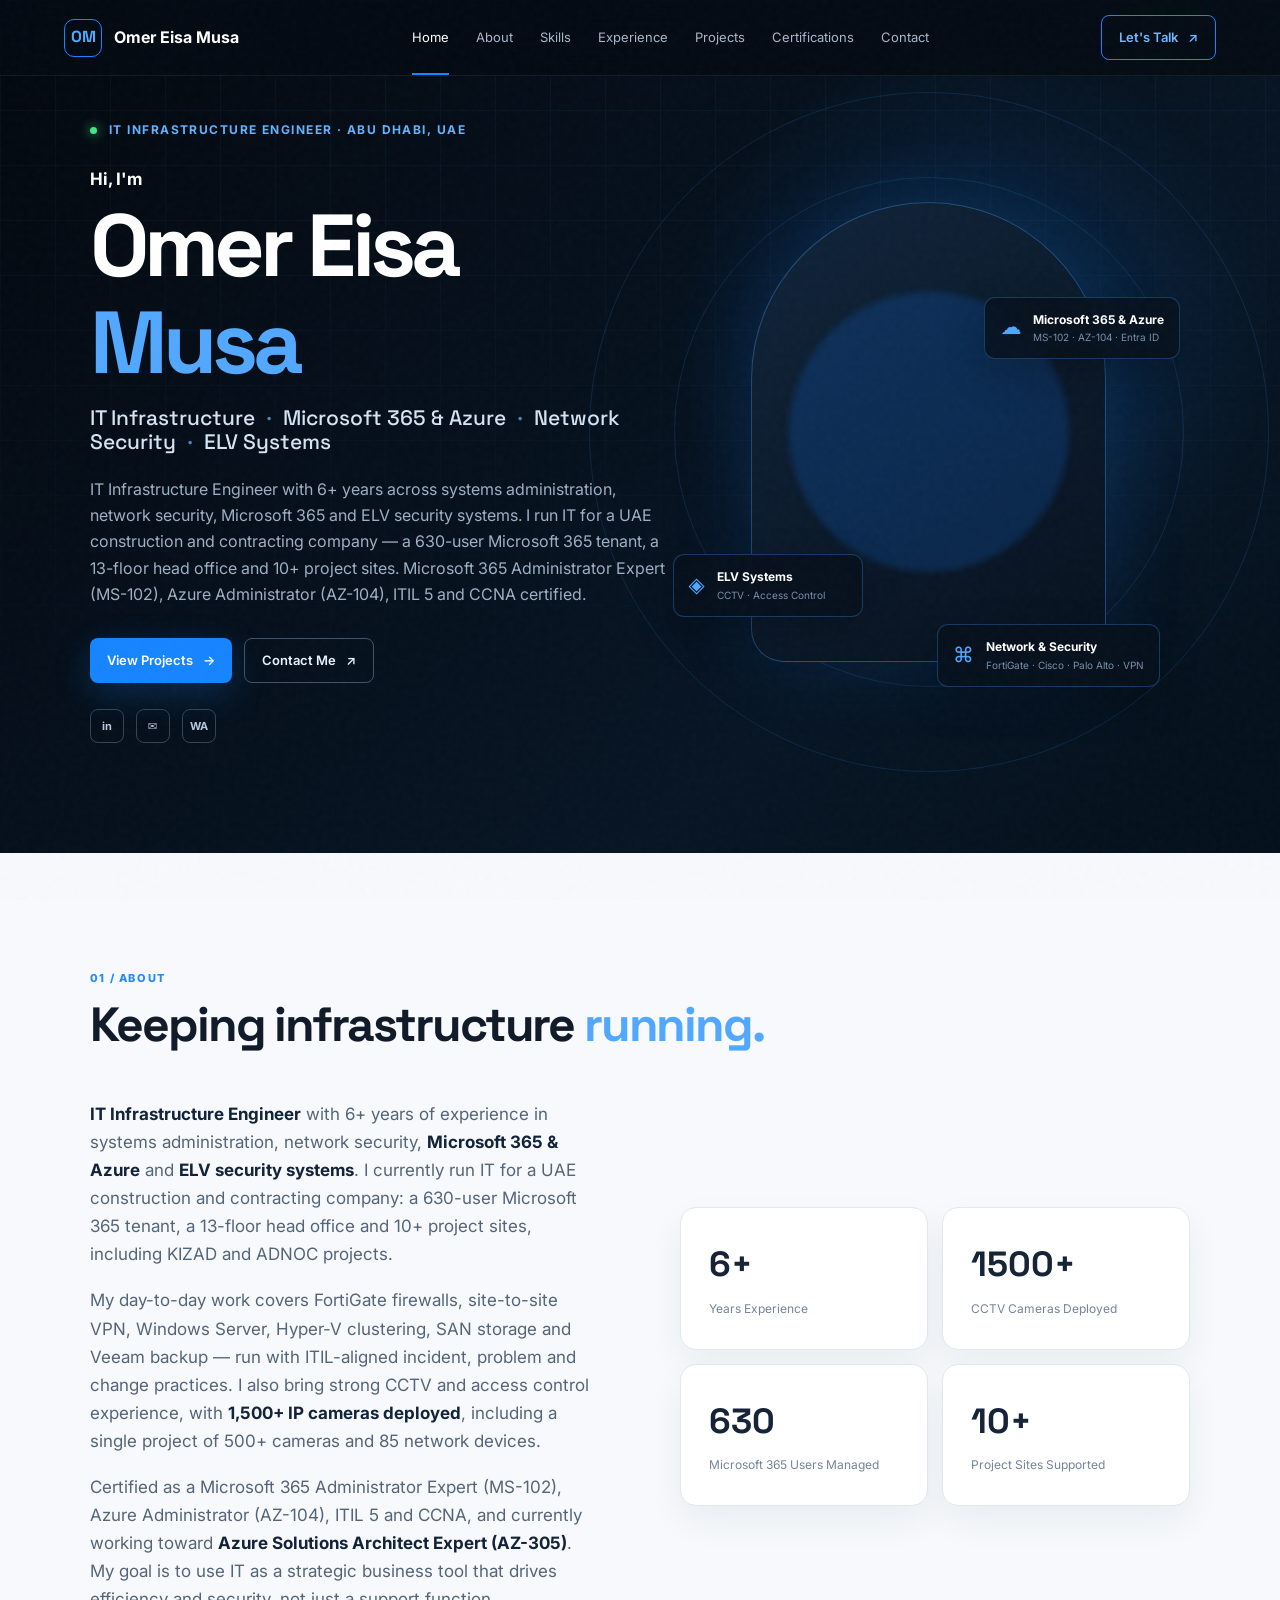
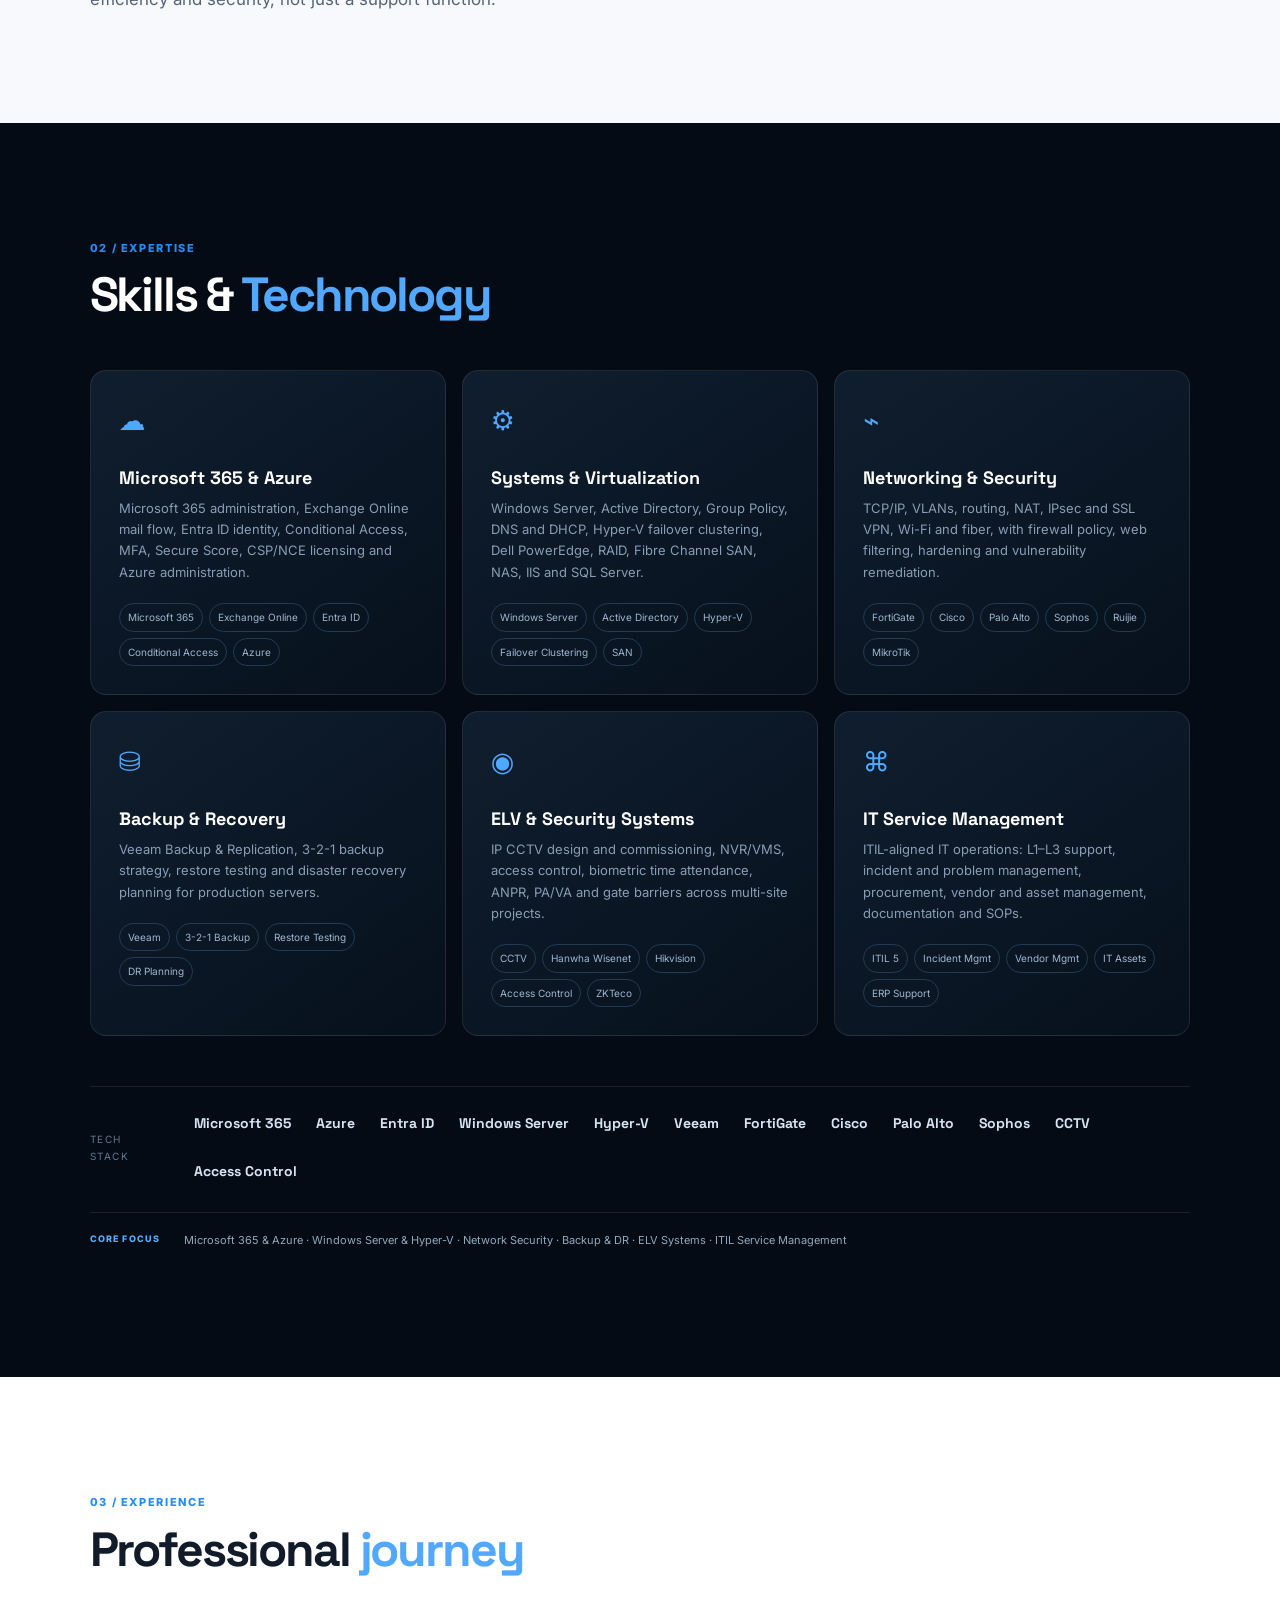
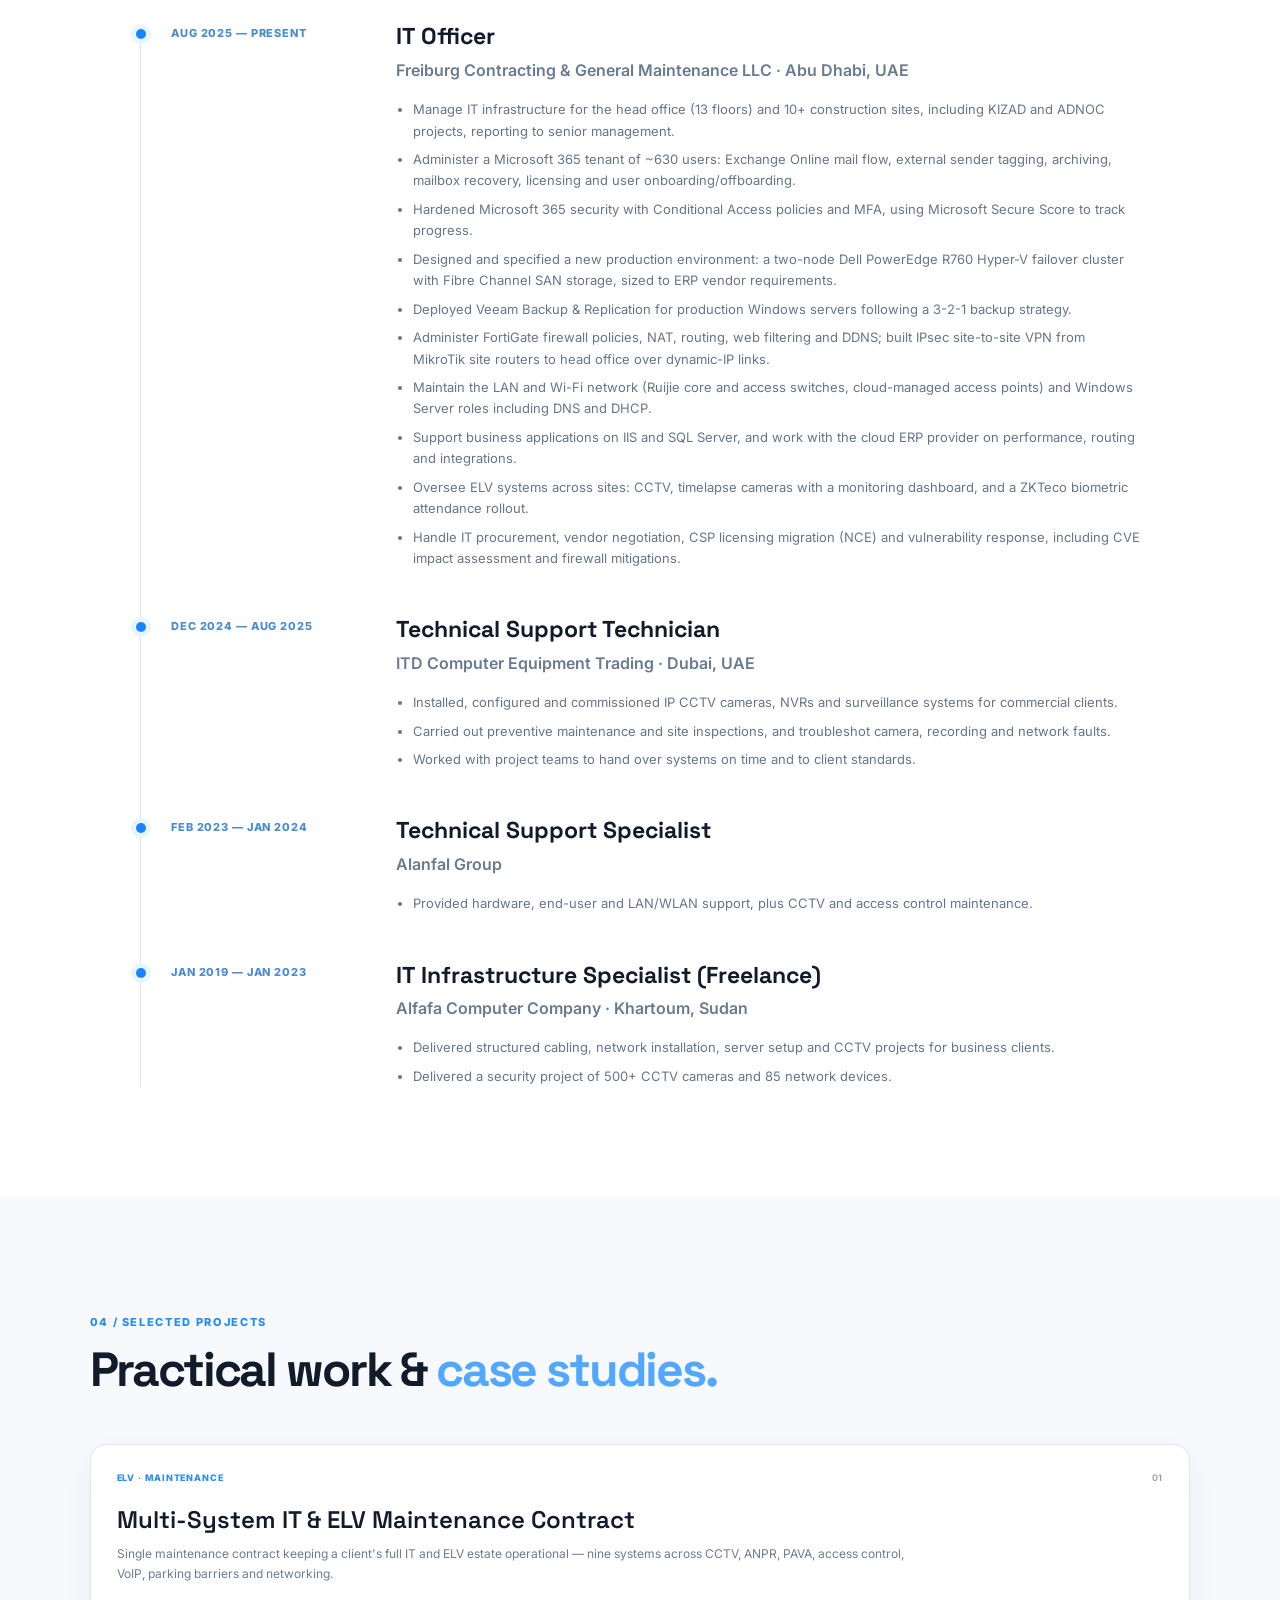
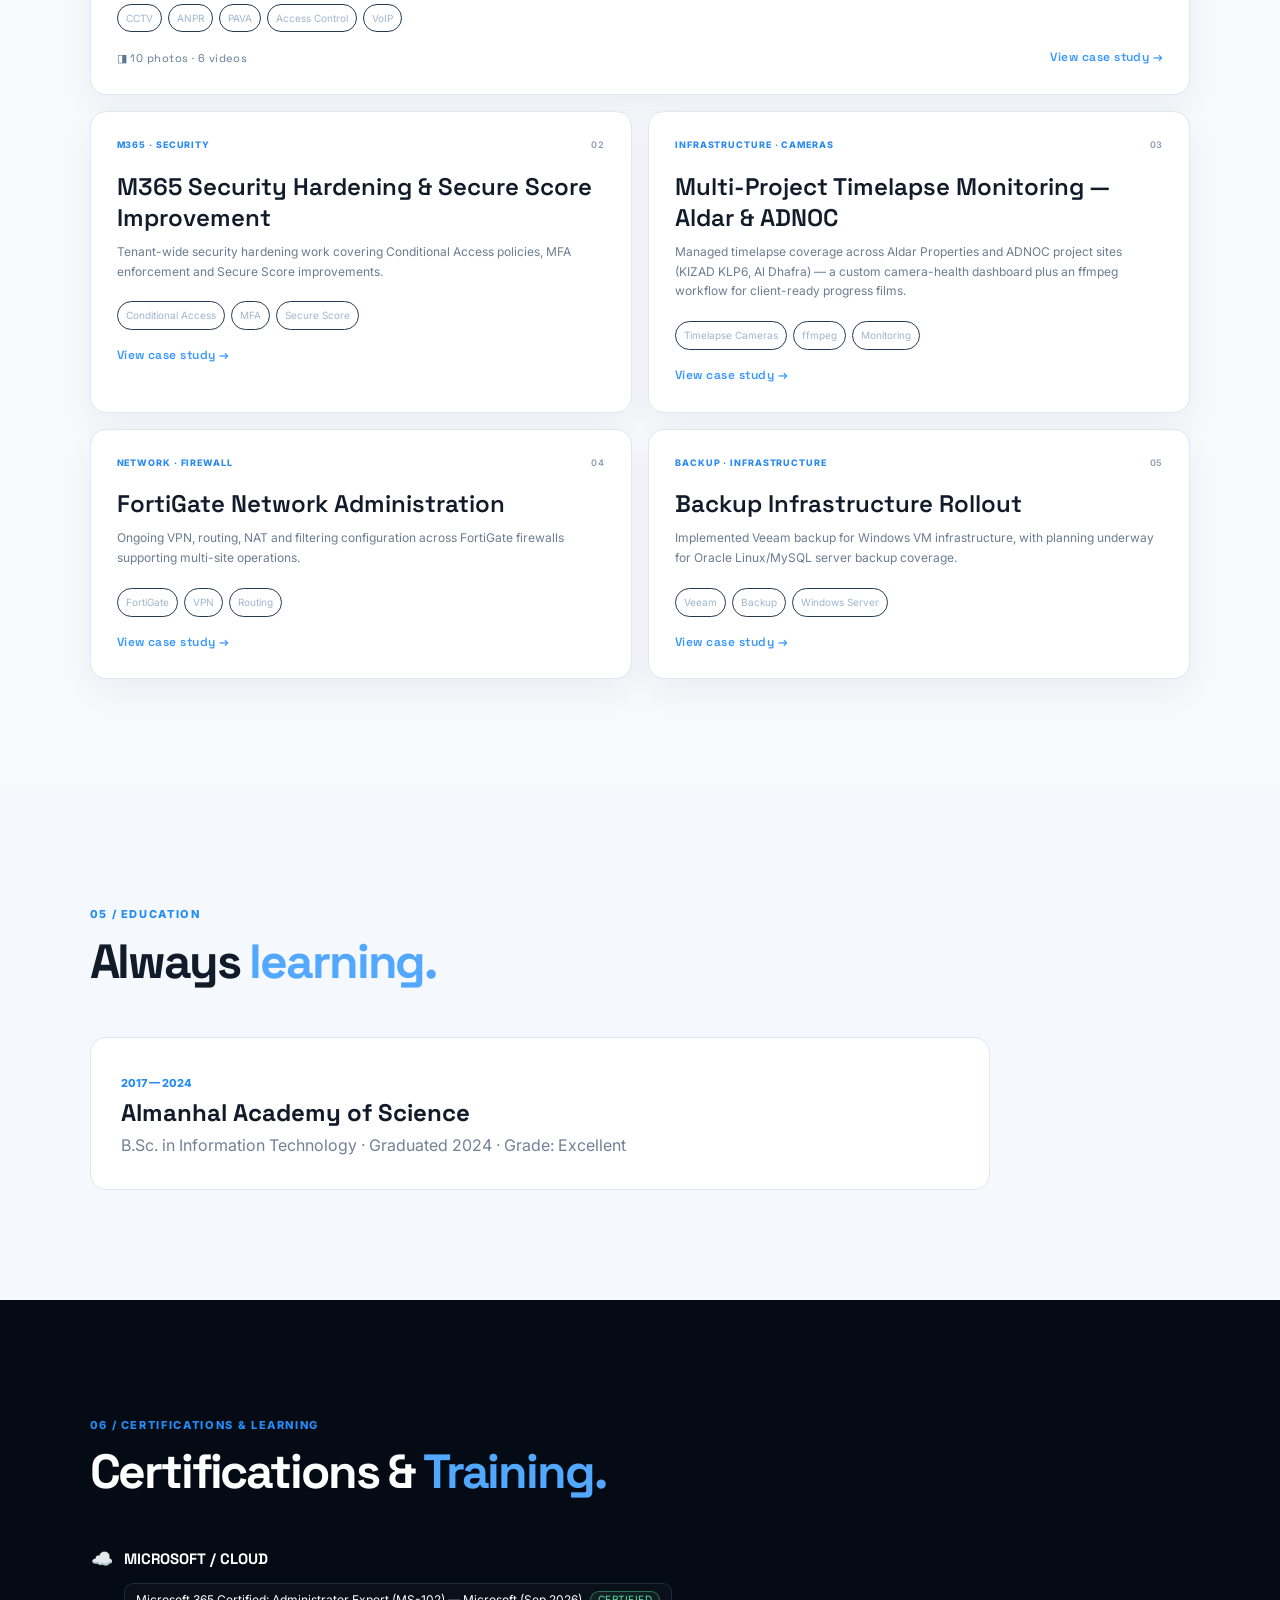
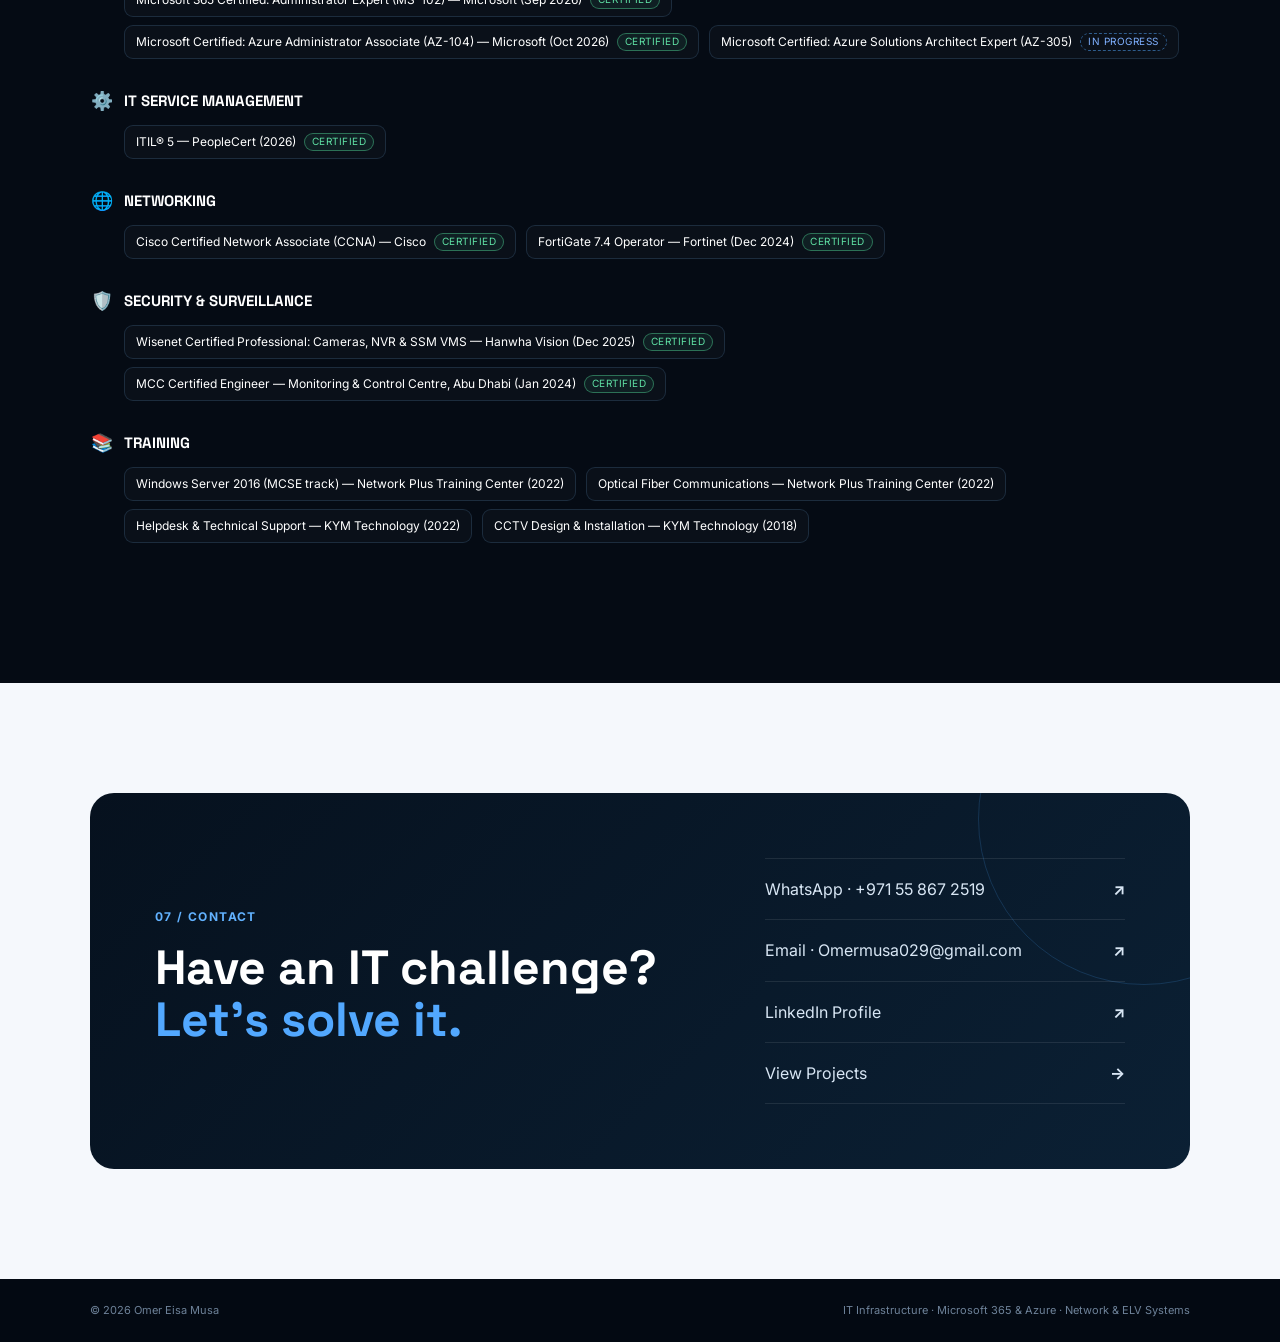
==== commit 40080d8f: "Remove template leftovers, fix education date, add share metadata - Drop unused v8Certificates array" ====
--- a/index.html
+++ b/index.html
@@ -8,6 +8,14 @@
   <meta property="og:title" content="Omer Eisa Musa — IT Infrastructure Engineer">
   <meta property="og:description" content="Microsoft 365 & Azure, Windows Server & Hyper-V, FortiGate network security and ELV systems. MS-102 · AZ-104 · ITIL 5 · CCNA.">
   <meta property="og:type" content="website">
+  <meta property="og:url" content="https://omer-musa-portifolio.omermusa029.workers.dev/">
+  <meta property="og:image" content="https://omer-musa-portifolio.omermusa029.workers.dev/assets/og-card-textonly.jpg">
+  <meta property="og:image:width" content="1200">
+  <meta property="og:image:height" content="630">
+  <meta property="og:image:alt" content="Omer Eisa Musa — IT Infrastructure Engineer, Abu Dhabi">
+  <meta name="twitter:card" content="summary_large_image">
+  <link rel="canonical" href="https://omer-musa-portifolio.omermusa029.workers.dev/">
+  <link rel="icon" href="assets/favicon.svg" type="image/svg+xml">
   <title>Omer Eisa Musa — IT Infrastructure Engineer</title>
   <link rel="preconnect" href="https://fonts.googleapis.com">
   <link rel="preconnect" href="https://fonts.gstatic.com" crossorigin>
@@ -270,7 +278,7 @@
         <article class="case-card amc-card reveal">
           <div class="amc-slide active" style="background-image:url('assets/projects/amc/NVR_RACK.jpeg')"></div>
           <div class="amc-slide" style="background-image:url('assets/projects/amc/ANPR_SYSTEM.jpeg')"></div>
-          <div class="amc-slide" style="background-image:url('assets/projects/amc/LONG_DISTANCE_WIRLESS_SOULATION.jpeg')"></div>
+          <div class="amc-slide" style="background-image:url('assets/projects/amc/LONG_DISTANCE_WIRELESS_SOLUTION.jpeg')"></div>
           <div class="amc-slide" style="background-image:url('assets/projects/amc/PAVA_SYSTEM.jpeg')"></div>
           <div class="amc-slide" style="background-image:url('assets/projects/amc/RETAIL_POS.jpeg')"></div>
           <div class="amc-slide" style="background-image:url('assets/projects/amc/VOIP_SYSTEM.jpeg')"></div>
@@ -323,9 +331,9 @@
 
       <div class="education-card reveal">
         <div>
-          <span class="year">Graduated 2025</span>
+          <span class="year">2017 — 2024</span>
           <h3>Almanhal Academy of Science</h3>
-          <p>B.Sc. in Information Technology · Grade: Excellent</p>
+          <p>B.Sc. in Information Technology · Graduated 2024 · Grade: Excellent</p>
         </div>
       </div>
     </section>
@@ -401,7 +409,6 @@
         <div>
           <span class="eyebrow">07 / CONTACT</span>
           <h2>Have an IT challenge?<br><em>Let's solve it.</em></h2>
-          <p></p>
         </div>
 
         <div class="contact-links">
@@ -465,7 +472,7 @@
             <div class="cs-cap">ANPR — number-plate recognition at vehicle entry</div>
           </div>
           <div class="cs-tile">
-            <img src="assets/projects/amc/LONG_DISTANCE_WIRLESS_SOULATION.jpeg" alt="Long-distance wireless link installation" loading="lazy">
+            <img src="assets/projects/amc/LONG_DISTANCE_WIRELESS_SOLUTION.jpeg" alt="Long-distance wireless link installation" loading="lazy">
             <div class="cs-cap">Long-distance point-to-point wireless link</div>
           </div>
           <div class="cs-tile">
@@ -501,15 +508,15 @@
             <div class="cs-cap">CCTV control room walkthrough</div>
           </div>
           <div class="cs-tile">
-            <video src="assets/projects/amc/SWING_BARRIER_WITH_FACE_ROCOGNATION_AND_NFC.mp4" controls preload="metadata" playsinline></video>
+            <video src="assets/projects/amc/SWING_BARRIER_WITH_FACE_RECOGNITION_AND_NFC.mp4" controls preload="metadata" playsinline></video>
             <div class="cs-cap">Face-recognition swing barrier + NFC access</div>
           </div>
           <div class="cs-tile">
-            <video src="assets/projects/amc/GATE_BARRIER_AMINTANCE.mp4" controls preload="metadata" playsinline></video>
+            <video src="assets/projects/amc/GATE_BARRIER_MAINTENANCE.mp4" controls preload="metadata" playsinline></video>
             <div class="cs-cap">Gate barrier maintenance</div>
           </div>
           <div class="cs-tile">
-            <video src="assets/projects/amc/GATE_MOTOR_MAINTANCE.mp4" controls preload="metadata" playsinline></video>
+            <video src="assets/projects/amc/GATE_MOTOR_MAINTENANCE.mp4" controls preload="metadata" playsinline></video>
             <div class="cs-cap">Gate motor servicing</div>
           </div>
           <div class="cs-tile">
@@ -517,7 +524,7 @@
             <div class="cs-cap">NFC cabinet access demo</div>
           </div>
           <div class="cs-tile">
-            <video src="assets/projects/amc/WIRLESS_SOULATION_FOR_CCTV_IN_LIFT.mp4" controls preload="metadata" playsinline></video>
+            <video src="assets/projects/amc/WIRELESS_SOLUTION_FOR_CCTV_IN_LIFT.mp4" controls preload="metadata" playsinline></video>
             <div class="cs-cap">Wireless CCTV solution for lift shaft</div>
           </div>
         </div>
